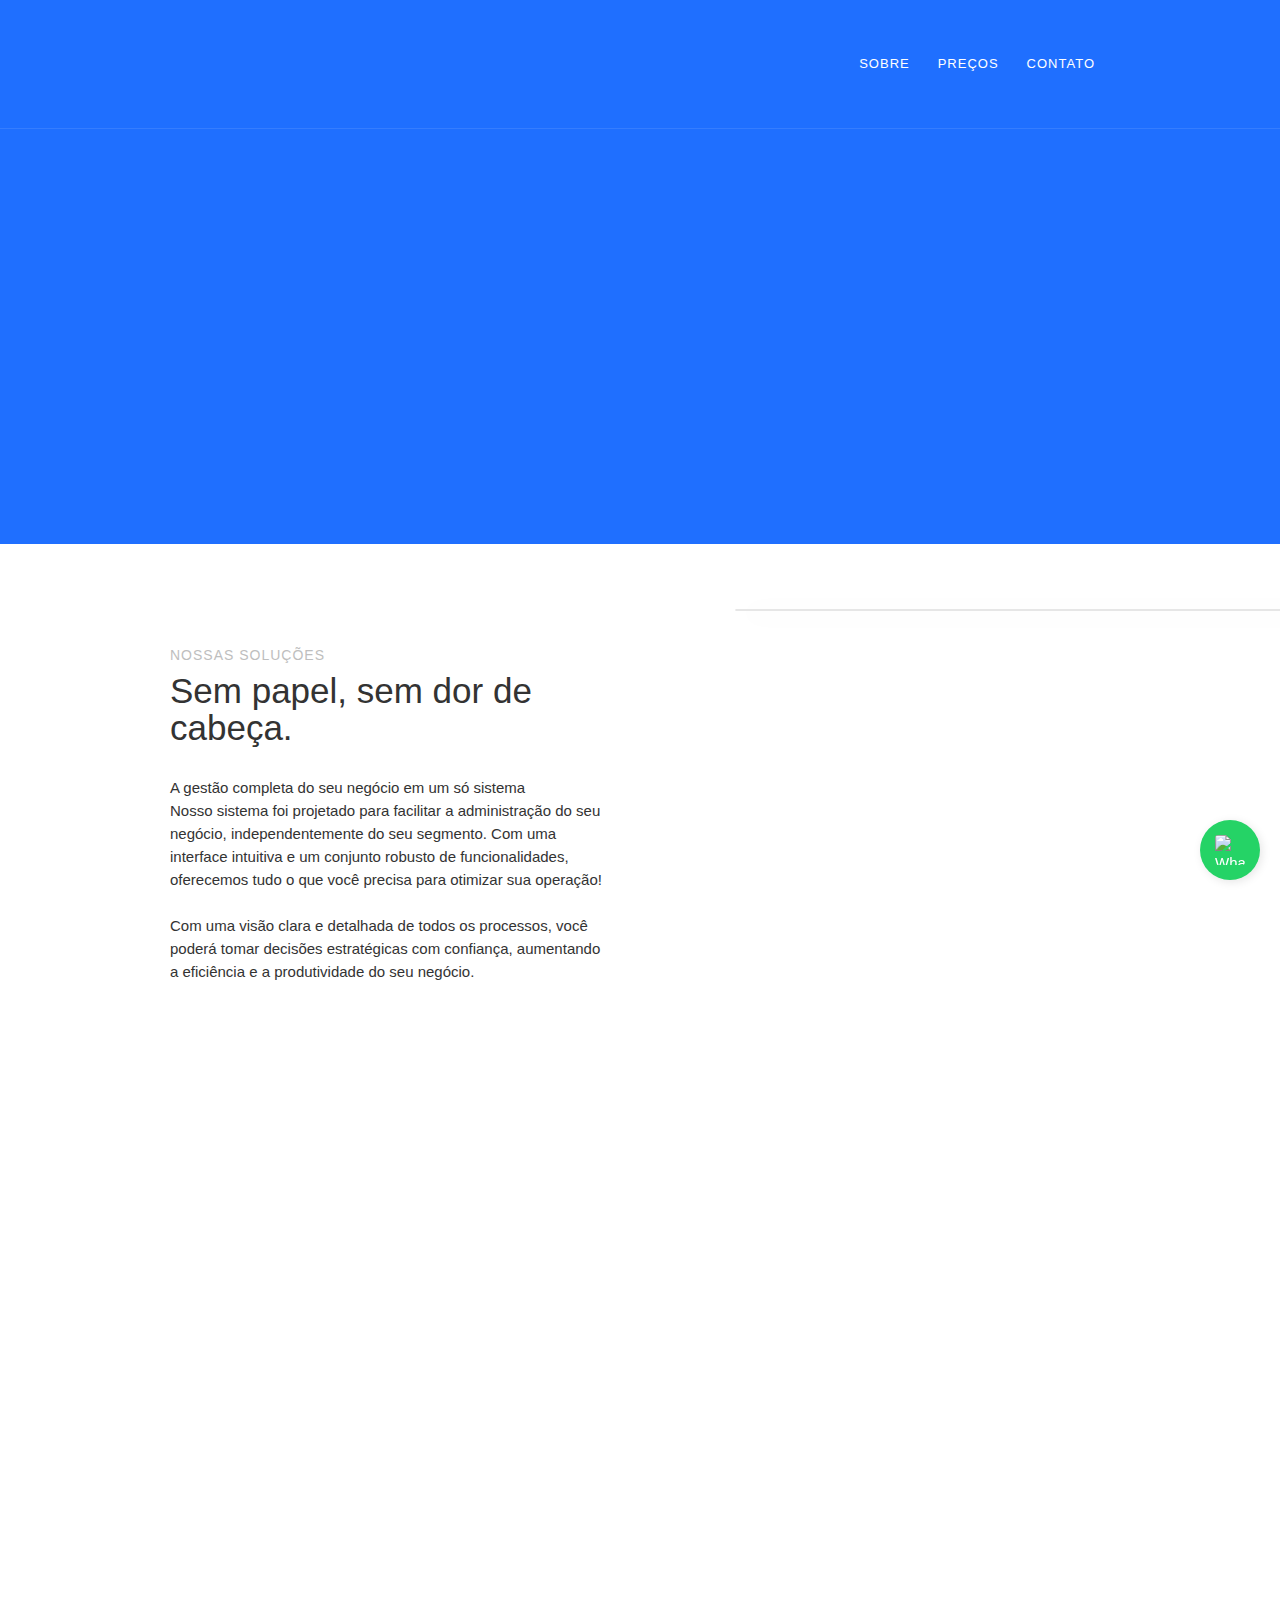
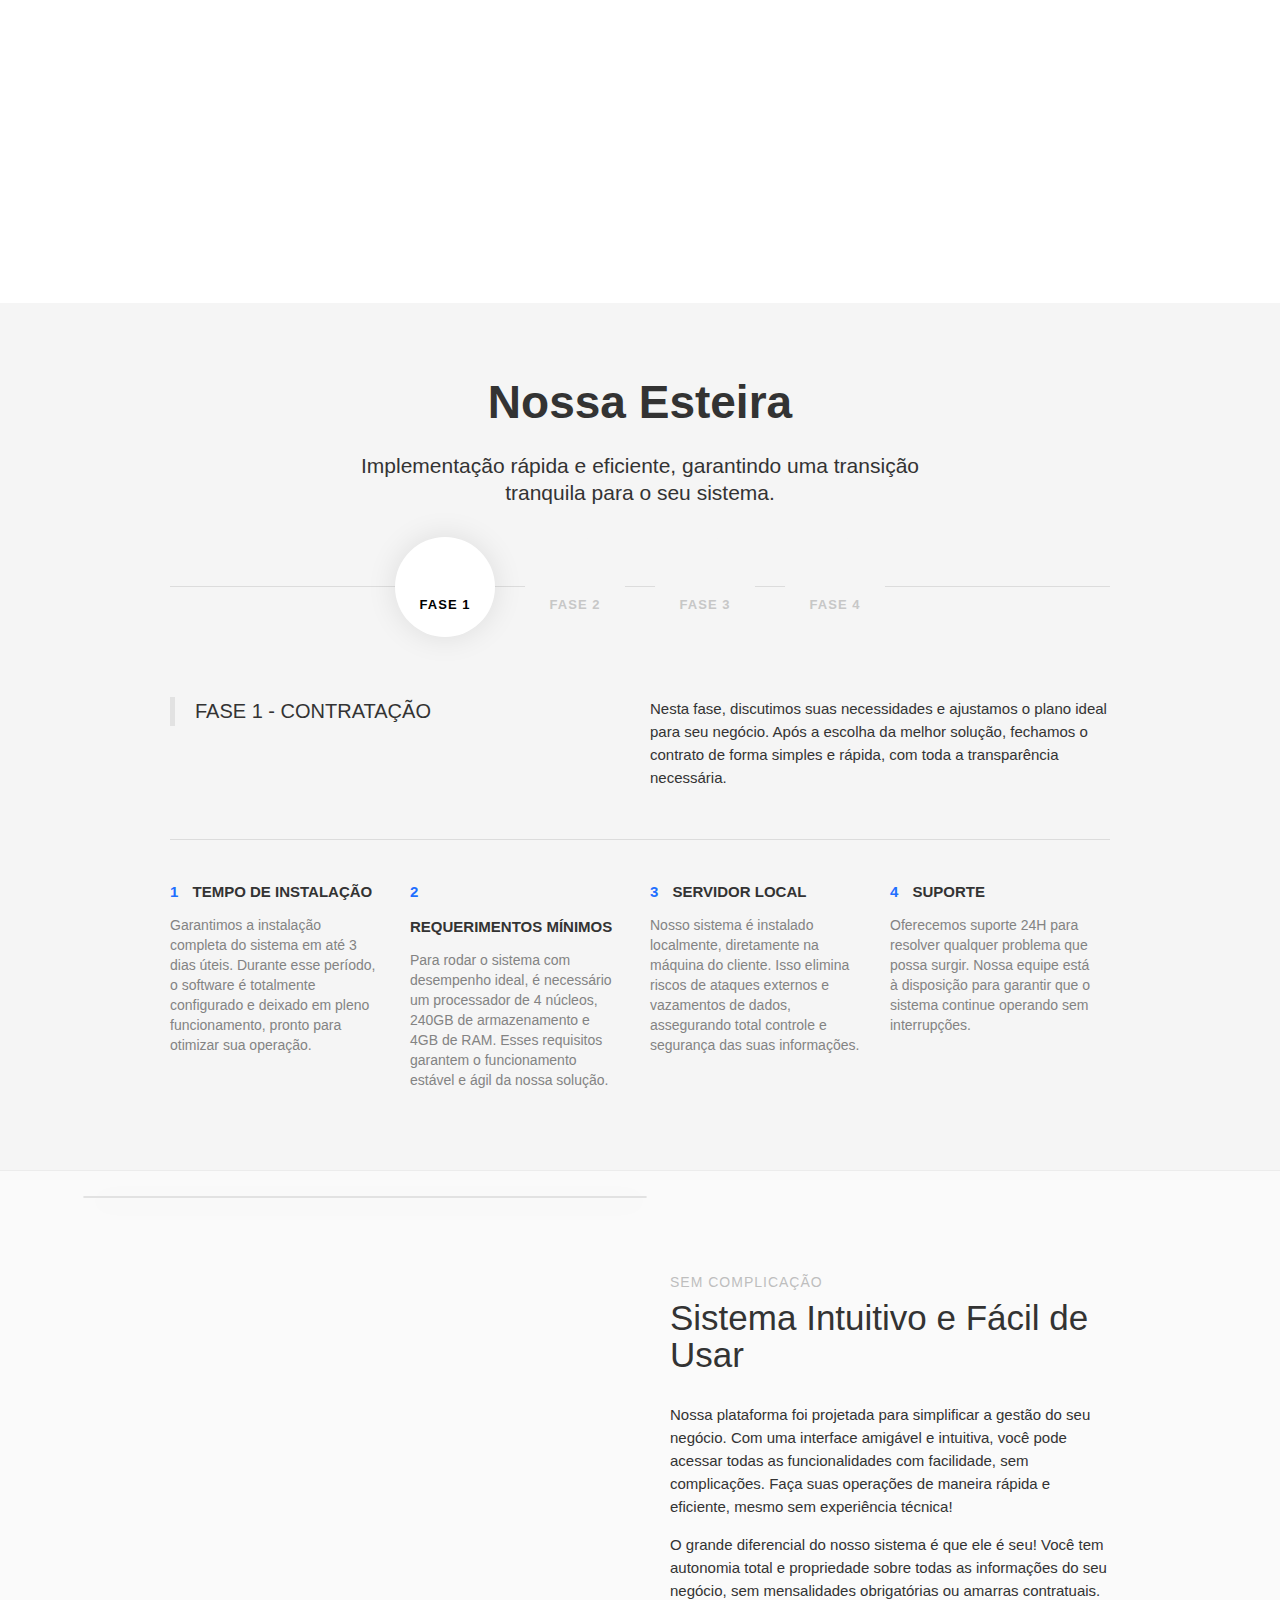
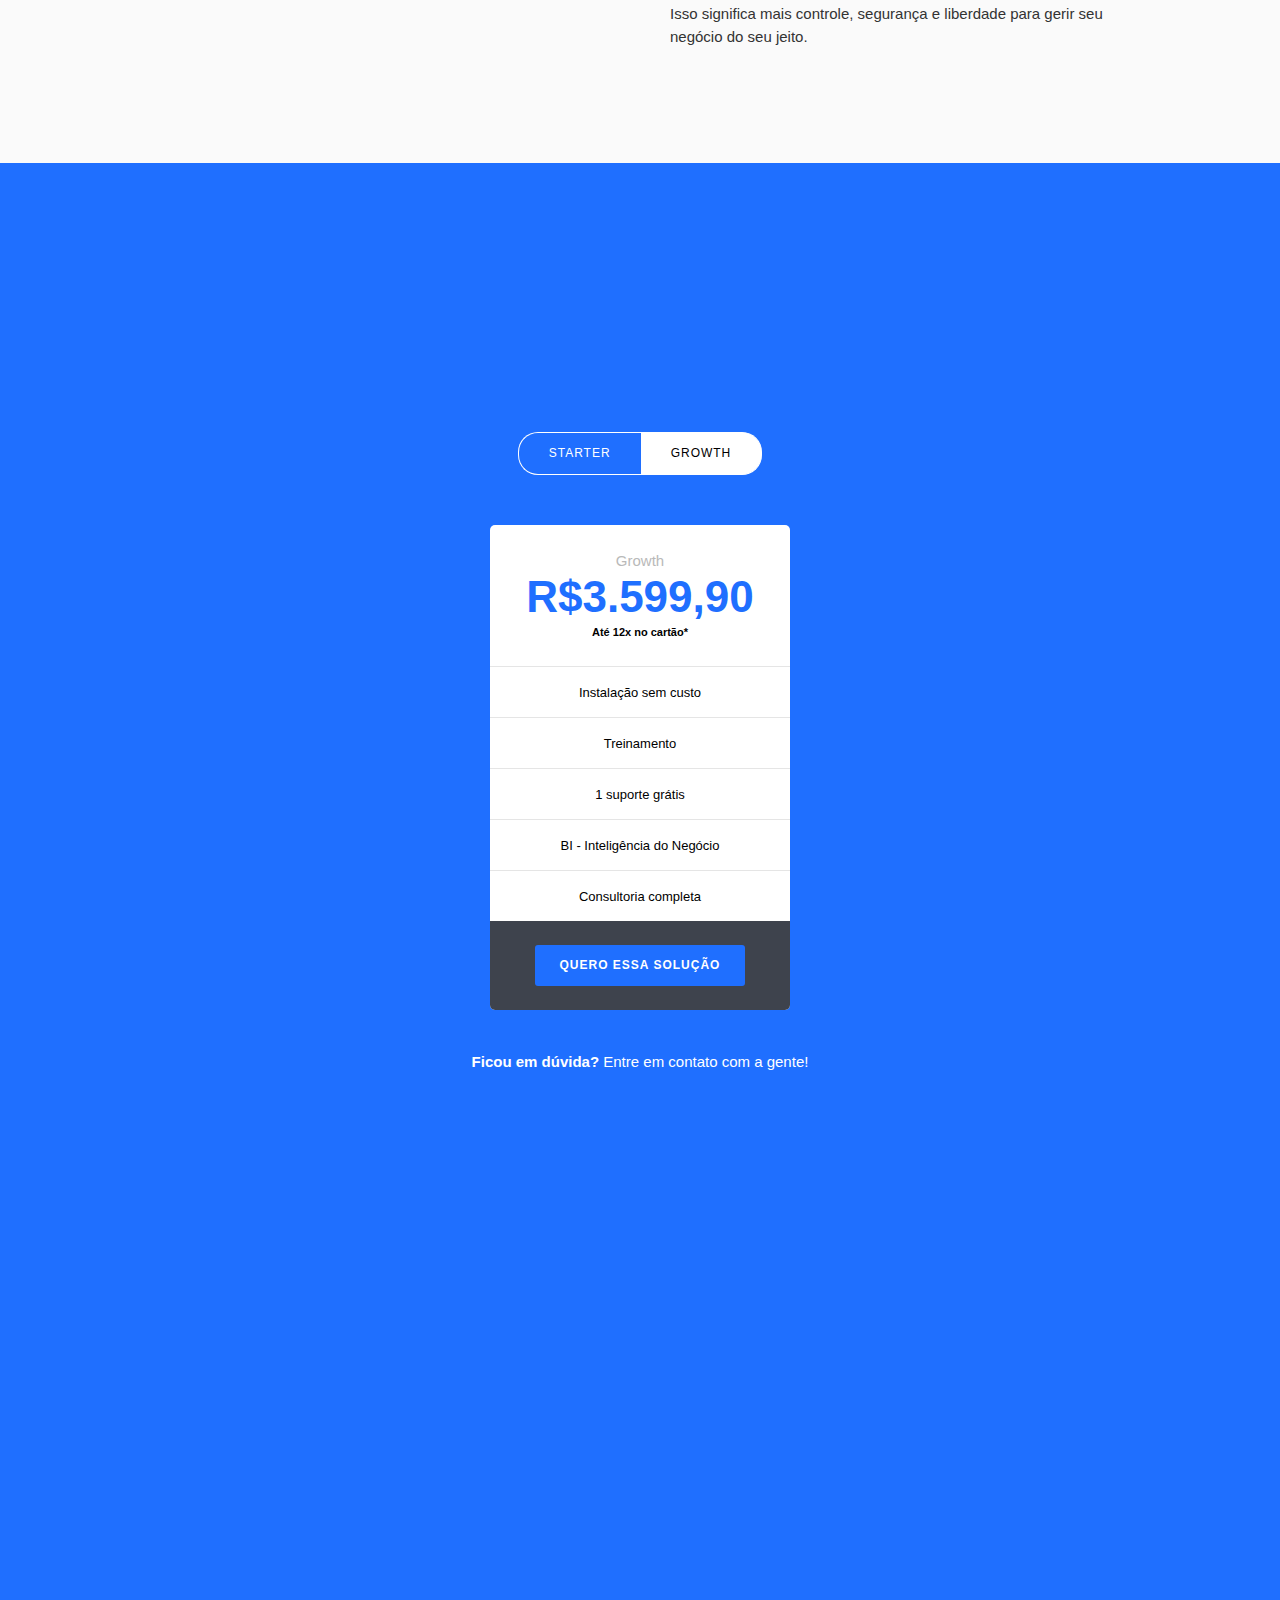
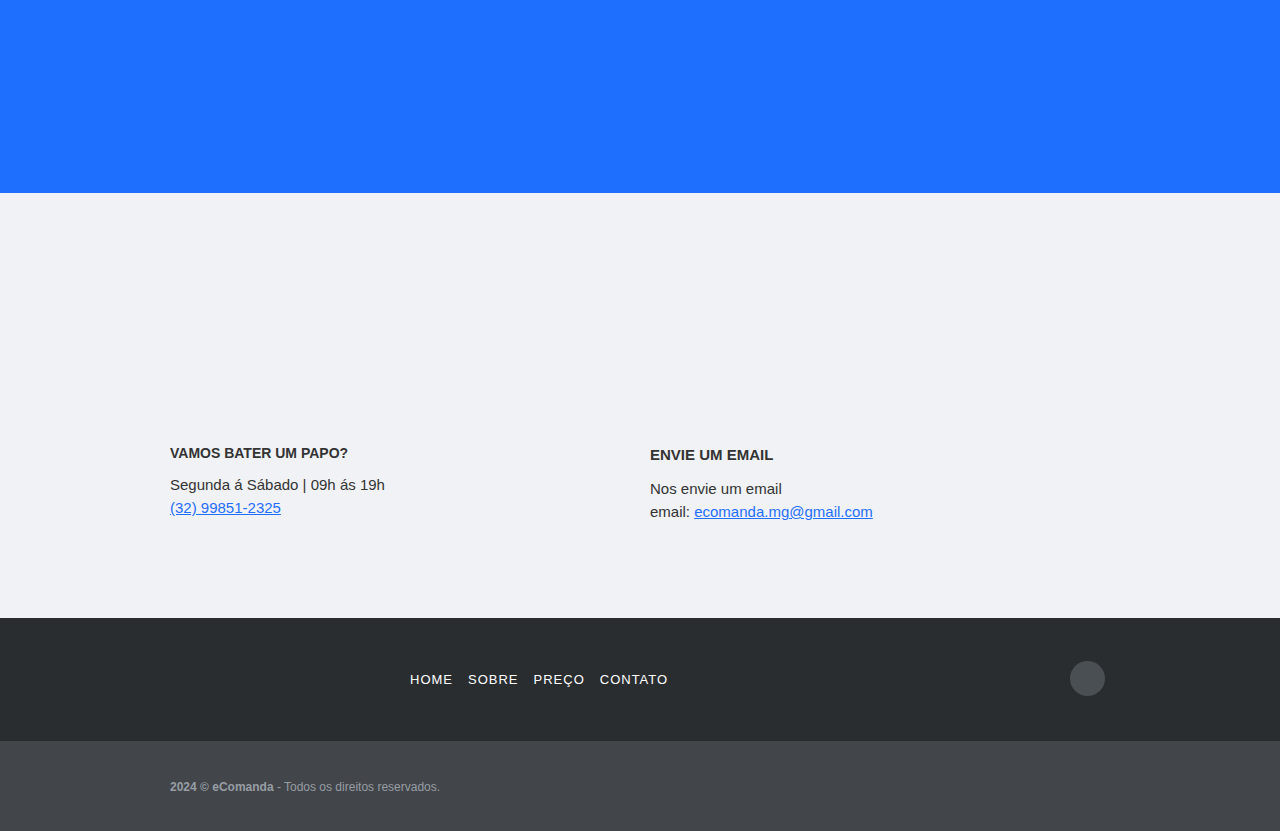
==== index.html @ da2b1883 "Correção de bug" ====
<!DOCTYPE html>
<html lang="pt-BR">
<head>
    <meta charset="utf-8" />
    <title>Início</title>
    <meta content="Otimize a gestão do seu negócio com nosso sistema integrado. Controle vendas, estoque, finanças, PDV, KDS e aumente sua eficiência operacional." name="description" />
    <meta content="eComanda" property="og:title" />
    <meta content="eComanda" property="twitter:title" />
    <meta content="width=device-width, initial-scale=1" name="viewport" />
    <meta content="Webflow" name="generator" />
    <link href="./styles.css"
        rel="stylesheet" type="text/css" />
    <link href="https://fonts.googleapis.com" rel="preconnect" />
    <link href="https://fonts.gstatic.com" rel="preconnect" crossorigin="anonymous" />
    <script src="https://ajax.googleapis.com/ajax/libs/webfont/1.6.26/webfont.js" type="text/javascript"></script>
    <script
        type="text/javascript">WebFont.load({ google: { families: ["Montserrat:100,100italic,200,200italic,300,300italic,400,400italic,500,500italic,600,600italic,700,700italic,800,800italic,900,900italic", "Source Sans Pro:200,300,regular,italic,600,700,900", "Sora:100,200,300,regular,500,600,700,800"] } });</script>
    <script
        type="text/javascript">!function (o, c) { var n = c.documentElement, t = " w-mod-"; n.className += t + "js", ("ontouchstart" in o || o.DocumentTouch && c instanceof DocumentTouch) && (n.className += t + "touch") }(window, document);</script>
    <link href="https://cdn.prod.website-files.com/66f1713280025d615d9b39d4/66f2300a95b118dcf7e6e028_ico_ecomanda.png"
        rel="shortcut icon" type="image/x-icon" />
    <link href="https://cdn.prod.website-files.com/66f1713280025d615d9b39d4/66f30c7dfc8e5d0b37e5921b_icon_256x.png"
        rel="apple-touch-icon" />
    <script src="https://www.google.com/recaptcha/api.js" type="text/javascript"></script>
    <title>WhatsApp Floating Button</title>
    <style>
        /* Estilos para o botão flutuante */
        .whatsapp-float {
            position: fixed;
            bottom: 20px;
            right: 20px;
            background-color: #25D366;
            color: white;
            border-radius: 50%;
            width: 60px;
            height: 60px;
            display: flex;
            justify-content: center;
            align-items: center;
            box-shadow: 2px 2px 10px rgba(0, 0, 0, 0.1);
            z-index: 1000;
            cursor: pointer;
        }

        .whatsapp-float:hover {
            background-color: #1EBE55;
        }

        .whatsapp-float img {
            width: 30px;
            height: 30px;
        }
    </style>
</head>

<body>
    <!-- Botão flutuante -->
    <div class="whatsapp-float" onclick="redirectToWhatsApp()">
        <img src="https://upload.wikimedia.org/wikipedia/commons/6/6b/WhatsApp.svg" alt="WhatsApp">
    </div>

    <script>
        function redirectToWhatsApp() {
            // Número do WhatsApp com o qual o usuário será direcionado
            const phoneNumber = "5532998512325"; // Substitua pelo seu número de WhatsApp
            const message = "Quero essa solução para o meu negócio!";
            const url = `https://wa.me/${phoneNumber}?text=${encodeURIComponent(message)}`;
            window.open(url, '_blank');
        }
    </script>
    <div data-collapse="medium" data-animation="default" data-duration="400" data-no-scroll="1" data-easing="ease"
        data-easing2="ease" role="banner" class="navbar w-nav">
        <div class="w-container"><a href="/" aria-current="page" class="logo-block w-nav-brand w--current"><img
                    src="https://cdn.prod.website-files.com/66f1713280025d615d9b39d4/66f22883a25b0bca5e46b838_logo_ecomanda_negativo.png"
                    alt="" height="Auto" class="logo" /></a>
            <nav role="navigation" class="nav-menu w-nav-menu"><a href="./sobre.html"
                    class="nav-link light w-nav-link">sobre</a><a href="./preços.html"
                    class="nav-link light w-nav-link">preços</a><a href="./contato.html"
                    class="nav-link light w-nav-link">contato</a></nav>
            <div class="transparant-menu-button w-nav-button">
                <div class="w-icon-nav-menu"></div>
            </div>
        </div>
    </div>
    <div class="image-hero busines-2">
        <div class="hero-block-overlay business-2">
            <div class="video-hero-container w-container">
                <div class="full-hero-content-block">
                    <h1 data-ix="fade-in-on-load" class="overall-hero-title">Gestão Completa para o<br />Seu Negócio
                    </h1>
                    <p data-ix="fade-in-on-load-2" class="overall-hero-description">Transforme a gestão do seu negócio
                        com nossa solução completa e integrada.</p><a href="./contato.html"
                        data-ix="fade-in-on-load-3" class="button outline w-button">saiba mais</a>
                </div>
            </div>
        </div>
    </div>
    <aside id="intro" class="section feature-section">
        <div class="container w-container"><img
                src="https://cdn.prod.website-files.com/66f1713280025d615d9b39d4/66f2dcba0373d3ea3ed428f4_mockup-tela-inicial.png"
                alt="" class="browser-mockup-right" />
            <div class="feature-text-block">
                <div class="feature-intro-title">nossas soluções</div>
                <h2 class="main-feature-title">Sem papel, sem dor de<br />cabeça.</h2>
                <p>A gestão completa do seu negócio em um só sistema<br />Nosso sistema foi projetado para facilitar a
                    administração do seu negócio, independentemente do seu segmento. Com uma interface intuitiva e um
                    conjunto robusto de funcionalidades, oferecemos tudo o que você precisa para otimizar sua
                    operação!<br /><br />Com uma visão clara e detalhada de todos os processos, você poderá tomar
                    decisões estratégicas com confiança, aumentando a eficiência e a produtividade do seu negócio.</p>
                <div class="small-features-wrapper">
                    <div data-ix="fade-in-on-scroll" class="long-feature-block title-only">
                        <div class="long-feature-icon-wrapper"><img
                                src="https://cdn.prod.website-files.com/66f1713280025d615d9b39d4/66f355d9074e0484590ade21_cardapio.png"
                                loading="lazy" alt="" class="image-5" /></div>
                        <div class="long-feature-title uppercase">Cardápio Digital</div>
                        <div class="small-paragraph">Gestão completa de pedidos com inclusão, exclusão <br />e
                            personalização de produtos em poucos cliques.</div>
                    </div>
                    <div data-ix="fade-in-on-scroll" class="long-feature-block title-only">
                        <div class="long-feature-icon-wrapper"><img
                                src="https://cdn.prod.website-files.com/66f1713280025d615d9b39d4/66f355e9ac5878272fc428c9_clientes.png"
                                loading="lazy" alt="" class="image-6" /></div>
                        <div class="long-feature-title uppercase">Gestão de Clientes</div>
                        <div class="small-paragraph">Controle total de clientes com criação, edição, <br />QRCode e
                            insights de vendas e lucros.</div>
                    </div>
                    <div data-ix="fade-in-on-scroll" class="long-feature-block title-only">
                        <div class="long-feature-icon-wrapper"><img
                                src="https://cdn.prod.website-files.com/66f1713280025d615d9b39d4/66f355fc74d59fa98bf552f2_pedidos.png"
                                loading="lazy" alt="" class="image-7" /></div>
                        <div class="long-feature-title uppercase">Gestão de Pedidos</div>
                        <div class="small-paragraph">Organize e acompanhe pedidos de forma eficiente, <br />do início à
                            entrega.</div>
                    </div>
                    <div data-ix="fade-in-on-scroll" class="long-feature-block title-only">
                        <div class="long-feature-icon-wrapper"><img
                                src="https://cdn.prod.website-files.com/66f1713280025d615d9b39d4/66f355aabccb9f877ebaea81_PDV.png"
                                loading="lazy" alt="" class="image-4" /></div>
                        <div class="long-feature-title uppercase">PDV</div>
                        <div class="small-paragraph">Sistema de ponto de venda rápido e fácil de usar, ideal para o
                            varejo.</div>
                    </div>
                    <div data-ix="fade-in-on-scroll" class="long-feature-block title-only">
                        <div class="long-feature-icon-wrapper"><img
                                src="https://cdn.prod.website-files.com/66f1713280025d615d9b39d4/66f35613b05b872ac05997b2_KDS.png"
                                loading="lazy" alt="" class="image-8" /></div>
                        <div class="long-feature-title uppercase">KDS</div>
                        <div class="small-paragraph">Facilite a comunicação entre a cozinha e o atendimento com nosso
                            <br />Kitchen Display System (KDS).</div>
                    </div>
                    <div data-ix="fade-in-on-scroll" class="long-feature-block title-only">
                        <div class="long-feature-icon-wrapper"><img
                                src="https://cdn.prod.website-files.com/66f1713280025d615d9b39d4/66f35622b123ca599901da5b_estoque.png"
                                loading="lazy" alt="" class="image-9" /></div>
                        <div class="long-feature-title uppercase">Controle de Estoque</div>
                        <div class="small-paragraph">Mantenha seu estoque sempre atualizado e evite <br />perdas com o
                            monitoramento de validade.</div>
                    </div>
                    <div data-ix="fade-in-on-scroll" class="long-feature-block title-only">
                        <div class="long-feature-icon-wrapper"><img
                                src="https://cdn.prod.website-files.com/66f1713280025d615d9b39d4/66f3563271a2b20cb3a824c7_despesas.png"
                                loading="lazy" alt="" class="image-10" /></div>
                        <div class="long-feature-title uppercase">Controle de Despesas</div>
                        <div class="small-paragraph">Gerencie suas despesas com controle de fluxo, <br />categorização e
                            análise de gastos eficiente.</div>
                    </div>
                    <div data-ix="fade-in-on-scroll" class="long-feature-block title-only">
                        <div class="long-feature-icon-wrapper"><img
                                src="https://cdn.prod.website-files.com/66f1713280025d615d9b39d4/66f35642957f821693fe72a7_caixa.png"
                                loading="lazy" alt="" class="image-11" /></div>
                        <div class="long-feature-title uppercase">Caixa e Fluxo de Caixa</div>
                        <div class="small-paragraph">Monitoramento em tempo real de caixa e fluxo <br />de caixa para
                            uma gestão financeira eficaz.</div>
                    </div>
                    <div data-ix="fade-in-on-scroll" class="long-feature-block title-only">
                        <div class="long-feature-icon-wrapper"><img
                                src="https://cdn.prod.website-files.com/66f1713280025d615d9b39d4/66f3565474fc9ef27259f69d_bi.png"
                                loading="lazy" alt="" class="image-12" /></div>
                        <div class="long-feature-title uppercase">BI</div>
                        <div class="small-paragraph">Obtenha insights estratégicos com relatórios personalizados e
                            análises <br />avançadas.</div>
                    </div>
                </div>
            </div>
        </div>
    </aside>
    <div class="section tint">
        <div class="container w-container">
            <div class="section-title-wrapper">
                <h2 class="section-title">Nossa Esteira</h2>
                <div class="section-description">Implementação rápida e eficiente, garantindo uma transição tranquila
                    para o seu sistema.</div>
            </div>
            <div class="process-tabs-line w-hidden-tiny"></div>
            <div data-duration-in="300" data-duration-out="100" data-current="Tab 1" data-easing="ease"
                class="process-tabs w-tabs">
                <div class="process-tab-menu w-tab-menu"><a data-w-tab="Tab 1"
                        class="process-tab-button w-inline-block w-tab-link w--current"><img
                            src="https://cdn.prod.website-files.com/66f1713280025d615d9b39d4/66f1713280025d615d9b3a3c_Icon-megaphone-blue.png"
                            alt="" class="process-tab-icon" />
                        <div>fase 1</div>
                    </a><a data-w-tab="Tab 2" class="process-tab-button w-inline-block w-tab-link"><img
                            src="https://cdn.prod.website-files.com/66f1713280025d615d9b39d4/66f1713280025d615d9b3a7e_Icon-monitor-blue.png"
                            alt="" class="process-tab-icon" />
                        <div>fase 2</div>
                    </a><a data-w-tab="Tab 3" class="process-tab-button w-inline-block w-tab-link"><img
                            src="https://cdn.prod.website-files.com/66f1713280025d615d9b39d4/66f1713280025d615d9b3b22_Icon-plane-blue.png"
                            alt="" class="process-tab-icon" />
                        <div>fase 3</div>
                    </a><a data-w-tab="Tab 4" class="process-tab-button w-inline-block w-tab-link"><img
                            src="https://cdn.prod.website-files.com/66f1713280025d615d9b39d4/66f1713280025d615d9b3a40_Icon-thumb-blue.png"
                            alt="" class="process-tab-icon" />
                        <div>fase 4</div>
                    </a></div>
                <div class="w-tab-content">
                    <div data-w-tab="Tab 1" class="process-tab-pane w-tab-pane w--tab-active">
                        <div class="process-tab-row w-row">
                            <div class="process-tab-col-left w-col w-col-6">
                                <blockquote>FASE 1 - CONTRATAÇÃO</blockquote>
                            </div>
                            <div class="process-tab-col-right w-col w-col-6">
                                <p>Nesta fase, discutimos suas necessidades e ajustamos o plano ideal para seu negócio.
                                    Após a escolha da melhor solução, fechamos o contrato de forma simples e rápida, com
                                    toda a transparência necessária.</p>
                            </div>
                        </div>
                    </div>
                    <div data-w-tab="Tab 2" class="process-tab-pane w-tab-pane">
                        <div class="process-tab-row w-row">
                            <div class="process-tab-col-left w-col w-col-6">
                                <blockquote>FASE 2 - INSTALAÇÃO</blockquote>
                            </div>
                            <div class="process-tab-col-right w-col w-col-6">
                                <p>Logo após a contratação, nossa equipe inicia a instalação do sistema no seu ambiente.
                                    O processo é ágil, garantindo que a ferramenta esteja pronta para uso em pouco
                                    tempo, minimizando qualquer interrupção no seu dia a dia.</p>
                            </div>
                        </div>
                    </div>
                    <div data-w-tab="Tab 3" class="process-tab-pane w-tab-pane">
                        <div class="process-tab-row w-row">
                            <div class="process-tab-col-left w-col w-col-6">
                                <blockquote>FASE 3 - TREINAMENTO</blockquote>
                            </div>
                            <div class="process-tab-col-right w-col w-col-6">
                                <p>Com o sistema instalado, oferecemos um treinamento prático para você e sua equipe.
                                    Nossa plataforma é intuitiva, mas o treinamento garante que todos aproveitem ao
                                    máximo as funcionalidades e operem com confiança.</p>
                            </div>
                        </div>
                    </div>
                    <div data-w-tab="Tab 4" class="process-tab-pane w-tab-pane">
                        <div class="process-tab-row w-row">
                            <div class="process-tab-col-left w-col w-col-6">
                                <blockquote>FASE 4 - CUSTOMER SUCCESS</blockquote>
                            </div>
                            <div class="process-tab-col-right w-col w-col-6">
                                <p>Após a implementação, nosso time de Customer Success acompanha de perto o desempenho
                                    do sistema. Estamos sempre à disposição para ajudar com ajustes, responder dúvidas e
                                    garantir que sua experiência seja a melhor possível.</p>
                            </div>
                        </div>
                    </div>
                </div>
            </div>
            <div class="top-line-block">
                <div class="text-row w-row">
                    <div class="text-column w-col w-col-3">
                        <div class="text-column-title number">1</div>
                        <div class="text-column-title">tempo de instalação</div>
                        <p class="small-paragraph">Garantimos a instalação completa do sistema em até 3 dias úteis.
                            Durante esse período, o software é totalmente configurado e deixado em pleno funcionamento,
                            pronto para otimizar sua operação.</p>
                    </div>
                    <div class="text-column w-col w-col-3">
                        <div class="text-column-title number">2</div>
                        <div class="text-column-title">requerimentos mínimos</div>
                        <p class="small-paragraph">Para rodar o sistema com desempenho ideal, é necessário um
                            processador de 4 núcleos, 240GB de armazenamento e 4GB de RAM. Esses requisitos garantem o
                            funcionamento estável e ágil da nossa solução.</p>
                    </div>
                    <div class="text-column w-col w-col-3">
                        <div class="text-column-title number">3</div>
                        <div class="text-column-title">servidor local</div>
                        <p class="small-paragraph">Nosso sistema é instalado localmente, diretamente na máquina do
                            cliente. Isso elimina riscos de ataques externos e vazamentos de dados, assegurando total
                            controle e segurança das suas informações.</p>
                    </div>
                    <div class="text-column w-col w-col-3">
                        <div class="text-column-title number">4</div>
                        <div class="text-column-title">suporte </div>
                        <p class="small-paragraph">Oferecemos suporte 24H para resolver qualquer
                            problema que possa surgir. Nossa equipe está à disposição para garantir que o sistema
                            continue operando sem interrupções.</p>
                    </div>
                </div>
            </div>
        </div>
    </div>
    <div class="section feature-section odd">
        <div class="container w-container"><img
                src="https://cdn.prod.website-files.com/66f1713280025d615d9b39d4/66f359a9cb79eed3bbc84d81_mockup_3.png"
                alt="" class="browser-mockup-left" />
            <div class="feature-text-block right">
                <div class="feature-intro-title">sem complicação</div>
                <h2 class="main-feature-title">Sistema Intuitivo e Fácil de Usar</h2>
                <p>Nossa plataforma foi projetada para simplificar a gestão do seu negócio. Com uma interface amigável e
                    intuitiva, você pode acessar todas as funcionalidades com facilidade, sem complicações. Faça suas
                    operações de maneira rápida e eficiente, mesmo sem experiência técnica!</p>
                <p>O grande diferencial do nosso sistema é que ele é seu! Você tem autonomia total e propriedade sobre
                    todas as informações do seu negócio, sem mensalidades obrigatórias ou amarras contratuais. Isso
                    significa mais controle, segurança e liberdade para gerir seu negócio do seu jeito.</p>
            </div>
        </div>
    </div>
    <div class="subpage-header pricing-1">
        <div class="container w-container">
            <div class="section-title-wrapper">
                <h2 data-ix="fade-in-on-load" class="section-title">Nossos preços</h2>
            </div>
            <div data-duration-in="300" data-duration-out="100" data-current="Tab 2" data-easing="ease"
                class="plan-tabs w-tabs">
                <div class="plan-tabs-menu w-tab-menu"><a data-w-tab="Tab 1"
                        class="tab-button-left w-inline-block w-tab-link">
                        <div>STARTER</div>
                    </a><a data-w-tab="Tab 2" class="tab-button-right w-inline-block w-tab-link w--current">
                        <div>GROWTH</div>
                    </a></div>
                <div class="w-tab-content">
                    <div data-w-tab="Tab 1" class="pricing-tab-pane w-tab-pane">
                        <div class="pricing-row w-row">
                            <div class="pricing-column w-col w-col-4"></div>
                            <div class="pricing-column w-col w-col-4">
                                <div class="white-pricing-block">
                                    <div class="pricing-block-content-wrapper">
                                        <div class="pricing-block-title">Starter</div>
                                        <div class="pricing-block-price">R$2.599,90</div>
                                        <div class="pricing-block-price subtitle">Até 12x no cartão*</div>
                                    </div>
                                    <ul role="list" class="pricing-feature-list w-list-unstyled">
                                        <li class="pricing-feature-item">
                                            <p class="pricing-feature-text">Instalação sem custo</p>
                                        </li>
                                        <li class="pricing-feature-item">
                                            <p class="pricing-feature-text">Treinamento</p>
                                        </li>
                                        <li class="pricing-feature-item">
                                            <p class="pricing-feature-text">1 suporte grátis</p>
                                        </li>
                                        <li class="pricing-feature-item">
                                            <p class="pricing-feature-text">Consultoria completa</p>
                                        </li>
                                    </ul>
                                    <div class="pricing-block-content-wrapper bottom"><a href="./contato.html"
                                            class="button white-pricing-button w-button">quero essa solução</a></div>
                                </div>
                            </div>
                            <div class="pricing-column w-col w-col-4"></div>
                        </div>
                        <p><strong>Ficou em dúvida?</strong> Entre em contato com a gente!</p>
                    </div>
                    <div data-w-tab="Tab 2" class="pricing-tab-pane w-tab-pane w--tab-active">
                        <div class="pricing-row w-row">
                            <div class="pricing-column w-col w-col-4"></div>
                            <div class="pricing-column w-col w-col-4">
                                <div class="white-pricing-block">
                                    <div class="pricing-block-content-wrapper">
                                        <div class="pricing-block-title">Growth</div>
                                        <div class="pricing-block-price">R$3.599,90</div>
                                        <div class="pricing-block-price subtitle">Até 12x no cartão*</div>
                                    </div>
                                    <ul role="list" class="pricing-feature-list w-list-unstyled">
                                        <li class="pricing-feature-item">
                                            <p class="pricing-feature-text">Instalação sem custo</p>
                                        </li>
                                        <li class="pricing-feature-item">
                                            <p class="pricing-feature-text">Treinamento</p>
                                        </li>
                                        <li class="pricing-feature-item">
                                            <p class="pricing-feature-text">1 suporte grátis</p>
                                        </li>
                                        <li class="pricing-feature-item">
                                            <p class="pricing-feature-text">BI - Inteligência do Negócio</p>
                                        </li>
                                        <li class="pricing-feature-item">
                                            <p class="pricing-feature-text">Consultoria completa</p>
                                        </li>
                                    </ul>
                                    <div class="pricing-block-content-wrapper bottom"><a href="./contato.html"
                                            class="button white-pricing-button w-button">quero essa solução</a></div>
                                </div>
                            </div>
                            <div class="pricing-column w-col w-col-4"></div>
                        </div>
                        <p><strong>Ficou em dúvida?</strong> Entre em contato com a gente!</p>
                    </div>
                </div>
            </div>
        </div>
    </div>
    <div class="subpage-header contact-1">
        <div class="container w-container">
            <div data-ix="fade-in-on-load" class="white-contact-form centered w-form">
                <form id="wf-form-Email-Form" name="wf-form-Email-Form" method="post" action="https://formspree.io/f/xwpeddyl">
                    <h1 class="form-title">Entre em contato</h1>
                    <h2 class="form-title subtitle">Tem alguma dúvida? Entre em contato agora!</h2>
                    
                    <label for="name" class="field-label">NOME:</label>
                    <input class="field rounded w-input" maxlength="256" name="name" placeholder="Digite seu nome" type="text" id="name" required />
                    
                    <label for="email" class="field-label">E-MAIL:</label>
                    <input class="field rounded w-input" maxlength="256" name="email" placeholder="Digite seu e-mail" type="email" id="email" required />
                    
                    <label for="message" class="field-label">SUA mensagem:</label>
                    <textarea id="message" name="message" maxlength="5000" placeholder="Digite sua mensagem" class="field rounded area w-input" required></textarea>
                    
                    <input type="submit" class="button w-button" value="Enviar" />
                </form>
                
                <p id="response-message" style="display: none;"></p>
                
                <div class="success-message w-form-done" style="display:none;">
                    <p>Obrigado! Sua mensagem foi recebida.</p>
                </div>
                
                <div class="error-bg w-form-fail" style="display:none;">
                    <p>Oops! Algo deu errado ao enviar o formulário.</p>
                </div>
            </div>
        </div>
    </div>   
    <div class="section below-contact-form">
        <div class="w-layout-blockcontainer w-container">
            <div class="w-row">
                <div class="column-2 w-col w-col-6">
                    <h5 class="heading-9">VAMOS BATER UM PAPO?</h5>
                    <p>Segunda á Sábado | 09h ás 19h<br /><a href="tel:+5532998512325">(32) 99851-2325</a></p>
                </div>
                <div class="w-col w-col-6">
                    <h4 class="heading-8">ENVIE UM EMAIL</h4>
                    <p>Nos envie um email<br />email: <a href="mailto:ecomanda.mg@gmail.com">ecomanda.mg@gmail.com</a>
                    </p>
                </div>
            </div>
        </div>
    </div>
    <div class="simple-footer">
        <div class="container w-container">
            <div class="footer-row w-row">
                <div class="footer-logo-column-left w-col w-col-3"><img
                        src="https://cdn.prod.website-files.com/66f1713280025d615d9b39d4/66f22883a25b0bca5e46b838_logo_ecomanda_negativo.png"
                        loading="lazy" width="132" alt="" /></div>
                <div class="footer-menu-column w-col w-col-6"><a href="/" aria-current="page"
                        class="footer-inline-link w--current">Home</a><a href="./sobre.html"
                        class="footer-inline-link">sobre</a><a href="./preços.html"
                        class="footer-inline-link">preço</a><a href="./contato.html"
                        class="footer-inline-link">contato</a></div>
                <div class="footer-social-col-right w-col w-col-3"><a
                        href="https://www.instagram.com/comanda_eletronica/" target="_blank"
                        class="footer-social-icon w-inline-block"><img
                            src="https://cdn.prod.website-files.com/66f1713280025d615d9b39d4/66f30ad1eca9d8a7c2a61bec_insta.png"
                            loading="lazy" alt="" class="image-3" /></a></div>
            </div>
        </div>
        <div class="simple-bottom-footer">
            <div class="container w-container">
                <p class="bottom-footer-paragraph"><strong data-new-link="true">2024 © eComanda</strong> - Todos os
                    direitos reservados.</p>
            </div>
        </div>
    </div>
    <script src="https://d3e54v103j8qbb.cloudfront.net/js/jquery-3.5.1.min.dc5e7f18c8.js?site=66f1713280025d615d9b39d4"
        type="text/javascript" integrity="sha256-9/aliU8dGd2tb6OSsuzixeV4y/faTqgFtohetphbbj0="
        crossorigin="anonymous"></script>
    <script src="./script.js"
        type="text/javascript"></script>
</body>

</html>
---- styles.css ----
html {
    -webkit-text-size-adjust: 100%;
    -ms-text-size-adjust: 100%;
    font-family: sans-serif;
  }
  
  body {
    margin: 0;
  }
  
  article, aside, details, figcaption, figure, footer, header, hgroup, main, menu, nav, section, summary {
    display: block;
  }
  
  audio, canvas, progress, video {
    vertical-align: baseline;
    display: inline-block;
  }
  
  audio:not([controls]) {
    height: 0;
    display: none;
  }
  
  [hidden], template {
    display: none;
  }
  
  a {
    background-color: #0000;
  }
  
  a:active, a:hover {
    outline: 0;
  }
  
  abbr[title] {
    border-bottom: 1px dotted;
  }
  
  b, strong {
    font-weight: bold;
  }
  
  dfn {
    font-style: italic;
  }
  
  h1 {
    margin: .67em 0;
    font-size: 2em;
  }
  
  mark {
    color: #000;
    background: #ff0;
  }
  
  small {
    font-size: 80%;
  }
  
  sub, sup {
    vertical-align: baseline;
    font-size: 75%;
    line-height: 0;
    position: relative;
  }
  
  sup {
    top: -.5em;
  }
  
  sub {
    bottom: -.25em;
  }
  
  img {
    border: 0;
  }
  
  svg:not(:root) {
    overflow: hidden;
  }
  
  hr {
    box-sizing: content-box;
    height: 0;
  }
  
  pre {
    overflow: auto;
  }
  
  code, kbd, pre, samp {
    font-family: monospace;
    font-size: 1em;
  }
  
  button, input, optgroup, select, textarea {
    color: inherit;
    font: inherit;
    margin: 0;
  }
  
  button {
    overflow: visible;
  }
  
  button, select {
    text-transform: none;
  }
  
  button, html input[type="button"], input[type="reset"] {
    -webkit-appearance: button;
    cursor: pointer;
  }
  
  button[disabled], html input[disabled] {
    cursor: default;
  }
  
  button::-moz-focus-inner, input::-moz-focus-inner {
    border: 0;
    padding: 0;
  }
  
  input {
    line-height: normal;
  }
  
  input[type="checkbox"], input[type="radio"] {
    box-sizing: border-box;
    padding: 0;
  }
  
  input[type="number"]::-webkit-inner-spin-button, input[type="number"]::-webkit-outer-spin-button {
    height: auto;
  }
  
  input[type="search"] {
    -webkit-appearance: none;
  }
  
  input[type="search"]::-webkit-search-cancel-button, input[type="search"]::-webkit-search-decoration {
    -webkit-appearance: none;
  }
  
  legend {
    border: 0;
    padding: 0;
  }
  
  textarea {
    overflow: auto;
  }
  
  optgroup {
    font-weight: bold;
  }
  
  table {
    border-collapse: collapse;
    border-spacing: 0;
  }
  
  td, th {
    padding: 0;
  }
  
  @font-face {
    font-family: webflow-icons;
    src: url("[data-uri]") format("truetype");
    font-weight: normal;
    font-style: normal;
  }
  
  [class^="w-icon-"], [class*=" w-icon-"] {
    speak: none;
    font-variant: normal;
    text-transform: none;
    -webkit-font-smoothing: antialiased;
    -moz-osx-font-smoothing: grayscale;
    font-style: normal;
    font-weight: normal;
    line-height: 1;
    font-family: webflow-icons !important;
  }
  
  .w-icon-slider-right:before {
    content: "î˜€";
  }
  
  .w-icon-slider-left:before {
    content: "î˜";
  }
  
  .w-icon-nav-menu:before {
    content: "☰";
  }
  
  .w-icon-arrow-down:before, .w-icon-dropdown-toggle:before {
    content: "î˜ƒ";
  }
  
  .w-icon-file-upload-remove:before {
    content: "î¤€";
  }
  
  .w-icon-file-upload-icon:before {
    content: "î¤ƒ";
  }
  
  * {
    box-sizing: border-box;
  }
  
  html {
    height: 100%;
  }
  
  body {
    color: #333;
    background-color: #fff;
    min-height: 100%;
    margin: 0;
    font-family: Arial, sans-serif;
    font-size: 14px;
    line-height: 20px;
  }
  
  img {
    vertical-align: middle;
    max-width: 100%;
    display: inline-block;
  }
  
  html.w-mod-touch * {
    background-attachment: scroll !important;
  }
  
  .w-block {
    display: block;
  }
  
  .w-inline-block {
    max-width: 100%;
    display: inline-block;
  }
  
  .w-clearfix:before, .w-clearfix:after {
    content: " ";
    grid-area: 1 / 1 / 2 / 2;
    display: table;
  }
  
  .w-clearfix:after {
    clear: both;
  }
  
  .w-hidden {
    display: none;
  }
  
  .w-button {
    color: #fff;
    line-height: inherit;
    cursor: pointer;
    background-color: #3898ec;
    border: 0;
    border-radius: 0;
    padding: 9px 15px;
    text-decoration: none;
    display: inline-block;
  }
  
  input.w-button {
    -webkit-appearance: button;
  }
  
  html[data-w-dynpage] [data-w-cloak] {
    color: #0000 !important;
  }
  
  .w-code-block {
    margin: unset;
  }
  
  pre.w-code-block code {
    all: inherit;
  }
  
  .w-optimization {
    display: contents;
  }
  
  .w-webflow-badge, .w-webflow-badge * {
    z-index: auto;
    visibility: visible;
    box-sizing: border-box;
    float: none;
    clear: none;
    box-shadow: none;
    opacity: 1;
    direction: ltr;
    font-family: inherit;
    font-weight: inherit;
    color: inherit;
    font-size: inherit;
    line-height: inherit;
    font-style: inherit;
    font-variant: inherit;
    text-align: inherit;
    letter-spacing: inherit;
    -webkit-text-decoration: inherit;
    text-decoration: inherit;
    text-indent: 0;
    text-transform: inherit;
    text-shadow: none;
    font-smoothing: auto;
    vertical-align: baseline;
    cursor: inherit;
    white-space: inherit;
    word-break: normal;
    word-spacing: normal;
    word-wrap: normal;
    background: none;
    border: 0 #0000;
    border-radius: 0;
    width: auto;
    min-width: 0;
    max-width: none;
    height: auto;
    min-height: 0;
    max-height: none;
    margin: 0;
    padding: 0;
    list-style-type: disc;
    transition: none;
    display: block;
    position: static;
    inset: auto;
    overflow: visible;
    transform: none;
  }
  
  .w-webflow-badge {
    white-space: nowrap;
    cursor: pointer;
    box-shadow: 0 0 0 1px #0000001a, 0 1px 3px #0000001a;
    visibility: visible !important;
    z-index: 2147483647 !important;
    color: #aaadb0 !important;
    opacity: 1 !important;
    background-color: #fff !important;
    border-radius: 3px !important;
    width: auto !important;
    height: auto !important;
    margin: 0 !important;
    padding: 6px !important;
    font-size: 12px !important;
    line-height: 14px !important;
    text-decoration: none !important;
    display: inline-block !important;
    position: fixed !important;
    inset: auto 12px 12px auto !important;
    overflow: visible !important;
    transform: none !important;
  }
  
  .w-webflow-badge > img {
    visibility: visible !important;
    opacity: 1 !important;
    vertical-align: middle !important;
    display: inline-block !important;
  }
  
  h1, h2, h3, h4, h5, h6 {
    margin-bottom: 10px;
    font-weight: bold;
  }
  
  h1 {
    margin-top: 20px;
    font-size: 38px;
    line-height: 44px;
  }
  
  h2 {
    margin-top: 20px;
    font-size: 32px;
    line-height: 36px;
  }
  
  h3 {
    margin-top: 20px;
    font-size: 24px;
    line-height: 30px;
  }
  
  h4 {
    margin-top: 10px;
    font-size: 18px;
    line-height: 24px;
  }
  
  h5 {
    margin-top: 10px;
    font-size: 14px;
    line-height: 20px;
  }
  
  h6 {
    margin-top: 10px;
    font-size: 12px;
    line-height: 18px;
  }
  
  p {
    margin-top: 0;
    margin-bottom: 10px;
  }
  
  blockquote {
    border-left: 5px solid #e2e2e2;
    margin: 0 0 10px;
    padding: 10px 20px;
    font-size: 18px;
    line-height: 22px;
  }
  
  figure {
    margin: 0 0 10px;
  }
  
  figcaption {
    text-align: center;
    margin-top: 5px;
  }
  
  ul, ol {
    margin-top: 0;
    margin-bottom: 10px;
    padding-left: 40px;
  }
  
  .w-list-unstyled {
    padding-left: 0;
    list-style: none;
  }
  
  .w-embed:before, .w-embed:after {
    content: " ";
    grid-area: 1 / 1 / 2 / 2;
    display: table;
  }
  
  .w-embed:after {
    clear: both;
  }
  
  .w-video {
    width: 100%;
    padding: 0;
    position: relative;
  }
  
  .w-video iframe, .w-video object, .w-video embed {
    border: none;
    width: 100%;
    height: 100%;
    position: absolute;
    top: 0;
    left: 0;
  }
  
  fieldset {
    border: 0;
    margin: 0;
    padding: 0;
  }
  
  button, [type="button"], [type="reset"] {
    cursor: pointer;
    -webkit-appearance: button;
    border: 0;
  }
  
  .w-form {
    margin: 0 0 15px;
  }
  
  .w-form-done {
    text-align: center;
    background-color: #ddd;
    padding: 20px;
    display: none;
  }
  
  .w-form-fail {
    background-color: #ffdede;
    margin-top: 10px;
    padding: 10px;
    display: none;
  }
  
  label {
    margin-bottom: 5px;
    font-weight: bold;
    display: block;
  }
  
  .w-input, .w-select {
    color: #333;
    vertical-align: middle;
    background-color: #fff;
    border: 1px solid #ccc;
    width: 100%;
    height: 38px;
    margin-bottom: 10px;
    padding: 8px 12px;
    font-size: 14px;
    line-height: 1.42857;
    display: block;
  }
  
  .w-input::placeholder, .w-select::placeholder {
    color: #999;
  }
  
  .w-input:focus, .w-select:focus {
    border-color: #3898ec;
    outline: 0;
  }
  
  .w-input[disabled], .w-select[disabled], .w-input[readonly], .w-select[readonly], fieldset[disabled] .w-input, fieldset[disabled] .w-select {
    cursor: not-allowed;
  }
  
  .w-input[disabled]:not(.w-input-disabled), .w-select[disabled]:not(.w-input-disabled), .w-input[readonly], .w-select[readonly], fieldset[disabled]:not(.w-input-disabled) .w-input, fieldset[disabled]:not(.w-input-disabled) .w-select {
    background-color: #eee;
  }
  
  textarea.w-input, textarea.w-select {
    height: auto;
  }
  
  .w-select {
    background-color: #f3f3f3;
  }
  
  .w-select[multiple] {
    height: auto;
  }
  
  .w-form-label {
    cursor: pointer;
    margin-bottom: 0;
    font-weight: normal;
    display: inline-block;
  }
  
  .w-radio {
    margin-bottom: 5px;
    padding-left: 20px;
    display: block;
  }
  
  .w-radio:before, .w-radio:after {
    content: " ";
    grid-area: 1 / 1 / 2 / 2;
    display: table;
  }
  
  .w-radio:after {
    clear: both;
  }
  
  .w-radio-input {
    float: left;
    margin: 3px 0 0 -20px;
    line-height: normal;
  }
  
  .w-file-upload {
    margin-bottom: 10px;
    display: block;
  }
  
  .w-file-upload-input {
    opacity: 0;
    z-index: -100;
    width: .1px;
    height: .1px;
    position: absolute;
    overflow: hidden;
  }
  
  .w-file-upload-default, .w-file-upload-uploading, .w-file-upload-success {
    color: #333;
    display: inline-block;
  }
  
  .w-file-upload-error {
    margin-top: 10px;
    display: block;
  }
  
  .w-file-upload-default.w-hidden, .w-file-upload-uploading.w-hidden, .w-file-upload-error.w-hidden, .w-file-upload-success.w-hidden {
    display: none;
  }
  
  .w-file-upload-uploading-btn {
    cursor: pointer;
    background-color: #fafafa;
    border: 1px solid #ccc;
    margin: 0;
    padding: 8px 12px;
    font-size: 14px;
    font-weight: normal;
    display: flex;
  }
  
  .w-file-upload-file {
    background-color: #fafafa;
    border: 1px solid #ccc;
    flex-grow: 1;
    justify-content: space-between;
    margin: 0;
    padding: 8px 9px 8px 11px;
    display: flex;
  }
  
  .w-file-upload-file-name {
    font-size: 14px;
    font-weight: normal;
    display: block;
  }
  
  .w-file-remove-link {
    cursor: pointer;
    width: auto;
    height: auto;
    margin-top: 3px;
    margin-left: 10px;
    padding: 3px;
    display: block;
  }
  
  .w-icon-file-upload-remove {
    margin: auto;
    font-size: 10px;
  }
  
  .w-file-upload-error-msg {
    color: #ea384c;
    padding: 2px 0;
    display: inline-block;
  }
  
  .w-file-upload-info {
    padding: 0 12px;
    line-height: 38px;
    display: inline-block;
  }
  
  .w-file-upload-label {
    cursor: pointer;
    background-color: #fafafa;
    border: 1px solid #ccc;
    margin: 0;
    padding: 8px 12px;
    font-size: 14px;
    font-weight: normal;
    display: inline-block;
  }
  
  .w-icon-file-upload-icon, .w-icon-file-upload-uploading {
    width: 20px;
    margin-right: 8px;
    display: inline-block;
  }
  
  .w-icon-file-upload-uploading {
    height: 20px;
  }
  
  .w-container {
    max-width: 940px;
    margin-left: auto;
    margin-right: auto;
  }
  
  .w-container:before, .w-container:after {
    content: " ";
    grid-area: 1 / 1 / 2 / 2;
    display: table;
  }
  
  .w-container:after {
    clear: both;
  }
  
  .w-container .w-row {
    margin-left: -10px;
    margin-right: -10px;
  }
  
  .w-row:before, .w-row:after {
    content: " ";
    grid-area: 1 / 1 / 2 / 2;
    display: table;
  }
  
  .w-row:after {
    clear: both;
  }
  
  .w-row .w-row {
    margin-left: 0;
    margin-right: 0;
  }
  
  .w-col {
    float: left;
    width: 100%;
    min-height: 1px;
    padding-left: 10px;
    padding-right: 10px;
    position: relative;
  }
  
  .w-col .w-col {
    padding-left: 0;
    padding-right: 0;
  }
  
  .w-col-1 {
    width: 8.33333%;
  }
  
  .w-col-2 {
    width: 16.6667%;
  }
  
  .w-col-3 {
    width: 25%;
  }
  
  .w-col-4 {
    width: 33.3333%;
  }
  
  .w-col-5 {
    width: 41.6667%;
  }
  
  .w-col-6 {
    width: 50%;
  }
  
  .w-col-7 {
    width: 58.3333%;
  }
  
  .w-col-8 {
    width: 66.6667%;
  }
  
  .w-col-9 {
    width: 75%;
  }
  
  .w-col-10 {
    width: 83.3333%;
  }
  
  .w-col-11 {
    width: 91.6667%;
  }
  
  .w-col-12 {
    width: 100%;
  }
  
  .w-hidden-main {
    display: none !important;
  }
  
  @media screen and (max-width: 991px) {
    .w-container {
      max-width: 728px;
    }
  
    .w-hidden-main {
      display: inherit !important;
    }
  
    .w-hidden-medium {
      display: none !important;
    }
  
    .w-col-medium-1 {
      width: 8.33333%;
    }
  
    .w-col-medium-2 {
      width: 16.6667%;
    }
  
    .w-col-medium-3 {
      width: 25%;
    }
  
    .w-col-medium-4 {
      width: 33.3333%;
    }
  
    .w-col-medium-5 {
      width: 41.6667%;
    }
  
    .w-col-medium-6 {
      width: 50%;
    }
  
    .w-col-medium-7 {
      width: 58.3333%;
    }
  
    .w-col-medium-8 {
      width: 66.6667%;
    }
  
    .w-col-medium-9 {
      width: 75%;
    }
  
    .w-col-medium-10 {
      width: 83.3333%;
    }
  
    .w-col-medium-11 {
      width: 91.6667%;
    }
  
    .w-col-medium-12 {
      width: 100%;
    }
  
    .w-col-stack {
      width: 100%;
      left: auto;
      right: auto;
    }
  }
  
  @media screen and (max-width: 767px) {
    .w-hidden-main, .w-hidden-medium {
      display: inherit !important;
    }
  
    .w-hidden-small {
      display: none !important;
    }
  
    .w-row, .w-container .w-row {
      margin-left: 0;
      margin-right: 0;
    }
  
    .w-col {
      width: 100%;
      left: auto;
      right: auto;
    }
  
    .w-col-small-1 {
      width: 8.33333%;
    }
  
    .w-col-small-2 {
      width: 16.6667%;
    }
  
    .w-col-small-3 {
      width: 25%;
    }
  
    .w-col-small-4 {
      width: 33.3333%;
    }
  
    .w-col-small-5 {
      width: 41.6667%;
    }
  
    .w-col-small-6 {
      width: 50%;
    }
  
    .w-col-small-7 {
      width: 58.3333%;
    }
  
    .w-col-small-8 {
      width: 66.6667%;
    }
  
    .w-col-small-9 {
      width: 75%;
    }
  
    .w-col-small-10 {
      width: 83.3333%;
    }
  
    .w-col-small-11 {
      width: 91.6667%;
    }
  
    .w-col-small-12 {
      width: 100%;
    }
  }
  
  @media screen and (max-width: 479px) {
    .w-container {
      max-width: none;
    }
  
    .w-hidden-main, .w-hidden-medium, .w-hidden-small {
      display: inherit !important;
    }
  
    .w-hidden-tiny {
      display: none !important;
    }
  
    .w-col {
      width: 100%;
    }
  
    .w-col-tiny-1 {
      width: 8.33333%;
    }
  
    .w-col-tiny-2 {
      width: 16.6667%;
    }
  
    .w-col-tiny-3 {
      width: 25%;
    }
  
    .w-col-tiny-4 {
      width: 33.3333%;
    }
  
    .w-col-tiny-5 {
      width: 41.6667%;
    }
  
    .w-col-tiny-6 {
      width: 50%;
    }
  
    .w-col-tiny-7 {
      width: 58.3333%;
    }
  
    .w-col-tiny-8 {
      width: 66.6667%;
    }
  
    .w-col-tiny-9 {
      width: 75%;
    }
  
    .w-col-tiny-10 {
      width: 83.3333%;
    }
  
    .w-col-tiny-11 {
      width: 91.6667%;
    }
  
    .w-col-tiny-12 {
      width: 100%;
    }
  }
  
  .w-widget {
    position: relative;
  }
  
  .w-widget-map {
    width: 100%;
    height: 400px;
  }
  
  .w-widget-map label {
    width: auto;
    display: inline;
  }
  
  .w-widget-map img {
    max-width: inherit;
  }
  
  .w-widget-map .gm-style-iw {
    text-align: center;
  }
  
  .w-widget-map .gm-style-iw > button {
    display: none !important;
  }
  
  .w-widget-twitter {
    overflow: hidden;
  }
  
  .w-widget-twitter-count-shim {
    vertical-align: top;
    text-align: center;
    background: #fff;
    border: 1px solid #758696;
    border-radius: 3px;
    width: 28px;
    height: 20px;
    display: inline-block;
    position: relative;
  }
  
  .w-widget-twitter-count-shim * {
    pointer-events: none;
    -webkit-user-select: none;
    user-select: none;
  }
  
  .w-widget-twitter-count-shim .w-widget-twitter-count-inner {
    text-align: center;
    color: #999;
    font-family: serif;
    font-size: 15px;
    line-height: 12px;
    position: relative;
  }
  
  .w-widget-twitter-count-shim .w-widget-twitter-count-clear {
    display: block;
    position: relative;
  }
  
  .w-widget-twitter-count-shim.w--large {
    width: 36px;
    height: 28px;
  }
  
  .w-widget-twitter-count-shim.w--large .w-widget-twitter-count-inner {
    font-size: 18px;
    line-height: 18px;
  }
  
  .w-widget-twitter-count-shim:not(.w--vertical) {
    margin-left: 5px;
    margin-right: 8px;
  }
  
  .w-widget-twitter-count-shim:not(.w--vertical).w--large {
    margin-left: 6px;
  }
  
  .w-widget-twitter-count-shim:not(.w--vertical):before, .w-widget-twitter-count-shim:not(.w--vertical):after {
    content: " ";
    pointer-events: none;
    border: solid #0000;
    width: 0;
    height: 0;
    position: absolute;
    top: 50%;
    left: 0;
  }
  
  .w-widget-twitter-count-shim:not(.w--vertical):before {
    border-width: 4px;
    border-color: #75869600 #5d6c7b #75869600 #75869600;
    margin-top: -4px;
    margin-left: -9px;
  }
  
  .w-widget-twitter-count-shim:not(.w--vertical).w--large:before {
    border-width: 5px;
    margin-top: -5px;
    margin-left: -10px;
  }
  
  .w-widget-twitter-count-shim:not(.w--vertical):after {
    border-width: 4px;
    border-color: #fff0 #fff #fff0 #fff0;
    margin-top: -4px;
    margin-left: -8px;
  }
  
  .w-widget-twitter-count-shim:not(.w--vertical).w--large:after {
    border-width: 5px;
    margin-top: -5px;
    margin-left: -9px;
  }
  
  .w-widget-twitter-count-shim.w--vertical {
    width: 61px;
    height: 33px;
    margin-bottom: 8px;
  }
  
  .w-widget-twitter-count-shim.w--vertical:before, .w-widget-twitter-count-shim.w--vertical:after {
    content: " ";
    pointer-events: none;
    border: solid #0000;
    width: 0;
    height: 0;
    position: absolute;
    top: 100%;
    left: 50%;
  }
  
  .w-widget-twitter-count-shim.w--vertical:before {
    border-width: 5px;
    border-color: #5d6c7b #75869600 #75869600;
    margin-left: -5px;
  }
  
  .w-widget-twitter-count-shim.w--vertical:after {
    border-width: 4px;
    border-color: #fff #fff0 #fff0;
    margin-left: -4px;
  }
  
  .w-widget-twitter-count-shim.w--vertical .w-widget-twitter-count-inner {
    font-size: 18px;
    line-height: 22px;
  }
  
  .w-widget-twitter-count-shim.w--vertical.w--large {
    width: 76px;
  }
  
  .w-background-video {
    color: #fff;
    height: 500px;
    position: relative;
    overflow: hidden;
  }
  
  .w-background-video > video {
    object-fit: cover;
    z-index: -100;
    background-position: 50%;
    background-size: cover;
    width: 100%;
    height: 100%;
    margin: auto;
    position: absolute;
    inset: -100%;
  }
  
  .w-background-video > video::-webkit-media-controls-start-playback-button {
    -webkit-appearance: none;
    display: none !important;
  }
  
  .w-background-video--control {
    background-color: #0000;
    padding: 0;
    position: absolute;
    bottom: 1em;
    right: 1em;
  }
  
  .w-background-video--control > [hidden] {
    display: none !important;
  }
  
  .w-slider {
    text-align: center;
    clear: both;
    -webkit-tap-highlight-color: #0000;
    tap-highlight-color: #0000;
    background: #ddd;
    height: 300px;
    position: relative;
  }
  
  .w-slider-mask {
    z-index: 1;
    white-space: nowrap;
    height: 100%;
    display: block;
    position: relative;
    left: 0;
    right: 0;
    overflow: hidden;
  }
  
  .w-slide {
    vertical-align: top;
    white-space: normal;
    text-align: left;
    width: 100%;
    height: 100%;
    display: inline-block;
    position: relative;
  }
  
  .w-slider-nav {
    z-index: 2;
    text-align: center;
    -webkit-tap-highlight-color: #0000;
    tap-highlight-color: #0000;
    height: 40px;
    margin: auto;
    padding-top: 10px;
    position: absolute;
    inset: auto 0 0;
  }
  
  .w-slider-nav.w-round > div {
    border-radius: 100%;
  }
  
  .w-slider-nav.w-num > div {
    font-size: inherit;
    line-height: inherit;
    width: auto;
    height: auto;
    padding: .2em .5em;
  }
  
  .w-slider-nav.w-shadow > div {
    box-shadow: 0 0 3px #3336;
  }
  
  .w-slider-nav-invert {
    color: #fff;
  }
  
  .w-slider-nav-invert > div {
    background-color: #2226;
  }
  
  .w-slider-nav-invert > div.w-active {
    background-color: #222;
  }
  
  .w-slider-dot {
    cursor: pointer;
    background-color: #fff6;
    width: 1em;
    height: 1em;
    margin: 0 3px .5em;
    transition: background-color .1s, color .1s;
    display: inline-block;
    position: relative;
  }
  
  .w-slider-dot.w-active {
    background-color: #fff;
  }
  
  .w-slider-dot:focus {
    outline: none;
    box-shadow: 0 0 0 2px #fff;
  }
  
  .w-slider-dot:focus.w-active {
    box-shadow: none;
  }
  
  .w-slider-arrow-left, .w-slider-arrow-right {
    cursor: pointer;
    color: #fff;
    -webkit-tap-highlight-color: #0000;
    tap-highlight-color: #0000;
    -webkit-user-select: none;
    user-select: none;
    width: 80px;
    margin: auto;
    font-size: 40px;
    position: absolute;
    inset: 0;
    overflow: hidden;
  }
  
  .w-slider-arrow-left [class^="w-icon-"], .w-slider-arrow-right [class^="w-icon-"], .w-slider-arrow-left [class*=" w-icon-"], .w-slider-arrow-right [class*=" w-icon-"] {
    position: absolute;
  }
  
  .w-slider-arrow-left:focus, .w-slider-arrow-right:focus {
    outline: 0;
  }
  
  .w-slider-arrow-left {
    z-index: 3;
    right: auto;
  }
  
  .w-slider-arrow-right {
    z-index: 4;
    left: auto;
  }
  
  .w-icon-slider-left, .w-icon-slider-right {
    width: 1em;
    height: 1em;
    margin: auto;
    inset: 0;
  }
  
  .w-slider-aria-label {
    clip: rect(0 0 0 0);
    border: 0;
    width: 1px;
    height: 1px;
    margin: -1px;
    padding: 0;
    position: absolute;
    overflow: hidden;
  }
  
  .w-slider-force-show {
    display: block !important;
  }
  
  .w-dropdown {
    text-align: left;
    z-index: 900;
    margin-left: auto;
    margin-right: auto;
    display: inline-block;
    position: relative;
  }
  
  .w-dropdown-btn, .w-dropdown-toggle, .w-dropdown-link {
    vertical-align: top;
    color: #222;
    text-align: left;
    white-space: nowrap;
    margin-left: auto;
    margin-right: auto;
    padding: 20px;
    text-decoration: none;
    position: relative;
  }
  
  .w-dropdown-toggle {
    -webkit-user-select: none;
    user-select: none;
    cursor: pointer;
    padding-right: 40px;
    display: inline-block;
  }
  
  .w-dropdown-toggle:focus {
    outline: 0;
  }
  
  .w-icon-dropdown-toggle {
    width: 1em;
    height: 1em;
    margin: auto 20px auto auto;
    position: absolute;
    top: 0;
    bottom: 0;
    right: 0;
  }
  
  .w-dropdown-list {
    background: #ddd;
    min-width: 100%;
    display: none;
    position: absolute;
  }
  
  .w-dropdown-list.w--open {
    display: block;
  }
  
  .w-dropdown-link {
    color: #222;
    padding: 10px 20px;
    display: block;
  }
  
  .w-dropdown-link.w--current {
    color: #0082f3;
  }
  
  .w-dropdown-link:focus {
    outline: 0;
  }
  
  @media screen and (max-width: 767px) {
    .w-nav-brand {
      padding-left: 10px;
    }
  }
  
  .w-lightbox-backdrop {
    cursor: auto;
    letter-spacing: normal;
    text-indent: 0;
    text-shadow: none;
    text-transform: none;
    visibility: visible;
    white-space: normal;
    word-break: normal;
    word-spacing: normal;
    word-wrap: normal;
    color: #fff;
    text-align: center;
    z-index: 2000;
    opacity: 0;
    -webkit-user-select: none;
    -moz-user-select: none;
    -webkit-tap-highlight-color: transparent;
    background: #000000e6;
    outline: 0;
    font-family: Helvetica Neue, Helvetica, Ubuntu, Segoe UI, Verdana, sans-serif;
    font-size: 17px;
    font-style: normal;
    font-weight: 300;
    line-height: 1.2;
    list-style: disc;
    position: fixed;
    inset: 0;
    -webkit-transform: translate(0);
  }
  
  .w-lightbox-backdrop, .w-lightbox-container {
    -webkit-overflow-scrolling: touch;
    height: 100%;
    overflow: auto;
  }
  
  .w-lightbox-content {
    height: 100vh;
    position: relative;
    overflow: hidden;
  }
  
  .w-lightbox-view {
    opacity: 0;
    width: 100vw;
    height: 100vh;
    position: absolute;
  }
  
  .w-lightbox-view:before {
    content: "";
    height: 100vh;
  }
  
  .w-lightbox-group, .w-lightbox-group .w-lightbox-view, .w-lightbox-group .w-lightbox-view:before {
    height: 86vh;
  }
  
  .w-lightbox-frame, .w-lightbox-view:before {
    vertical-align: middle;
    display: inline-block;
  }
  
  .w-lightbox-figure {
    margin: 0;
    position: relative;
  }
  
  .w-lightbox-group .w-lightbox-figure {
    cursor: pointer;
  }
  
  .w-lightbox-img {
    width: auto;
    max-width: none;
    height: auto;
  }
  
  .w-lightbox-image {
    float: none;
    max-width: 100vw;
    max-height: 100vh;
    display: block;
  }
  
  .w-lightbox-group .w-lightbox-image {
    max-height: 86vh;
  }
  
  .w-lightbox-caption {
    text-align: left;
    text-overflow: ellipsis;
    white-space: nowrap;
    background: #0006;
    padding: .5em 1em;
    position: absolute;
    bottom: 0;
    left: 0;
    right: 0;
    overflow: hidden;
  }
  
  .w-lightbox-embed {
    width: 100%;
    height: 100%;
    position: absolute;
    inset: 0;
  }
  
  .w-lightbox-control {
    cursor: pointer;
    background-position: center;
    background-repeat: no-repeat;
    background-size: 24px;
    width: 4em;
    transition: all .3s;
    position: absolute;
    top: 0;
  }
  
  .w-lightbox-left {
    background-image: url("[data-uri]");
    display: none;
    bottom: 0;
    left: 0;
  }
  
  .w-lightbox-right {
    background-image: url("[data-uri]");
    display: none;
    bottom: 0;
    right: 0;
  }
  
  .w-lightbox-close {
    background-image: url("[data-uri]");
    background-size: 18px;
    height: 2.6em;
    right: 0;
  }
  
  .w-lightbox-strip {
    white-space: nowrap;
    padding: 0 1vh;
    line-height: 0;
    position: absolute;
    bottom: 0;
    left: 0;
    right: 0;
    overflow: auto hidden;
  }
  
  .w-lightbox-item {
    box-sizing: content-box;
    cursor: pointer;
    width: 10vh;
    padding: 2vh 1vh;
    display: inline-block;
    -webkit-transform: translate3d(0, 0, 0);
  }
  
  .w-lightbox-active {
    opacity: .3;
  }
  
  .w-lightbox-thumbnail {
    background: #222;
    height: 10vh;
    position: relative;
    overflow: hidden;
  }
  
  .w-lightbox-thumbnail-image {
    position: absolute;
    top: 0;
    left: 0;
  }
  
  .w-lightbox-thumbnail .w-lightbox-tall {
    width: 100%;
    top: 50%;
    transform: translate(0, -50%);
  }
  
  .w-lightbox-thumbnail .w-lightbox-wide {
    height: 100%;
    left: 50%;
    transform: translate(-50%);
  }
  
  .w-lightbox-spinner {
    box-sizing: border-box;
    border: 5px solid #0006;
    border-radius: 50%;
    width: 40px;
    height: 40px;
    margin-top: -20px;
    margin-left: -20px;
    animation: .8s linear infinite spin;
    position: absolute;
    top: 50%;
    left: 50%;
  }
  
  .w-lightbox-spinner:after {
    content: "";
    border: 3px solid #0000;
    border-bottom-color: #fff;
    border-radius: 50%;
    position: absolute;
    inset: -4px;
  }
  
  .w-lightbox-hide {
    display: none;
  }
  
  .w-lightbox-noscroll {
    overflow: hidden;
  }
  
  @media (min-width: 768px) {
    .w-lightbox-content {
      height: 96vh;
      margin-top: 2vh;
    }
  
    .w-lightbox-view, .w-lightbox-view:before {
      height: 96vh;
    }
  
    .w-lightbox-group, .w-lightbox-group .w-lightbox-view, .w-lightbox-group .w-lightbox-view:before {
      height: 84vh;
    }
  
    .w-lightbox-image {
      max-width: 96vw;
      max-height: 96vh;
    }
  
    .w-lightbox-group .w-lightbox-image {
      max-width: 82.3vw;
      max-height: 84vh;
    }
  
    .w-lightbox-left, .w-lightbox-right {
      opacity: .5;
      display: block;
    }
  
    .w-lightbox-close {
      opacity: .8;
    }
  
    .w-lightbox-control:hover {
      opacity: 1;
    }
  }
  
  .w-lightbox-inactive, .w-lightbox-inactive:hover {
    opacity: 0;
  }
  
  .w-richtext:before, .w-richtext:after {
    content: " ";
    grid-area: 1 / 1 / 2 / 2;
    display: table;
  }
  
  .w-richtext:after {
    clear: both;
  }
  
  .w-richtext[contenteditable="true"]:before, .w-richtext[contenteditable="true"]:after {
    white-space: initial;
  }
  
  .w-richtext ol, .w-richtext ul {
    overflow: hidden;
  }
  
  .w-richtext .w-richtext-figure-selected.w-richtext-figure-type-video div:after, .w-richtext .w-richtext-figure-selected[data-rt-type="video"] div:after, .w-richtext .w-richtext-figure-selected.w-richtext-figure-type-image div, .w-richtext .w-richtext-figure-selected[data-rt-type="image"] div {
    outline: 2px solid #2895f7;
  }
  
  .w-richtext figure.w-richtext-figure-type-video > div:after, .w-richtext figure[data-rt-type="video"] > div:after {
    content: "";
    display: none;
    position: absolute;
    inset: 0;
  }
  
  .w-richtext figure {
    max-width: 60%;
    position: relative;
  }
  
  .w-richtext figure > div:before {
    cursor: default !important;
  }
  
  .w-richtext figure img {
    width: 100%;
  }
  
  .w-richtext figure figcaption.w-richtext-figcaption-placeholder {
    opacity: .6;
  }
  
  .w-richtext figure div {
    color: #0000;
    font-size: 0;
  }
  
  .w-richtext figure.w-richtext-figure-type-image, .w-richtext figure[data-rt-type="image"] {
    display: table;
  }
  
  .w-richtext figure.w-richtext-figure-type-image > div, .w-richtext figure[data-rt-type="image"] > div {
    display: inline-block;
  }
  
  .w-richtext figure.w-richtext-figure-type-image > figcaption, .w-richtext figure[data-rt-type="image"] > figcaption {
    caption-side: bottom;
    display: table-caption;
  }
  
  .w-richtext figure.w-richtext-figure-type-video, .w-richtext figure[data-rt-type="video"] {
    width: 60%;
    height: 0;
  }
  
  .w-richtext figure.w-richtext-figure-type-video iframe, .w-richtext figure[data-rt-type="video"] iframe {
    width: 100%;
    height: 100%;
    position: absolute;
    top: 0;
    left: 0;
  }
  
  .w-richtext figure.w-richtext-figure-type-video > div, .w-richtext figure[data-rt-type="video"] > div {
    width: 100%;
  }
  
  .w-richtext figure.w-richtext-align-center {
    clear: both;
    margin-left: auto;
    margin-right: auto;
  }
  
  .w-richtext figure.w-richtext-align-center.w-richtext-figure-type-image > div, .w-richtext figure.w-richtext-align-center[data-rt-type="image"] > div {
    max-width: 100%;
  }
  
  .w-richtext figure.w-richtext-align-normal {
    clear: both;
  }
  
  .w-richtext figure.w-richtext-align-fullwidth {
    text-align: center;
    clear: both;
    width: 100%;
    max-width: 100%;
    margin-left: auto;
    margin-right: auto;
    display: block;
  }
  
  .w-richtext figure.w-richtext-align-fullwidth > div {
    padding-bottom: inherit;
    display: inline-block;
  }
  
  .w-richtext figure.w-richtext-align-fullwidth > figcaption {
    display: block;
  }
  
  .w-richtext figure.w-richtext-align-floatleft {
    float: left;
    clear: none;
    margin-right: 15px;
  }
  
  .w-richtext figure.w-richtext-align-floatright {
    float: right;
    clear: none;
    margin-left: 15px;
  }
  
  .w-nav {
    z-index: 1000;
    background: #ddd;
    position: relative;
  }
  
  .w-nav:before, .w-nav:after {
    content: " ";
    grid-area: 1 / 1 / 2 / 2;
    display: table;
  }
  
  .w-nav:after {
    clear: both;
  }
  
  .w-nav-brand {
    float: left;
    color: #333;
    text-decoration: none;
    position: relative;
  }
  
  .w-nav-link {
    vertical-align: top;
    color: #222;
    text-align: left;
    margin-left: auto;
    margin-right: auto;
    padding: 20px;
    text-decoration: none;
    display: inline-block;
    position: relative;
  }
  
  .w-nav-link.w--current {
    color: #0082f3;
  }
  
  .w-nav-menu {
    float: right;
    position: relative;
  }
  
  [data-nav-menu-open] {
    text-align: center;
    background: #c8c8c8;
    min-width: 200px;
    position: absolute;
    top: 100%;
    left: 0;
    right: 0;
    overflow: visible;
    display: block !important;
  }
  
  .w--nav-link-open {
    display: block;
    position: relative;
  }
  
  .w-nav-overlay {
    width: 100%;
    display: none;
    position: absolute;
    top: 100%;
    left: 0;
    right: 0;
    overflow: hidden;
  }
  
  .w-nav-overlay [data-nav-menu-open] {
    top: 0;
  }
  
  .w-nav[data-animation="over-left"] .w-nav-overlay {
    width: auto;
  }
  
  .w-nav[data-animation="over-left"] .w-nav-overlay, .w-nav[data-animation="over-left"] [data-nav-menu-open] {
    z-index: 1;
    top: 0;
    right: auto;
  }
  
  .w-nav[data-animation="over-right"] .w-nav-overlay {
    width: auto;
  }
  
  .w-nav[data-animation="over-right"] .w-nav-overlay, .w-nav[data-animation="over-right"] [data-nav-menu-open] {
    z-index: 1;
    top: 0;
    left: auto;
  }
  
  .w-nav-button {
    float: right;
    cursor: pointer;
    -webkit-tap-highlight-color: #0000;
    tap-highlight-color: #0000;
    -webkit-user-select: none;
    user-select: none;
    padding: 18px;
    font-size: 24px;
    display: none;
    position: relative;
  }
  
/* Remove o foco padrão do botão */
.w-nav-button:focus {
    outline: 0;
}

/* Estilo quando o botão de navegação está aberto */
.w-nav-button.w--open {
    color: #fff;
    background-color: #c8c8c8;
}

/* Por padrão, o menu está oculto quando colapsado */
.w-nav[data-collapse="all"] .w-nav-menu {
    display: none;
}

/* Exibe o botão de navegação quando colapsado */
.w-nav[data-collapse="all"] .w-nav-button,
.w--nav-dropdown-open,
.w--nav-dropdown-toggle-open {
    display: block;
}

/* Mantém o dropdown estático */
.w--nav-dropdown-list-open {
    position: static;
}

/* Exibe o menu em telas menores que 991px */
@media screen and (max-width: 991px) {
    .w-nav[data-collapse="medium"] .w-nav-menu {
        display: none; /* Oculta o menu por padrão */
    }

    .w-nav[data-collapse="medium"] .w-nav-button {
        display: block; /* Exibe o botão de menu */
    }

    /* Menu aberto em telas médias */
    .w-nav[data-collapse="medium"] .w-nav-menu.open {
        display: block;
        background-color: #333; /* Fundo do menu */
        position: absolute;
        width: 100%;
        top: 60px; /* Posiciona o menu abaixo do header */
        left: 0;
    }
}

/* Exibe o menu e botão para telas menores que 767px */
@media screen and (max-width: 767px) {
    .w-nav[data-collapse="small"] .w-nav-menu {
        display: none;
    }

    .w-nav[data-collapse="small"] .w-nav-button {
        display: block;
    }

    .w-nav-brand {
        padding-left: 10px;
    }

    /* Menu aberto em telas pequenas */
    .w-nav[data-collapse="small"] .w-nav-menu.open {
        display: block;
        background-color: #333;
        position: absolute;
        width: 100%;
        top: 60px;
        left: 0;
    }
}

/* Exibe o menu e botão para telas menores que 479px */
@media screen and (max-width: 479px) {
    .w-nav[data-collapse="tiny"] .w-nav-menu {
        display: none;
    }

    .w-nav[data-collapse="tiny"] .w-nav-button {
        display: block;
    }

    /* Menu aberto em telas muito pequenas */
    .w-nav[data-collapse="tiny"] .w-nav-menu.open {
        display: block;
        background-color: #333;
        position: absolute;
        width: 100%;
        top: 60px;
        left: 0;
    }
}

/* Adiciona o comportamento de tabs, fora do contexto da navegação */
.w-tabs {
    position: relative;
}

.w-tabs:before, .w-tabs:after {
    content: " ";
    display: table;
}

.w-tabs:after {
    clear: both;
}

.w-tab-menu {
    position: relative;
}

  
  .w-tab-link {
    vertical-align: top;
    text-align: left;
    cursor: pointer;
    color: #222;
    background-color: #ddd;
    padding: 9px 30px;
    text-decoration: none;
    display: inline-block;
    position: relative;
  }
  
  .w-tab-link.w--current {
    background-color: #c8c8c8;
  }
  
  .w-tab-link:focus {
    outline: 0;
  }
  
  .w-tab-content {
    display: block;
    position: relative;
    overflow: hidden;
  }
  
  .w-tab-pane {
    display: none;
    position: relative;
  }
  
  .w--tab-active {
    display: block;
  }
  
  @media screen and (max-width: 479px) {
    .w-tab-link {
      display: block;
    }
  }
  
  .w-ix-emptyfix:after {
    content: "";
  }
  
  @keyframes spin {
    0% {
      transform: rotate(0);
    }
  
    100% {
      transform: rotate(360deg);
    }
  }
  
  .w-dyn-empty {
    background-color: #ddd;
    padding: 10px;
  }
  
  .w-dyn-hide, .w-dyn-bind-empty, .w-condition-invisible {
    display: none !important;
  }
  
  .wf-layout-layout {
    display: grid;
  }
  
  .w-code-component > * {
    width: 100%;
    height: 100%;
    position: absolute;
    top: 0;
    left: 0;
  }
  
  :root {
    --royal-blue: #1f6fff;
    --medium-orchid: #b75dda;
    --lime-green: #5ec045;
  }
  
  .w-layout-blockcontainer {
    max-width: 940px;
    margin-left: auto;
    margin-right: auto;
    display: block;
  }
  
  @media screen and (max-width: 991px) {
    .w-layout-blockcontainer {
      max-width: 728px;
    }
  }
  
  @media screen and (max-width: 767px) {
    .w-layout-blockcontainer {
      max-width: none;
    }
  }
  
  body {
    color: #333;
    background-color: #424549;
    height: 100%;
    font-family: Source Sans Pro, sans-serif;
    font-size: 15px;
    line-height: 23px;
  }
  
  h1 {
    margin-top: 0;
    margin-bottom: 20px;
    font-size: 38px;
    font-weight: 700;
    line-height: 44px;
  }
  
  h2 {
    margin-top: 20px;
    margin-bottom: 20px;
    font-size: 29px;
    font-weight: 400;
    line-height: 36px;
  }
  
  h3 {
    color: #1f6fff;
    margin-top: 20px;
    margin-bottom: 10px;
    font-size: 24px;
    line-height: 30px;
  }
  
  h4 {
    margin-top: 10px;
    margin-bottom: 10px;
    font-size: 17px;
    font-weight: 700;
    line-height: 24px;
  }
  
  h5 {
    margin-top: 10px;
    margin-bottom: 10px;
    font-size: 14px;
    font-weight: 700;
    line-height: 20px;
  }
  
  h6 {
    margin-top: 10px;
    margin-bottom: 10px;
    font-size: 15px;
    font-weight: 700;
    line-height: 18px;
  }
  
  p {
    margin-bottom: 15px;
  }
  
  a {
    color: #1f6fff;
    text-decoration: underline;
  }
  
  a:hover {
    color: #000;
  }
  
  li {
    margin-bottom: -3px;
    padding-left: 8px;
  }
  
  img {
    border-radius: 3px;
    max-width: 100%;
    display: inline-block;
  }
  
  blockquote {
    border-left: 5px solid #e2e2e2;
    margin-bottom: 30px;
    padding: 0 20px;
    font-size: 20px;
    line-height: 29px;
  }
  
  figcaption {
    color: #9e9e9e;
    text-align: center;
    background-color: #0000000a;
    border-radius: 3px;
    margin-top: 5px;
    padding-top: 5px;
    padding-bottom: 2px;
    font-size: 12px;
    line-height: 18px;
  }
  
  .navbar {
    background-color: #0000;
    border-bottom: 1px solid #ffffff1a;
    padding-top: 40px;
    padding-bottom: 45px;
    position: absolute;
    top: 0;
    left: 0;
    right: 0;
  }
  
  .navbar.with-color-button {
    background-color: #0000001a;
    padding-bottom: 30px;
  }
  
  .navbar.white {
    background-color: #fff;
    padding-top: 30px;
    padding-bottom: 30px;
    position: fixed;
    top: 0;
    left: 0;
    right: 0;
    box-shadow: 0 0 33px #0003;
  }
  
  .logo-block {
    z-index: 10;
    margin-right: 30px;
  }
  
  .logo-block.no-menu {
    z-index: 0;
  }
  
  .nav-menu {
    z-index: 1;
    border-radius: 4px;
    margin-top: 5px;
  }
  
  .nav-link {
    letter-spacing: 1px;
    text-transform: uppercase;
    background-color: #0000;
    border: 1px solid #0000;
    border-radius: 5px;
    margin-right: 3px;
    padding: 11px 15px;
    font-size: 13px;
    line-height: 12px;
    transition: background-color .2s, border .2s;
  }
  
  .nav-link:hover {
    background-color: #0000;
    border-color: #0003;
  }
  
  .nav-link.dropdown-toggle {
    padding-right: 30px;
  }
  
  .nav-link.dropdown-toggle.w--open {
    background-color: #0000001a;
  }
  
  .nav-link.dropdown-toggle.light {
    padding-right: 30px;
  }
  
  .nav-link.dropdown-toggle.thin-light {
    padding-right: 29px;
  }
  
  .nav-link.light {
    color: #fff;
    margin-right: 2px;
    padding-top: 12px;
    padding-left: 12px;
    padding-right: 12px;
  }
  
  .nav-link.light:hover, .nav-link.light.w--current {
    border-color: #fff3;
  }
  
  .nav-link.color {
    background-color: #cfcfcf1a;
    margin-bottom: 4px;
    margin-right: 0;
    display: block;
  }
  
  .nav-link.with-color {
    color: #fff;
    background-color: #1fdb6a;
  }
  
  .nav-link.with-color:hover {
    background-color: #2f3338;
  }
  
  .nav-link.thin-light {
    color: #fff;
    margin-right: 2px;
    padding-left: 12px;
    padding-right: 12px;
  }
  
  .nav-link.thin-light.w--current {
    color: #fff;
  }
  
  .dropdown-list.w--open {
    background-color: #fff;
    border-radius: 3px;
    margin-top: 10px;
    overflow: hidden;
    box-shadow: 0 0 30px #0000001a;
  }
  
  .dropdown-list.sidebar.w--open {
    border: 1px solid #0000001a;
    border-radius: 10px;
    margin-bottom: 10px;
    box-shadow: 0 0 3px #0000;
  }
  
  .dropdown-link {
    font-size: 13px;
    transition: background-color .2s, color .2s;
  }
  
  .dropdown-link:hover {
    color: #fff;
    background-color: #1f6fff;
  }
  
  .dropdown-link.w--current {
    color: #1f6fff;
  }
  
  .dropdown-link.w--current:hover {
    color: #fff;
  }
  
  .container {
    position: relative;
  }
  
  .container.hero-container {
    text-align: center;
  }
  
  .container.testimonial-container {
    position: absolute;
    top: 50%;
    left: 0;
    right: 0;
    transform: translate(0, -50%);
  }
  
  .container.centered {
    text-align: center;
  }
  
  .container.home-intro-container {
    text-align: center;
    height: 610px;
    margin-top: -127px;
  }
  
  .container.bottom-footer {
    background-color: #313438;
    border-radius: 4px;
    padding: 21px 21px 18px;
  }
  
  .container.footer-container {
    border: 1px solid #0000001a;
    border-radius: 5px;
    margin-bottom: 20px;
    padding: 25px;
    font-size: 13px;
  }
  
  .container.team-container {
    text-align: left;
    margin-top: 40px;
  }
  
  .container.above-image-section {
    text-align: center;
    margin-bottom: -220px;
  }
  
  .button {
    letter-spacing: 1px;
    text-transform: uppercase;
    background-color: #1f6fff;
    border-radius: 3px;
    margin-top: 20px;
    padding-left: 25px;
    padding-right: 25px;
    font-size: 12px;
    font-weight: 600;
    transition: background-color .2s, background-position .2s, color .2s, border .2s, box-shadow .2s;
  }
  
  .button:hover {
    color: #fff;
    background-color: #0b4fc9;
    box-shadow: 0 8px 16px 4px #0000004d;
  }
  
  .button.text-button {
    color: #fff;
    background-color: #1f6fff;
    margin-top: 10px;
    margin-left: auto;
    margin-right: auto;
    padding-left: 15px;
    padding-right: 15px;
    line-height: 29px;
    transition: background-color .2s;
    display: inline-block;
  }
  
  .button.text-button:hover {
    background-color: #000;
  }
  
  .button.green {
    background-color: #5ec045;
  }
  
  .button.green:hover {
    background-color: #6fdd53;
  }
  
  .button.green.full.outline:hover {
    background-color: #5ec045;
    border-color: #5ec045;
  }
  
  .button.purple {
    background-color: #b75dda;
  }
  
  .button.purple.full.outline:hover {
    background-color: #b75dda;
    border-color: #b75dda;
  }
  
  .button.full {
    text-align: center;
    display: block;
  }
  
  .button.full.outline {
    color: #000;
    background-color: #0000;
    border: 1px solid #000;
  }
  
  .button.full.outline:hover {
    color: #fff;
    background-color: #1f6fff;
    border-color: #1f6fff;
  }
  
  .button.icon-button {
    background-image: url("https://cdn.prod.website-files.com/66f1713280025d615d9b39d4/66f1713280025d615d9b3acf_Icon-download.png");
    background-position: 21px;
    background-repeat: no-repeat;
    background-size: 16px;
    padding-top: 10px;
    padding-left: 51px;
  }
  
  .button.icon-button.download {
    background-image: url("https://cdn.prod.website-files.com/66f1713280025d615d9b39d4/66f1713280025d615d9b3acf_Icon-download.png");
  }
  
  .button.icon-button.download.green {
    margin-top: 30px;
  }
  
  .button.white-pricing-button {
    margin-top: 0;
  }
  
  .button.full-submit {
    width: 100%;
    margin-top: 15px;
    display: block;
  }
  
  .button.submit-newsletter {
    border-radius: 5px;
    width: 100%;
    height: 50px;
    margin-top: 0;
  }
  
  .button.slider-button {
    background-color: #5ec045;
  }
  
  .button.slider-button.outline {
    background-color: #0000;
    border: 1px solid #fff9;
    margin-left: 10px;
  }
  
  .button.outline {
    background-color: #0000;
    border: 1px solid #fff;
  }
  
  .button.dark-outline {
    color: #000;
    background-color: #0000;
    border: 2px solid #e4e4e4;
  }
  
  .button.dark-outline:hover {
    color: #fff;
    background-color: #1f6fff;
    border-color: #1f6fff;
  }
  
  .button.pricing-start {
    text-align: center;
    margin-top: 0;
    display: block;
  }
  
  .button._2 {
    background-color: #0009;
    margin-left: 10px;
  }
  
  .button._2:hover {
    color: #1f6fff;
    background-color: #fff;
  }
  
  .button._2.green {
    background-color: #5ec045;
  }
  
  .button._2.green:hover {
    color: #fff;
    background-color: #73d859;
  }
  
  .button.continue-reading {
    background-color: #36393f;
    margin-top: 10px;
    padding-left: 15px;
    padding-right: 15px;
    font-size: 10px;
    line-height: 13px;
  }
  
  .button.continue-reading:hover {
    background-color: #1f6fff;
    box-shadow: 6px 6px 16px 4px #0003;
  }
  
  .button.cta-button {
    float: right;
    text-align: center;
    background-color: #5ec045;
    width: 20%;
    margin-top: 5px;
    line-height: 31px;
  }
  
  .button.cta-button:hover {
    background-color: #73d65a;
  }
  
  .button.cta-button.white, .button.light {
    color: #000;
    background-color: #fff;
  }
  
  .section {
    background-color: #fff;
    padding-top: 80px;
    padding-bottom: 80px;
    position: relative;
  }
  
  .section.tint {
    background-color: #f5f5f5;
  }
  
  .section.app-info-section {
    background-color: #f7f7f7;
    padding-top: 70px;
    padding-bottom: 60px;
  }
  
  .section.dark {
    color: #fff;
    background-color: #3b3f46;
    border: 0 solid #000;
    overflow: hidden;
  }
  
  .section.top-line {
    border-top: 1px solid #ddd;
  }
  
  .section.overflow-none {
    overflow: hidden;
  }
  
  .section.bottom-space {
    padding-bottom: 150px;
  }
  
  .section.contact {
    padding-top: 60px;
    padding-bottom: 60px;
  }
  
  .section.below-contact-form {
    background-color: #f0f2f5;
    padding-top: 240px;
  }
  
  .section.pricing-section {
    padding-bottom: 160px;
  }
  
  .section.bottom-line {
    border-bottom: 1px solid #e2e2e2;
  }
  
  .section.contact-us-section {
    border-bottom: 1px solid #e7e7e7;
    padding-top: 55px;
    padding-bottom: 45px;
  }
  
  .section.blog-intro-section {
    padding-bottom: 60px;
  }
  
  .section.feature-section {
    padding-top: 100px;
    padding-bottom: 100px;
    overflow: hidden;
  }
  
  .section.feature-section.odd {
    background-color: #fafafa;
    border-top: 1px solid #ececec;
  }
  
  .section.cta-section {
    color: #fff;
    background-color: #2a323f;
  }
  
  .section.blue-cta-section {
    color: #fff;
    background-color: #1f6fff;
  }
  
  .section.white-cta-section {
    color: #000;
  }
  
  .section.blog-page-section {
    background-color: #f5f5f5;
  }
  
  .section-title-wrapper {
    text-align: center;
    width: 60%;
    margin-bottom: 60px;
    margin-left: auto;
    margin-right: auto;
    display: block;
  }
  
  .section-title-wrapper.full {
    text-align: left;
    flex-direction: row;
    width: 100%;
  }
  
  .section-title-wrapper.full.info {
    margin-bottom: 30px;
  }
  
  .section-title-wrapper.full.below-video {
    text-align: center;
    margin-top: 40px;
    margin-bottom: 30px;
  }
  
  .section-title-wrapper.full-centered {
    width: 100%;
  }
  
  .section-title-wrapper.full-centered.contact {
    margin-bottom: 10px;
  }
  
  .section-title-wrapper.small-title, .section-title-wrapper.info, .section-title-wrapper.cta {
    margin-bottom: 30px;
  }
  
  .section-title {
    margin-top: 0;
    font-family: Sora, sans-serif;
    font-size: 46px;
    font-weight: 600;
    line-height: 39px;
  }
  
  .section-title.large {
    line-height: 47px;
  }
  
  .section-title.elements-title {
    margin-bottom: 0;
  }
  
  .section-title.dont-miss {
    color: #b6b6b6;
    font-size: 24px;
    line-height: 29px;
  }
  
  .section-title.newsletter-title {
    margin-top: -6px;
    margin-bottom: 10px;
    font-size: 44px;
  }
  
  .section-description {
    margin-top: 30px;
    font-size: 21px;
    font-weight: 300;
    line-height: 27px;
  }
  
  .section-description.faded {
    opacity: .6;
    margin-top: -10px;
    font-weight: 400;
  }
  
  .section-description.small {
    width: 70%;
    margin-top: 25px;
    font-size: 20px;
    font-weight: 300;
  }
  
  .section-description.elements {
    margin-top: 10px;
  }
  
  .section-description.in-column {
    font-size: 19px;
    line-height: 26px;
  }
  
  .video-lightbox {
    width: 100%;
    margin-left: auto;
    margin-right: auto;
    display: block;
    box-shadow: 0 0 23px #0000004d;
  }
  
  .video-lightbox.large {
    margin-top: -180px;
  }
  
  .video-lightbox-block {
    background-image: url("https://cdn.prod.website-files.com/66f1713280025d615d9b39d4/66f1713280025d615d9b3b52_Photo-8.jpg");
    background-position: 50%;
    background-size: cover;
    border-radius: 4px;
    height: 400px;
    overflow: hidden;
  }
  
  .video-lightbox-block.large {
    background-image: url("https://cdn.prod.website-files.com/66f1713280025d615d9b39d4/66f1713280025d615d9b3b4b_Photo-6.jpg");
  }
  
  .video-lightbox-block.about-us {
    background-image: url("https://cdn.prod.website-files.com/66f1713280025d615d9b39d4/66f1713280025d615d9b3b52_Photo-8.jpg");
  }
  
  .video-lightbox-overlay {
    background-color: #0003;
    width: 100%;
    height: 100%;
    position: relative;
  }
  
  .video-lightbox-button {
    text-align: center;
    background-color: #5ec045;
    border-radius: 100%;
    width: 60px;
    height: 60px;
    margin-left: auto;
    margin-right: auto;
    padding-top: 16px;
    padding-left: 2px;
    transition: transform .2s;
    display: block;
    position: absolute;
    top: 53%;
    left: 0;
    right: 0;
    transform: translate(0, -50%);
  }
  
  .video-lightbox-button:hover {
    transform: translate(0, -50%)scale(1.2);
    box-shadow: 0 0 13px #00000080;
  }
  
  .video-lightbox-button.large-color {
    background-color: #5ec045;
    width: 90px;
    height: 90px;
    padding-top: 30px;
    transition: background-color .2s;
    position: static;
    top: 0;
    transform: none;
  }
  
  .video-lightbox-button.large-color:hover {
    background-color: #3b3b3b;
  }
  
  .video-lightbox-button.green {
    background-color: #5ec045;
  }
  
  .video-lightbox-button.line {
    background-color: #0000;
    border: 2px solid #fff;
    padding-top: 16px;
    padding-left: 3px;
  }
  
  .video-lightbox-icon {
    height: 25px;
  }
  
  .portfolio-tabs-menu {
    text-align: center;
  }
  
  .portfolio-tab-button {
    color: #6f737a;
    text-align: center;
    letter-spacing: 1px;
    text-transform: uppercase;
    background-color: #f8f8f8;
    border-radius: 3px;
    margin-left: 3px;
    margin-right: 3px;
    font-size: 13px;
    transition: background-color .2s;
  }
  
  .portfolio-tab-button:hover {
    background-color: #0000001a;
  }
  
  .portfolio-tab-button.w--current {
    color: #fff;
    background-color: #1f6fff;
  }
  
  .portfolio-tab-pane {
    padding-top: 30px;
  }
  
  .portfolio-row {
    margin-bottom: 20px;
  }
  
  .portfolio-image-block {
    background-image: url("https://cdn.prod.website-files.com/66f1713280025d615d9b39d4/66f1713280025d615d9b3b67_Photo-13.jpg");
    background-position: 50%;
    background-size: cover;
    border-radius: 4px;
    width: 100%;
    height: 270px;
    display: block;
    position: relative;
    overflow: hidden;
  }
  
  .portfolio-image-block.large {
    background-image: url("https://cdn.prod.website-files.com/66f1713280025d615d9b39d4/66f1713280025d615d9b3b48_Photo-2.jpg");
    height: 560px;
  }
  
  .portfolio-image-block.medium {
    margin-bottom: 20px;
  }
  
  .portfolio-overlay-block {
    background-color: #2c2d31cc;
    border-radius: 4px;
    width: 100%;
    height: 100%;
    position: relative;
  }
  
  .portfolio-overlay-content-wrapper {
    color: #fff;
    text-align: center;
    padding-left: 20px;
    padding-right: 20px;
    position: absolute;
    top: 50%;
    left: 0;
    right: 0;
    transform: translate(0, -50%);
  }
  
  .portfolio-block-title {
    font-size: 18px;
    font-weight: 700;
  }
  
  .portfolio-block-subtitle {
    margin-top: 10px;
    font-size: 14px;
  }
  
  .testimonial-slider {
    background-color: #0000;
    height: 200px;
  }
  
  .testimonial-slide {
    flex-flow: row;
    place-content: space-around;
    align-items: center;
    position: relative;
  }
  
  .testimonial-slider-arrow {
    color: #000;
    background-color: #0000;
    border: 1px solid #0000001a;
    border-radius: 100%;
    width: 60px;
    height: 60px;
    margin-left: 20px;
    margin-right: 30px;
    font-size: 15px;
    transition: border .2s, background-color .2s;
  }
  
  .testimonial-slider-arrow:hover {
    background-color: #0000001a;
    border-color: #0000;
  }
  
  .testimonial-block {
    padding-left: 200px;
    padding-right: 40px;
    position: relative;
    left: 0;
    right: 0;
    overflow: visible;
  }
  
  .testimonial-image {
    border-radius: 4px;
    width: 140px;
    height: 140px;
    margin-top: 8px;
    position: absolute;
    top: 0;
    left: 0;
  }
  
  .testimonial-quote {
    font-size: 19px;
    font-weight: 300;
    line-height: 29px;
  }
  
  .testimonial-info-block {
    margin-top: 20px;
  }
  
  .testimonial-name {
    color: #1f6fff;
    font-size: 18px;
    font-weight: 700;
  }
  
  .testimonial-name.subtitle {
    color: #b3b3b3;
    margin-top: 5px;
    font-size: 13px;
    font-weight: 400;
    line-height: 19px;
  }
  
  .testimonial-name.green {
    color: #5ec045;
  }
  
  .elements-wrapper.centered {
    text-align: center;
    margin-top: 10px;
  }
  
  .element-column.left {
    padding-right: 50px;
  }
  
  .footer {
    color: #a0a0a0;
    background-color: #3e4346;
    padding-top: 65px;
    padding-bottom: 65px;
  }
  
  .footer-column {
    padding-right: 30px;
  }
  
  .image-section {
    background-image: url("https://cdn.prod.website-files.com/66f1713280025d615d9b39d4/66f1713280025d615d9b3b4d_Photo-5.jpg");
    background-position: 50%;
    background-size: cover;
  }
  
  .image-section.clients {
    background-image: url("https://cdn.prod.website-files.com/66f1713280025d615d9b39d4/66f1713280025d615d9b3a5c_Photo-6.jpg");
  }
  
  .image-section.get-the-app {
    background-image: url("https://cdn.prod.website-files.com/66f1713280025d615d9b39d4/66f1713280025d615d9b3b4e_Photo-4.jpg");
    background-position: 50% 30%;
  }
  
  .image-section.quote {
    background-image: url("https://cdn.prod.website-files.com/66f1713280025d615d9b39d4/66f1713280025d615d9b3b44_Photo-3.jpg");
  }
  
  .image-section.pricing {
    background-image: url("https://cdn.prod.website-files.com/66f1713280025d615d9b39d4/66f1713280025d615d9b3b43_Photo-1.jpg");
    background-size: cover;
  }
  
  .image-section.newsletter {
    background-color: var(--royal-blue);
    -webkit-text-fill-color: inherit;
    background-image: linear-gradient(#1f6fff, #1f6fff);
    background-clip: border-box;
  }
  
  .image-section.avatars {
    background-image: url("https://cdn.prod.website-files.com/66f1713280025d615d9b39d4/66f1713280025d615d9b3b0c_Job-seeker-image.jpg");
    background-position: 50% 67%;
    background-size: contain;
  }
  
  .image-section.about-us {
    background-image: url("https://cdn.prod.website-files.com/66f1713280025d615d9b39d4/66f1713280025d615d9b3b4d_Photo-5.jpg");
  }
  
  .image-section.about-us-2, .image-section.about-us-3 {
    background-image: url("https://cdn.prod.website-files.com/66f1713280025d615d9b39d4/66f1713280025d615d9b3b43_Photo-1.jpg");
  }
  
  .image-section.ui-section {
    background-color: #eee;
    background-image: linear-gradient(86deg, #eee 39%, #eee3), url("https://cdn.prod.website-files.com/66f1713280025d615d9b39d4/66f1713280025d615d9b3b71_UI-Elements.jpg");
    background-position: 0 0, 100%;
    background-repeat: repeat, no-repeat;
    background-size: auto, auto 700px;
    padding-top: 90px;
    padding-bottom: 90px;
  }
  
  .image-section-overlay {
    color: #fff;
    background-color: #2c2e31b3;
    width: 100%;
    height: 100%;
    padding-top: 145px;
    padding-bottom: 105px;
  }
  
  .image-section-overlay.pricing {
    background-color: #2c2e3199;
  }
  
  .image-section-overlay.color {
    background-color: #1f6fffe6;
  }
  
  .image-section-overlay.dark-gradient {
    background-color: #202124b3;
    background-image: linear-gradient(#2a2d3000, #181a1dfc 88%, #181a1d 89%);
    padding-bottom: 125px;
  }
  
  .image-section-overlay.dark {
    background-color: #1f6fffe6;
    padding-top: 115px;
    padding-bottom: 185px;
  }
  
  .image-section-overlay.black {
    background-color: #1b1c1f99;
  }
  
  .image-section-overlay.white-gradient {
    color: #000;
    background-color: #0000;
    background-image: linear-gradient(#fff 39%, #fff0);
    padding-top: 210px;
    padding-bottom: 240px;
  }
  
  .image-section-overlay-block {
    color: #fff;
    text-align: center;
    width: 70%;
    margin-left: auto;
    margin-right: auto;
    display: block;
  }
  
  .image-section-overlay-title {
    font-size: 36px;
    font-weight: 400;
    line-height: 41px;
  }
  
  .image-section-overlay-title.subtitle {
    width: 70%;
    margin: 30px auto 10px;
    font-size: 18px;
    font-weight: 300;
    line-height: 26px;
    display: block;
  }
  
  .menu-button {
    color: #fff;
    border: 1px solid #ffffff1a;
    border-radius: 4px;
    transition: background-color .2s;
  }
  
  .menu-button:hover {
    background-color: #212429;
    border-color: #212429;
  }
  
  .menu-button.w--open {
    background-color: #1fdb6a;
    border-color: #1fdb6a;
  }
  
  .menu-button.blue.w--open {
    background-color: #25395e;
    border-color: #25395e;
  }
  
  .hero-mockup-image {
    width: 455px;
    position: absolute;
    top: -120px;
    right: 30px;
  }
  
  .hero-mockup-description-block {
    text-align: left;
    width: 430px;
  }
  
  .white-hero-title {
    color: #fff;
    margin-top: 10px;
    margin-bottom: 30px;
    font-weight: 400;
  }
  
  .small-hero-intro-title {
    opacity: .3;
    color: #fff;
    text-transform: uppercase;
    margin-bottom: 10px;
  }
  
  .hero-description {
    color: #a3aab8;
  }
  
  .hero-description.light {
    color: #fff;
    font-size: 19px;
    font-weight: 300;
    line-height: 25px;
  }
  
  .devices-mockup-right {
    height: 565px;
    position: absolute;
    top: -50px;
    right: -450px;
  }
  
  .info-block-left {
    width: 56%;
  }
  
  .info-block-left.ui {
    width: 45%;
  }
  
  .info-row {
    margin-top: 20px;
  }
  
  .info-block {
    float: left;
    width: 97%;
  }
  
  .info-icon {
    float: left;
    height: 17px;
    margin-top: 4px;
    margin-bottom: 10px;
    margin-right: 8px;
  }
  
  .info-title {
    margin-bottom: 13px;
    font-size: 16px;
    font-weight: 700;
  }
  
  .newsletter-form {
    color: #fff;
    background-color: #1f6fff;
    border-radius: 5px;
    justify-content: space-around;
    align-items: center;
    height: 175px;
    margin-top: -235px;
    margin-bottom: 110px;
    padding: 40px;
    position: relative;
  }
  
  .newsletter-column-left {
    padding-right: 20px;
  }
  
  .newsletter-column-right {
    padding-top: 20px;
  }
  
  .newsletter-field {
    float: left;
    border: 0 solid #000;
    border-top-left-radius: 5px;
    border-bottom-left-radius: 5px;
    width: 80%;
    height: 60px;
    padding-left: 34px;
  }
  
  .newsletter-submit {
    float: right;
    text-transform: uppercase;
    background-color: #5ec045;
    border-top-right-radius: 5px;
    border-bottom-right-radius: 5px;
    width: 20%;
    height: 60px;
    padding-left: 9px;
    padding-right: 9px;
  }
  
  .newsletter-submit:hover {
    background-color: #11b954;
  }
  
  .info-block-right {
    float: right;
    width: 50%;
  }
  
  .info-block-right.app-info {
    margin-top: 30px;
    margin-bottom: 30px;
  }
  
  .info-block-right.download-info {
    margin-top: 35px;
    margin-bottom: 40px;
  }
  
  .device-mockup-left {
    height: 560px;
    position: absolute;
    top: -150px;
    left: -80px;
  }
  
  .footer-title {
    color: #fff;
    text-transform: uppercase;
    margin-bottom: 12px;
    font-family: Montserrat, sans-serif;
    font-weight: 700;
  }
  
  .footer-link {
    color: #949494;
    margin-top: 7px;
    font-family: Montserrat, sans-serif;
    text-decoration: none;
    display: block;
  }
  
  .footer-link:hover {
    color: #fff;
  }
  
  .footer-link.social {
    background-image: url("https://cdn.prod.website-files.com/66f1713280025d615d9b39d4/66f1713280025d615d9b3b0d_Icon-facebook.png");
    background-position: 0;
    background-repeat: no-repeat;
    background-size: 12px;
    padding-left: 20px;
  }
  
  .footer-link.social.youtube {
    background-image: url("https://cdn.prod.website-files.com/66f1713280025d615d9b39d4/66f1713280025d615d9b3b0e_Icon-play-white.png");
  }
  
  .footer-link.social.google {
    background-image: url("https://cdn.prod.website-files.com/66f1713280025d615d9b39d4/66f1713280025d615d9b3a46_Icon-google.png");
  }
  
  .footer-link.social.twitter {
    background-image: url("https://cdn.prod.website-files.com/66f1713280025d615d9b39d4/66f1713280025d615d9b3a41_Icon-twitter.png");
  }
  
  .features-row {
    margin-top: 50px;
  }
  
  .feature-block {
    text-align: center;
    width: 70%;
    margin-left: auto;
    margin-right: auto;
    display: block;
  }
  
  .feature-block.wide {
    text-align: justify;
    width: 90%;
  }
  
  .feature-icon {
    width: 40px;
    padding: 0;
  }
  
  .feature-icon.overall {
    margin-bottom: 20px;
  }
  
  .feature-title {
    color: #1e2022;
    margin-bottom: 23px;
    font-family: Source Sans Pro, sans-serif;
    font-size: 19px;
    font-weight: 600;
  }
  
  .simple-footer {
    background-color: #2a2d30;
    padding-top: 45px;
  }
  
  .simple-bottom-footer {
    color: #979da5;
    background-color: #424549;
    margin-top: 45px;
    padding-top: 35px;
    padding-bottom: 32px;
  }
  
  .footer-inline-link {
    color: #fff;
    letter-spacing: 1px;
    text-transform: uppercase;
    margin-top: 5px;
    margin-right: 15px;
    font-size: 13px;
    text-decoration: none;
    display: inline-block;
  }
  
  .footer-inline-link:hover {
    color: #fff6;
  }
  
  .footer-social-icon {
    color: #ac1f3e;
    text-align: center;
    background-color: #4a4f53;
    border-radius: 100%;
    width: 35px;
    height: 35px;
    margin-top: -2px;
    margin-right: 5px;
    padding-top: 5px;
    transition: background-color .2s;
  }
  
  .footer-social-icon:hover {
    background-color: #1f6fff;
  }
  
  .footer-small-social-icon {
    height: 15px;
  }
  
  .hero-background-video {
    width: 100%;
    height: auto;
  }
  
  .hero-block-overlay {
    color: #fff;
    background-color: #00000040;
    padding-top: 270px;
    padding-bottom: 250px;
  }
  
  .hero-block-overlay.business {
    padding-top: 240px;
    padding-bottom: 130px;
  }
  
  .hero-block-overlay.business-2 {
    background-color: #1f6fffcc;
    background-image: linear-gradient(#1f6fff, #1f6fff);
    padding-top: 230px;
    padding-bottom: 0;
  }
  
  .hero-video-lightbox {
    margin-top: 40px;
  }
  
  .hero-description-title {
    opacity: .65;
    width: 60%;
    margin-top: 20px;
    margin-left: auto;
    margin-right: auto;
    font-size: 24px;
    font-weight: 300;
    line-height: 31px;
    display: block;
  }
  
  .team-image-block {
    background-image: url("https://d3e54v103j8qbb.cloudfront.net/img/background-image.svg");
    background-position: 50% 0;
    background-size: cover;
    border-radius: 4px;
    margin-bottom: 20px;
    overflow: hidden;
  }
  
  .team-image-block-overlay {
    color: #fff;
    background-color: #0000004d;
    width: 100%;
    padding: 45px 35px 35px;
    overflow: hidden;
  }
  
  .team-block-title {
    font-size: 21px;
    font-weight: 700;
  }
  
  .team-block-title.subtitle {
    font-size: 15px;
    font-weight: 400;
  }
  
  .team-block-title.subtitle.small-subtitle {
    margin-bottom: -5px;
    line-height: 21px;
  }
  
  .team-block-title.smaller {
    font-size: 15px;
  }
  
  .team-social-button {
    text-align: center;
    cursor: pointer;
    width: auto;
    height: auto;
    margin-top: 20px;
    margin-right: 6px;
    padding-top: 9px;
  }
  
  .team-social-button:hover {
    opacity: .55;
  }
  
  .team-social-button.dark {
    opacity: .4;
    margin-top: 0;
  }
  
  .team-social-button.dark:hover {
    opacity: 1;
  }
  
  .team-social-icon {
    height: 20px;
  }
  
  .team-social-icon.dark {
    height: 14px;
  }
  
  .team-outline-block {
    border: 1px solid #0000001a;
    border-radius: 4px;
    padding: 18px 25px 20px 95px;
    position: relative;
  }
  
  .team-outline-block.light {
    border-color: #fff3;
  }
  
  .team-portrait-image {
    border-radius: 100%;
    width: 60px;
    height: 60px;
    position: absolute;
    top: 20px;
    left: 20px;
  }
  
  .small-section-title {
    opacity: .6;
    letter-spacing: 2px;
    text-transform: uppercase;
    margin-bottom: 8px;
    font-size: 15px;
    font-weight: 600;
  }
  
  .small-section-title.smaller {
    opacity: .4;
    margin-bottom: 15px;
    font-size: 11px;
  }
  
  .logo-column {
    text-align: center;
  }
  
  .client-logo {
    opacity: .3;
    height: 50px;
    transition: opacity .2s;
  }
  
  .client-logo:hover {
    opacity: 1;
  }
  
  .client-logo.small {
    height: 36px;
  }
  
  .image-hero {
    background-color: #0f1011;
    background-image: url("https://cdn.prod.website-files.com/66f1713280025d615d9b39d4/66f1713280025d615d9b3ac4_Photo-2.jpg");
    background-position: 50% 0;
    background-size: cover;
  }
  
  .image-hero.busines-2 {
    background-image: none;
  }
  
  .image-hero.download {
    background-image: linear-gradient(#0006, #0006), url("https://cdn.prod.website-files.com/66f1713280025d615d9b39d4/66f1713280025d615d9b3b68_Photo-9.jpg");
    background-position: 0 0, 50% 0;
    background-size: auto, cover;
    padding-top: 190px;
    padding-bottom: 120px;
  }
  
  .contact-form {
    width: 550px;
    margin-bottom: 0;
    margin-left: auto;
    margin-right: auto;
    display: block;
  }
  
  .field {
    background-color: #fff3;
    border: 0 solid #000;
    border-radius: 4px;
    height: 50px;
    transition: background-color .2s;
  }
  
  .field:hover, .field:focus {
    background-color: #fff;
  }
  
  .field.area {
    height: 200px;
    padding-top: 12px;
  }
  
  .field.email {
    text-align: center;
    background-color: #fffc;
    margin-bottom: 0;
  }
  
  .field.email:focus {
    background-color: #fff;
  }
  
  .field.rounded {
    background-color: #f2f3f7;
    border-radius: 4px;
    height: 40px;
    transition: background-color .2s, box-shadow .2s;
  }
  
  .field.rounded:hover {
    background-color: #dfe1e7;
  }
  
  .field.rounded:focus {
    color: #000;
    background-color: #fff;
    box-shadow: 4px 4px 15px #0003;
  }
  
  .field.rounded.area {
    height: 100px;
  }
  
  .field.line {
    border-bottom-width: 2px;
    border-bottom-color: #e2e2e2;
    border-radius: 0;
    height: 46px;
    margin-bottom: 5px;
    padding-bottom: 12px;
    padding-left: 0;
    padding-right: 0;
    font-size: 13px;
    transition: background-color .2s, border .2s;
  }
  
  .field.line:hover {
    border-bottom-color: #b6b6b6;
  }
  
  .field.line:focus {
    border-bottom-color: #1f6fff;
  }
  
  .field.line.area {
    height: 95px;
  }
  
  .success-message {
    color: #fff;
    background-color: #5ec045;
    border-radius: 5px;
    padding-top: 30px;
  }
  
  .success-message.transparant {
    background-color: #0000;
    padding-top: 42px;
  }
  
  .error-bg {
    color: #e42121;
    text-align: center;
    border-radius: 3px;
    padding-top: 12px;
    padding-bottom: 1px;
    font-size: 12px;
  }
  
  .large-hero-title {
    color: #fff;
    width: 90%;
    margin: 0 auto 30px;
    font-size: 45px;
    font-weight: 300;
    line-height: 47px;
    display: block;
  }
  
  .large-hero-title-bold {
    font-weight: 700;
  }
  
  .footer-logo {
    color: #fff;
    text-transform: uppercase;
    font-size: 19px;
    font-weight: 700;
    line-height: 17px;
  }
  
  .footer-logo.subtitle {
    opacity: .5;
    text-transform: none;
    font-size: 11px;
    font-weight: 400;
  }
  
  .footer-social-col-right {
    text-align: right;
  }
  
  .bottom-footer-paragraph {
    float: left;
    margin-bottom: 0;
    font-size: 12px;
  }
  
  .bottom-footer-paragraph.right {
    float: right;
  }
  
  .bottom-footer-paragraph.dark {
    color: #94979e;
  }
  
  .bottom-footer-link {
    color: #91959c;
  }
  
  .bottom-footer-link:hover {
    color: #ffffffb3;
  }
  
  .bottom-footer-link.dark {
    color: #1f6fff;
    text-decoration: none;
  }
  
  .bottom-footer-link.color {
    color: #babdc2;
    text-decoration: none;
  }
  
  .bottom-footer-link.color:hover {
    color: #1f6fff;
  }
  
  .description-paragraph {
    color: #a3a3a3;
    font-size: 14px;
    line-height: 22px;
  }
  
  .contact-section {
    width: 100%;
    height: 500px;
    position: relative;
  }
  
  .contact-map {
    height: 100%;
    padding-right: 320px;
    position: absolute;
    top: 0;
    left: 0;
    right: 0;
  }
  
  .contact-section-overlay {
    z-index: 10;
    color: #fff;
    background-color: #1f6fffdb;
    width: 100%;
    height: 100%;
    padding-top: 130px;
    position: relative;
  }
  
  .outline-social-icon {
    border: 1px solid #fff;
    border-radius: 100%;
    width: 50px;
    height: 50px;
    margin-left: 2px;
    margin-right: 2px;
    padding-top: 11px;
    transition: background-color .2s;
  }
  
  .outline-social-icon:hover {
    background-color: #fff3;
  }
  
  .overall-video-lightbox {
    border-radius: 4px;
    width: 100%;
    height: 230px;
    display: block;
    overflow: hidden;
    box-shadow: 0 10px 40px #0000004d;
  }
  
  .overall-video-lightbox.hero-small {
    width: 250px;
    height: 161px;
    margin-top: 38px;
  }
  
  .overall-video-lightbox.in-slider {
    width: 430px;
    height: 280px;
    margin-left: 40px;
  }
  
  .overall-video-lightbox.large-hero {
    border-bottom-right-radius: 0;
    border-bottom-left-radius: 0;
    width: 90%;
    height: 330px;
    margin-left: auto;
    margin-right: auto;
    display: block;
  }
  
  .overall-video-lightbox.in-page-header {
    height: 215px;
  }
  
  .video-lightbox-image-block {
    background-image: linear-gradient(#0000001a, #0000001a), url("https://cdn.prod.website-files.com/66f1713280025d615d9b39d4/66f1713280025d615d9b3b4b_Photo-6.jpg");
    background-position: 0 0, 50%;
    background-size: auto, cover;
    border-radius: 4px;
    width: 100%;
    height: 100%;
    display: block;
    position: relative;
    overflow: hidden;
  }
  
  .video-lightbox-image-block.hero {
    text-align: center;
    background-image: url("https://cdn.prod.website-files.com/66f1713280025d615d9b39d4/66f1713280025d615d9b3b6d_Photo-7.jpg");
    background-position: 50%;
    background-size: cover;
  }
  
  .video-lightbox-image-block.small-hero {
    background-image: url("https://cdn.prod.website-files.com/66f1713280025d615d9b39d4/66f1713280025d615d9b3b52_Photo-8.jpg");
    background-position: 50%;
    background-size: cover;
  }
  
  .video-lightbox-image-block.slider {
    background-image: linear-gradient(#0000001a, #0000001a), url("https://cdn.prod.website-files.com/66f1713280025d615d9b39d4/66f1713280025d615d9b3b67_Photo-13.jpg");
    background-position: 0 0, 50%;
    background-size: auto, cover;
  }
  
  .long-feature-block {
    margin-top: 25px;
    padding-left: 65px;
    padding-right: 20px;
    position: relative;
  }
  
  .long-feature-block.title-only {
    clear: none;
    margin-top: 15px;
    padding-top: 3px;
    padding-left: 75px;
  }
  
  .left-feature-icon {
    height: 34px;
    position: absolute;
    top: 0;
    left: 0;
  }
  
  .long-feature-title {
    margin-bottom: 14px;
    font-size: 19px;
  }
  
  .long-feature-title.uppercase {
    float: none;
    text-transform: none;
    margin-bottom: 4px;
    font-size: 17px;
    font-weight: 600;
  }
  
  .info-column-right {
    padding-top: 60px;
    padding-bottom: 20px;
    padding-left: 70px;
  }
  
  .info-column-right.responsive {
    padding-top: 50px;
    padding-bottom: 40px;
  }
  
  .pricing-row {
    margin-bottom: 40px;
  }
  
  .pricing-block {
    text-align: center;
    background-color: #f0f4f7;
    border-radius: 4px;
    padding: 60px 40px;
    position: relative;
  }
  
  .pricing-block.image {
    color: #fff;
    background-image: linear-gradient(#00000080, #00000080), url("https://cdn.prod.website-files.com/66f1713280025d615d9b39d4/66f1713280025d615d9b3b68_Photo-9.jpg");
    background-position: 0 0, 50%;
    background-size: auto, cover;
  }
  
  .pricing-title {
    letter-spacing: 1px;
    text-transform: uppercase;
    font-size: 13px;
  }
  
  .pricing-price {
    margin-top: 10px;
    margin-bottom: 30px;
    font-size: 44px;
    font-weight: 700;
    line-height: 40px;
  }
  
  .pricing-paragraph {
    font-size: 13px;
    line-height: 22px;
  }
  
  .pricing-block-tag {
    text-transform: uppercase;
    background-color: #5ec045;
    border-bottom-right-radius: 4px;
    border-bottom-left-radius: 4px;
    width: 90px;
    margin-left: auto;
    margin-right: auto;
    padding: 6px 9px;
    font-family: Montserrat, sans-serif;
    font-size: 9px;
    display: block;
    position: absolute;
    top: 0;
    left: 0;
    right: 0;
  }
  
  .plan-tabs {
    margin-top: -20px;
  }
  
  .plan-tabs-menu {
    text-align: center;
    text-transform: uppercase;
    font-family: Montserrat, sans-serif;
    font-size: 11px;
  }
  
  .tab-button-left {
    color: #fff;
    letter-spacing: 1px;
    background-color: #0000;
    border: 1px solid #fff;
    border-right-width: 0;
    border-top-left-radius: 20px;
    border-bottom-left-radius: 20px;
    font-family: Source Sans Pro, sans-serif;
    font-size: 12px;
  }
  
  .tab-button-left:hover {
    color: #fff;
    background-color: #fff3;
  }
  
  .tab-button-left.w--current {
    color: #000;
    background-color: #fff;
  }
  
  .tab-button-right {
    color: #fff;
    letter-spacing: 1px;
    background-color: #0000;
    border: 1px solid #fff;
    border-left-width: 0;
    border-top-right-radius: 20px;
    border-bottom-right-radius: 20px;
    font-family: Source Sans Pro, sans-serif;
    font-size: 12px;
  }
  
  .tab-button-right:hover {
    color: #fff;
    background-color: #fff3;
  }
  
  .tab-button-right.w--current {
    color: #000;
    background-color: #fff;
  }
  
  .pricing-tab-pane {
    text-align: center;
    padding-top: 50px;
  }
  
  .white-pricing-block {
    color: #000;
    background-color: #fff;
    border-radius: 5px;
    overflow: hidden;
  }
  
  .white-pricing-block.color {
    color: #fff;
    background-color: #1f6fff;
  }
  
  .pricing-block-title {
    color: #b9b9b9;
  }
  
  .pricing-block-title.light {
    color: #ffffff80;
  }
  
  .pricing-block-price {
    color: #1f6fff;
    font-size: 44px;
    font-weight: 700;
    line-height: 50px;
  }
  
  .pricing-block-price.subtitle {
    color: #000;
    font-size: 11px;
    line-height: 20px;
  }
  
  .pricing-block-price.white {
    color: #fff;
  }
  
  .pricing-block-content-wrapper {
    padding: 24px;
  }
  
  .pricing-block-content-wrapper.bottom {
    background-color: #3e434d;
  }
  
  .pricing-feature-list {
    margin-bottom: 0;
  }
  
  .pricing-feature-item {
    border-top: 1px solid #0000001a;
    margin-bottom: 0;
    padding: 14px 18px 13px;
  }
  
  .pricing-feature-text {
    margin-bottom: 0;
    font-size: 13px;
  }
  
  .browser-mockup-right {
    border: 1px solid #e6e6e6;
    border-radius: 3px;
    width: 770px;
    position: absolute;
    top: -35px;
    right: -395px;
    box-shadow: 3px 3px 33px #0000001a;
  }
  
  .browser-mockup-right.small {
    width: 560px;
    top: -15px;
    right: -165px;
  }
  
  .long-feature-icon-wrapper {
    text-align: center;
    border: 1px solid #0000001a;
    border-radius: 7px;
    width: 50px;
    height: 50px;
    padding-top: 10px;
    position: absolute;
    top: 0;
    left: 0;
  }
  
  .long-feature-icon {
    height: 25px;
  }
  
  .overall-hero-title {
    margin-top: 0;
    margin-bottom: 20px;
    font-family: Sora, sans-serif;
    font-size: 41px;
    font-weight: 700;
  }
  
  .overall-hero-description {
    opacity: .71;
    width: 70%;
    margin-left: auto;
    margin-right: auto;
    font-size: 19px;
    font-weight: 300;
    line-height: 24px;
    display: block;
  }
  
  .text-column {
    padding-right: 20px;
  }
  
  .text-column-title {
    float: none;
    text-transform: uppercase;
    margin-bottom: 14px;
    font-size: 15px;
    font-weight: 700;
    line-height: 18px;
    display: inline-block;
  }
  
  .text-column-title.number {
    color: #1f6fff;
    margin-right: 10px;
  }
  
  .top-line-block {
    border-top: 1px solid #0000001a;
    margin-top: 35px;
    padding-top: 40px;
  }
  
  .process-tab-pane {
    padding-top: 60px;
  }
  
  .process-tab-col-left {
    padding-right: 40px;
  }
  
  .process-tab-button {
    color: #c7c7c7;
    text-align: center;
    letter-spacing: 1px;
    text-transform: uppercase;
    background-color: #f5f5f5;
    border: 0 solid #0000;
    border-radius: 100%;
    width: 100px;
    height: 100px;
    margin-left: 15px;
    margin-right: 15px;
    padding-top: 20px;
    padding-left: 12px;
    padding-right: 12px;
    font-size: 13px;
    font-weight: 700;
    transition: box-shadow .2s;
    box-shadow: 0 0 30px #0000;
  }
  
  .process-tab-button:hover {
    color: #1f6fff;
    box-shadow: 0 0 30px #0000001a;
  }
  
  .process-tab-button.w--current {
    color: #000;
    text-align: center;
    background-color: #fff;
    border-color: #0000001a;
    box-shadow: 0 0 30px #0000001a;
  }
  
  .process-tab-icon {
    height: 30px;
    margin-bottom: 6px;
  }
  
  .process-tab-menu {
    text-align: center;
    margin-top: -50px;
  }
  
  .process-tabs-line {
    background-color: #0000001a;
    width: 100%;
    height: 1px;
    margin-top: 80px;
  }
  
  .small-paragraph {
    color: #838383;
    margin-bottom: 0;
    font-size: 14px;
    line-height: 20px;
  }
  
  .worldmap-left-wrapper {
    z-index: 1;
    width: 730px;
    position: absolute;
    top: 17px;
    left: -141px;
  }
  
  .map-contact-form {
    z-index: 10;
    float: left;
    background-color: #fffc;
    width: 380px;
    min-height: 450px;
    padding: 19px;
    position: static;
  }
  
  .field-label {
    color: #989ba2;
    text-transform: uppercase;
    font-size: 13px;
    font-weight: 400;
  }
  
  .map-marker {
    background-color: #1f6fff;
    border: 3px solid #fff;
    border-radius: 100%;
    width: 20px;
    height: 20px;
    position: absolute;
    top: 145px;
    left: 86px;
  }
  
  .map-marker._2 {
    top: 164px;
    left: 344px;
  }
  
  .dark-field {
    background-color: #edeef1;
    border: 0 solid #000;
    border-radius: 2px;
    height: 40px;
    margin-bottom: 7px;
    padding-left: 20px;
    font-size: 13px;
    transition: box-shadow .2s, border .2s, background-color .2s;
  }
  
  .dark-field:hover {
    background-color: #dbdce2;
  }
  
  .dark-field:focus {
    background-color: #fff;
    box-shadow: 3px 3px 16px #0003;
  }
  
  .dark-field.area {
    height: 148px;
    padding-top: 12px;
  }
  
  .dark-field.first {
    width: 95%;
  }
  
  .dark-field.sign-up {
    background-color: #fff;
    height: 50px;
    font-size: 15px;
  }
  
  .dark-field.sign-up:hover {
    background-color: #ffffffe6;
  }
  
  .dark-field.sign-up:focus {
    box-shadow: 5px 5px 16px #0000004d;
  }
  
  .dark-field.sign-up.first {
    width: 95%;
  }
  
  .white-footer {
    background-color: #fff;
    padding-top: 80px;
    padding-bottom: 80px;
    font-size: 16px;
  }
  
  .dark-footer-title {
    color: #1f6fff;
    text-transform: uppercase;
    margin-bottom: 21px;
    font-size: 18px;
    font-weight: 300;
  }
  
  .light-footer-link {
    color: #94979e;
    margin-bottom: 7px;
    font-size: 13px;
    text-decoration: none;
    display: block;
  }
  
  .color-social-button {
    text-align: center;
    background-color: #4e5f97;
    border-radius: 4px;
    width: 30px;
    height: 30px;
    margin-bottom: 4px;
    margin-right: 2px;
    padding-top: 3px;
  }
  
  .color-social-button:hover {
    opacity: .8;
  }
  
  .color-social-button.twitter {
    background-color: #37a5e4;
  }
  
  .color-social-button.google {
    background-color: #e22047;
  }
  
  .footer-contact-info-block {
    color: #94979e;
    margin-top: 20px;
    font-size: 14px;
  }
  
  .bottom-footer-block {
    border-top: 1px solid #0000001a;
    margin-top: 30px;
    padding-top: 30px;
  }
  
  .bottom-footer-block.white-footer-block {
    color: #e1e1e4;
    margin-top: 40px;
  }
  
  .portfolio-item-block {
    background-image: url("https://cdn.prod.website-files.com/66f1713280025d615d9b39d4/66f1713280025d615d9b3b52_Photo-8.jpg");
    background-position: 50%;
    background-size: cover;
    border-radius: 4px;
    width: 100%;
    height: 160px;
    margin-bottom: 20px;
    display: block;
  }
  
  .portfolio-item-block:hover {
    opacity: .9;
  }
  
  .portfolio-item-title {
    color: #000;
    margin-bottom: 15px;
    font-size: 17px;
    font-weight: 700;
    text-decoration: none;
    display: block;
  }
  
  .portfolio-item-title:hover {
    color: #1f6fff;
  }
  
  .portfolio-item-description {
    color: #969696;
    font-size: 13px;
  }
  
  .map-and-form-wrapper {
    inset: 0% 0% auto auto;
  }
  
  .hero-slider {
    background-color: #0000;
    height: 320px;
  }
  
  .hero-slider-arrow {
    opacity: .35;
    margin-left: -90px;
    margin-right: -90px;
    font-size: 18px;
    transition: opacity .2s;
  }
  
  .hero-slider-arrow:hover {
    opacity: 1;
  }
  
  .slider-bottom-nav {
    font-size: 10px;
  }
  
  .hero-slider-mockup {
    height: 300px;
    position: absolute;
    top: 0;
    left: 0;
  }
  
  .hero-slider-content-block {
    width: 410px;
    position: absolute;
    top: 10px;
    right: 0;
  }
  
  .hero-slider-title {
    color: #fff;
    margin-top: 0;
    margin-bottom: 20px;
    font-weight: 400;
  }
  
  .hero-slider-text {
    color: #ffffff80;
  }
  
  .hero-slider-section {
    background-color: #1f6fff;
    padding-top: 220px;
    padding-bottom: 90px;
    position: relative;
    overflow: hidden;
  }
  
  .hero-left-block {
    float: left;
    width: 480px;
  }
  
  .hero-title-large {
    color: #fff;
    margin-top: 0;
    margin-bottom: 25px;
    font-size: 53px;
    font-weight: 300;
    line-height: 54px;
  }
  
  .hero-download-form {
    float: right;
    background-color: #fff;
    border-radius: 4px;
    width: 350px;
    margin-bottom: 0;
    padding: 24px;
  }
  
  .large-pricing-block {
    border-right: 2px solid #e4e4e4;
    padding-right: 51px;
  }
  
  .large-pricing-block._2 {
    border-right-width: 0;
    padding-left: 50px;
    padding-right: 0;
  }
  
  .large-pricing-icon {
    height: 50px;
    margin-bottom: 20px;
  }
  
  .large-pricing-title {
    text-transform: uppercase;
    margin-bottom: 4px;
  }
  
  .large-pricing-title.price {
    margin-top: 0;
    margin-bottom: 20px;
    font-size: 44px;
    font-weight: 700;
    line-height: 50px;
  }
  
  .pricing-features-list {
    float: left;
    width: 50%;
    margin-top: 20px;
    margin-bottom: 0;
  }
  
  .pricing-feature-list-item {
    margin-bottom: 6px;
    padding-left: 26px;
    position: relative;
  }
  
  .pricing-list-icon {
    width: 15px;
    position: absolute;
    top: 3px;
    left: 0;
  }
  
  .pricing-list-title {
    line-height: 21px;
  }
  
  .browser-mockup-left {
    border: 1px solid #e2e2e2;
    border-radius: 4px;
    width: 790px;
    max-width: 60%;
    position: absolute;
    top: -75px;
    left: -87px;
    box-shadow: 4px 4px 33px #0000001a;
  }
  
  .browser-mockup-left.small {
    width: 560px;
    top: -15px;
    left: -150px;
  }
  
  .feature-info-row {
    flex-flow: column;
    justify-content: space-between;
    align-items: center;
    margin-top: 40px;
  }
  
  .feature-info-column {
    padding-right: 20px;
  }
  
  .feature-info-block {
    text-align: justify;
    width: 90%;
    position: relative;
  }
  
  .feature-info-icon {
    float: left;
    height: 35px;
    margin-right: 15px;
  }
  
  .feature-info-title {
    margin-top: 8px;
    margin-bottom: 30px;
    font-size: 21px;
    font-weight: 400;
  }
  
  .feature-info-paragraph {
    opacity: .7;
    font-size: 14px;
  }
  
  .checkbox {
    color: #979eac;
    margin-top: 20px;
    margin-bottom: 0;
    font-size: 13px;
    line-height: 18px;
  }
  
  .checkbox:hover {
    color: #1f6fff;
  }
  
  .hero-main-title {
    color: #fff;
    margin-top: 0;
    font-family: Source Sans Pro, sans-serif;
    font-size: 70px;
    font-weight: 600;
    line-height: 54px;
  }
  
  .hero-main-title.subtitle {
    width: 70%;
    margin: 35px auto 0;
    font-size: 22px;
    font-weight: 200;
    line-height: 32px;
    display: block;
  }
  
  .home-intro-wrapper {
    color: #9a9da3;
    width: 30%;
    display: inline-block;
    position: absolute;
    top: 0;
    left: 0;
  }
  
  .home-intro-wrapper.mid {
    z-index: 10;
    width: 47%;
    top: -56px;
    left: 250px;
  }
  
  .home-intro-wrapper.right {
    top: 0;
    left: auto;
    right: 0;
  }
  
  .home-intro-link-block {
    background-image: url("https://cdn.prod.website-files.com/66f1713280025d615d9b39d4/66f1713280025d615d9b3b6b_Home-Business-1.jpg");
    background-position: 50% 0;
    background-size: cover;
    border-radius: 3px;
    width: 100%;
    height: 340px;
    text-decoration: none;
    display: block;
    overflow: hidden;
    box-shadow: 0 0 20px #0000004d;
  }
  
  .home-intro-link-block:hover {
    text-decoration: none;
  }
  
  .home-intro-link-block._2 {
    background-image: url("https://cdn.prod.website-files.com/66f1713280025d615d9b39d4/66f1713280025d615d9b3b6c_Home-Business-2.jpg");
    background-size: cover;
    height: 450px;
  }
  
  .home-intro-link-block._3 {
    background-image: url("https://cdn.prod.website-files.com/66f1713280025d615d9b39d4/66f1713280025d615d9b3b63_Home-App.jpg");
  }
  
  .intro-block-overlay {
    opacity: 0;
    color: #fff;
    text-align: center;
    background-color: #0000;
    border-radius: 3px;
    align-items: center;
    width: 100%;
    height: 100%;
    transition: background-color .2s, opacity .2s;
    display: flex;
  }
  
  .intro-block-overlay:hover {
    opacity: 1;
    background-color: #0000004d;
  }
  
  .intro-block-text-wrapper {
    text-align: center;
    width: 200px;
    margin-top: 40px;
    margin-left: auto;
    margin-right: auto;
    display: block;
  }
  
  .intro-block-text-wrapper.mid {
    width: 68%;
  }
  
  .intro-block-text-wrapper.last {
    width: 240px;
    margin-left: auto;
    padding-left: 20px;
  }
  
  .intro-block-title {
    color: #2e3241;
    margin-bottom: 20px;
    font-size: 23px;
    font-weight: 600;
  }
  
  .homepage-row {
    width: 70%;
    margin-left: auto;
    margin-right: auto;
    display: block;
  }
  
  .homepage-column {
    padding-left: 15px;
    padding-right: 15px;
  }
  
  .homepage-link-block {
    border-radius: 4px;
    margin-bottom: 30px;
    display: block;
    position: relative;
    overflow: hidden;
    box-shadow: 0 0 30px #0000004d;
  }
  
  .homepage-link-block:hover {
    opacity: .8;
  }
  
  .homepage-screenshot {
    width: 100%;
  }
  
  .home-mockup {
    z-index: 3;
    width: 715px;
    position: absolute;
    top: 3px;
    left: -290px;
  }
  
  .home-mockup.ipad {
    z-index: 4;
    width: 251px;
    top: 59px;
    left: 85px;
  }
  
  .home-mockup.iphone {
    z-index: 5;
    width: 130px;
    top: 180px;
    left: 270px;
  }
  
  .simple-white-footer {
    background-color: #fff;
    border-top: 1px solid #eee;
    padding-top: 45px;
    padding-bottom: 45px;
  }
  
  .dark-bottom-footer {
    color: #6d7077;
    background-color: #181a1d;
    padding-top: 0;
    padding-bottom: 55px;
  }
  
  .small-footer-title {
    color: #fff;
    margin-bottom: 20px;
    font-size: 17px;
    font-weight: 700;
  }
  
  .footer-row-bottom {
    margin-bottom: 50px;
  }
  
  .download-image-left {
    width: 640px;
    position: absolute;
    top: -65px;
    left: -200px;
  }
  
  .dropdown-icon {
    opacity: .4;
    margin-right: 10px;
  }
  
  .right-nav-menu {
    text-align: left;
    background-color: #fff;
    width: 300px;
    margin-left: 60px;
    padding: 31px;
    box-shadow: 0 0 60px #0000004d;
  }
  
  .iphone-hero {
    background-color: #353942;
    background-image: linear-gradient(135deg, #353942cc, #2a2e36), url("https://cdn.prod.website-files.com/66f1713280025d615d9b39d4/66f1713280025d615d9b3b4e_Photo-4.jpg");
    background-position: 0 0, 50% 0;
    background-size: auto, cover;
    padding-top: 200px;
    padding-bottom: 130px;
    overflow: hidden;
  }
  
  .nav-menu-content-block {
    text-align: center;
    border: 2px solid #ebeef3;
    border-radius: 4px;
    margin-top: 40px;
    padding: 20px;
  }
  
  .app-store-button {
    border-radius: 4px;
    height: 46px;
  }
  
  .app-store-link-button {
    margin-bottom: 4px;
  }
  
  .app-store-link-button:hover {
    opacity: .8;
  }
  
  .nav-paragraph {
    margin-bottom: 20px;
    font-size: 12px;
    line-height: 18px;
  }
  
  .nav-title {
    color: #1f6fff;
    margin-bottom: 8px;
    font-family: Montserrat, sans-serif;
    font-size: 16px;
    font-weight: 700;
  }
  
  .half-image-section {
    float: left;
    background-image: url("https://cdn.prod.website-files.com/66f1713280025d615d9b39d4/66f1713280025d615d9b3b65_Photo-12.jpg");
    background-position: 50%;
    background-size: cover;
    width: 50%;
    height: 500px;
  }
  
  .half-image-section.right {
    float: right;
    background-image: url("https://cdn.prod.website-files.com/66f1713280025d615d9b39d4/66f1713280025d615d9b3b52_Photo-8.jpg");
  }
  
  .half-content-section {
    float: right;
    background-color: #fff;
    width: 50%;
    height: 500px;
    padding: 90px;
  }
  
  .half-content-section.left {
    float: left;
  }
  
  .content-section-block {
    float: left;
    max-width: 450px;
  }
  
  .content-section-block.left {
    float: right;
  }
  
  .full-hero-content-block {
    text-align: center;
    width: 80%;
    margin-bottom: 80px;
    margin-left: auto;
    margin-right: auto;
    display: block;
  }
  
  .white-link {
    color: #fff;
  }
  
  .white-link:hover {
    color: #ffffffb3;
  }
  
  .blocks-row {
    margin-bottom: 20px;
  }
  
  .color-block {
    color: #8f8f8f;
    text-align: left;
    background-color: #fff;
    border-radius: 4px;
    padding: 32px;
    text-decoration: none;
    transition: transform .2s;
    display: block;
    position: relative;
    box-shadow: 0 0 16px #0000001a;
  }
  
  .color-block-title {
    z-index: 10;
    color: #000;
    margin-bottom: 17px;
    font-size: 19px;
    font-weight: 600;
    position: relative;
  }
  
  .color-block-paragraph {
    z-index: 10;
    margin-bottom: 0;
    font-size: 13px;
    line-height: 19px;
    position: relative;
  }
  
  .color-block-icon {
    z-index: 1;
    opacity: 1;
    height: 40px;
    position: absolute;
    top: 18px;
    right: 30px;
  }
  
  .bottom-paragraph {
    margin-top: 30px;
    margin-bottom: 0;
  }
  
  .white-pricing-column {
    border-right: 1px solid #0000000f;
    padding-left: 20px;
    padding-right: 20px;
  }
  
  .white-pricing-column:hover {
    color: #1f6fff;
  }
  
  .white-pricing-column.last {
    border-right-color: #d8d8d800;
  }
  
  .transparant-pricing-block {
    text-align: center;
    border-radius: 4px;
    padding: 34px 24px;
    transition: background-color .35s, box-shadow .35s, color .2s;
  }
  
  .transparant-pricing-block:hover {
    background-color: #fff6;
    box-shadow: 0 12px 33px #0003;
  }
  
  .transparant-pricing-block.highlight {
    background-color: #fff;
    box-shadow: 0 10px 30px #0000001a;
  }
  
  .white-pricing-title {
    text-transform: uppercase;
    margin-bottom: 15px;
    font-size: 12px;
    font-weight: 700;
  }
  
  .pricing-icon-block {
    text-align: center;
    border: 2px solid #dfdfdf;
    border-radius: 100%;
    width: 100px;
    height: 100px;
    padding-top: 29px;
    display: inline-block;
  }
  
  .pricing-icon {
    opacity: .28;
    width: 40px;
    height: 40px;
  }
  
  .white-price-title {
    margin-top: 20px;
    margin-bottom: 20px;
    font-size: 44px;
    font-weight: 700;
    line-height: 40px;
  }
  
  .white-pricing-paragraph {
    color: #252525;
  }
  
  .subpage-header {
    color: #fff;
    text-align: center;
    background-image: linear-gradient(#1f6fffe6, #1f6fffe6), url("https://cdn.prod.website-files.com/66f1713280025d615d9b39d4/66f1713280025d615d9b3b4d_Photo-5.jpg");
    background-position: 0 0, 50%;
    background-size: auto, cover;
    padding-top: 190px;
    padding-bottom: 90px;
  }
  
  .subpage-header.contact {
    color: #fff;
    background-image: linear-gradient(#1f6fffe6, #1f6fffe6), url("https://cdn.prod.website-files.com/66f1713280025d615d9b39d4/66f1713280025d615d9b3b4d_Photo-5.jpg");
    background-position: 0 0, 50%;
    background-size: auto, cover;
  }
  
  .subpage-header.contact-2 {
    background-image: linear-gradient(135deg, #1f6fffe6 24%, #1faeffe6), url("https://cdn.prod.website-files.com/66f1713280025d615d9b39d4/66f1713280025d615d9b3b52_Photo-8.jpg");
    background-position: 0 0, 50%;
    background-size: auto, cover;
  }
  
  .subpage-header.contact-1 {
    background-image: linear-gradient(#1f6fff, #1f6fff);
  }
  
  .subpage-header.with-contact-info {
    background-image: linear-gradient(#0009, #0009), url("https://cdn.prod.website-files.com/66f1713280025d615d9b39d4/66f1713280025d615d9b3b1d_Photo-5.jpg");
    background-position: 0 0, 50%;
    background-size: auto, cover;
    padding-bottom: 230px;
    position: relative;
  }
  
  .subpage-header.pricing-1 {
    background-color: #1f6fff;
    background-image: linear-gradient(#1f6fffde, #1f6fffde);
  }
  
  .subpage-header.pricing-3 {
    background-image: linear-gradient(#1f6fffb3, #1f6fffb3), url("https://cdn.prod.website-files.com/66f1713280025d615d9b39d4/66f1713280025d615d9b3b42_Photo-12.jpg");
    background-position: 0 0, 50%;
    background-size: auto, cover;
  }
  
  .subpage-header.pricing-2 {
    background-image: linear-gradient(#0009, #0009), url("https://cdn.prod.website-files.com/66f1713280025d615d9b39d4/66f1713280025d615d9b3b68_Photo-9.jpg");
    background-position: 0 0, 50% 100%;
    background-size: auto, cover;
  }
  
  .subpage-header.pricing-4 {
    background-image: linear-gradient(#0006, #0006), url("https://cdn.prod.website-files.com/66f1713280025d615d9b39d4/66f1713280025d615d9b3b43_Photo-1.jpg");
    background-position: 0 0, 50%;
    background-size: auto, cover;
  }
  
  .subpage-header.about-1 {
    text-align: left;
    background-image: linear-gradient(#191b1fcc, #191b1fcc), url("https://cdn.prod.website-files.com/66f1713280025d615d9b39d4/66f1713280025d615d9b3b4e_Photo-4.jpg");
    background-position: 0 0, 50%;
    background-size: auto, cover;
    padding-top: 190px;
  }
  
  .subpage-header.pricing-5 {
    background-image: linear-gradient(#1f6fffcc, #1f6fffcc), url("https://cdn.prod.website-files.com/66f1713280025d615d9b39d4/66f1713280025d615d9b3b4d_Photo-5.jpg");
    background-position: 0 0, 50%;
    background-size: auto, cover;
    padding-bottom: 200px;
  }
  
  .subpage-header.about-2 {
    background-image: linear-gradient(#1f6fffcc, #1f6fffcc), url("https://cdn.prod.website-files.com/66f1713280025d615d9b39d4/66f1713280025d615d9b3a5f_Photo-5.jpg");
    background-position: 0 0, 50%;
    background-size: auto, cover;
    padding-top: 180px;
    padding-bottom: 90px;
  }
  
  .subpage-header.about-5 {
    background-color: #000;
    background-image: linear-gradient(#1f6fff, #1f6fff);
    padding-top: 250px;
    padding-bottom: 170px;
  }
  
  .subpage-header.ui {
    background-image: linear-gradient(#00000080, #00000080), url("https://cdn.prod.website-files.com/66f1713280025d615d9b39d4/66f1713280025d615d9b3ac4_Photo-2.jpg");
    background-position: 0 0, 50%;
    background-size: auto, cover;
    padding-top: 210px;
  }
  
  .subpage-header.blog-1 {
    background-image: linear-gradient(#1f6fffe6, #1f6fffe6), url("https://cdn.prod.website-files.com/66f1713280025d615d9b39d4/66f1713280025d615d9b3b4e_Photo-4.jpg");
    background-position: 0 0, 50%;
    background-size: auto, cover;
  }
  
  .subpage-header.sign-up-1 {
    background-image: linear-gradient(#1f6fffe6, #1f6fffe6), url("https://cdn.prod.website-files.com/66f1713280025d615d9b39d4/66f1713280025d615d9b3b4e_Photo-4.jpg");
    background-position: 0 0, 50% 0;
    background-size: auto, cover;
  }
  
  .subpage-header.blog-2 {
    background-image: linear-gradient(#1c2331e6, #1c2331e6), url("https://cdn.prod.website-files.com/66f1713280025d615d9b39d4/66f1713280025d615d9b3b4b_Photo-6.jpg");
    background-position: 0 0, 50%;
    background-size: auto, cover;
    padding-top: 125px;
    padding-bottom: 0;
  }
  
  .white-contact-form {
    float: left;
    color: #000;
    text-align: left;
    background-color: #fff;
    border-radius: 4px;
    width: 60%;
    height: 545px;
    margin-bottom: 0;
    padding: 35px 45px;
  }
  
  .white-contact-form.centered {
    z-index: 10;
    float: none;
    height: 600px;
    margin-bottom: -265px;
    margin-left: auto;
    margin-right: auto;
    display: block;
    position: relative;
    box-shadow: 0 0 30px #00000012;
  }
  
  .contact-info-block-right {
    float: right;
    width: 35%;
  }
  
  .form-title {
    text-align: center;
    margin-top: 0;
    font-weight: 600;
    line-height: 34px;
  }
  
  .form-title.subtitle {
    margin-top: 13px;
    margin-bottom: 40px;
    font-size: 16px;
    font-weight: 400;
    line-height: 16px;
  }
  
  .subpage-title {
    margin-top: 0;
    margin-bottom: 0;
    font-family: Sora, sans-serif;
    font-size: 50px;
    font-weight: 400;
    line-height: 40px;
  }
  
  .subpage-title.smaller {
    font-size: 33px;
    line-height: 39px;
  }
  
  .subpage-title.blog-post-title {
    width: 80%;
    margin-left: auto;
    margin-right: auto;
    font-size: 46px;
    line-height: 49px;
    display: block;
  }
  
  .subpage-title.less-wide {
    width: 70%;
    margin-left: auto;
    margin-right: auto;
    line-height: 50px;
    display: block;
  }
  
  .page-subtitle {
    width: 65%;
    margin-top: 20px;
    margin-left: auto;
    margin-right: auto;
    font-family: Source Sans Pro, sans-serif;
    font-size: 20px;
    font-weight: 300;
    line-height: 27px;
    display: block;
  }
  
  .page-subtitle.full {
    width: 100%;
  }
  
  .contact-info-column {
    text-align: center;
  }
  
  .contact-info-title {
    display: inline-block;
  }
  
  .contact-info-list-item {
    margin-top: 9px;
    margin-bottom: 5px;
  }
  
  .contact-info-button {
    display: block;
  }
  
  .contact-info-button.white-text {
    color: #fff;
  }
  
  .contact-info-button.white-text:hover {
    color: #ffffff96;
  }
  
  .contact-info-icon {
    opacity: .7;
    height: 16px;
    margin-top: -2px;
    margin-right: 7px;
  }
  
  .contact-popup {
    z-index: 2000;
    background-color: #1f232ae6;
    align-items: center;
    width: 100%;
    height: 100%;
    display: none;
    position: fixed;
  }
  
  .popup-block {
    background-color: #fff;
    border-radius: 4px;
    align-items: center;
    width: 360px;
    margin-left: auto;
    margin-right: auto;
    padding: 50px;
    position: relative;
    box-shadow: 0 0 30px #0006;
  }
  
  .popup-contact-form {
    margin-bottom: 0;
  }
  
  .popup-title {
    margin-bottom: 30px;
    font-size: 21px;
  }
  
  .popup-close-button {
    opacity: .2;
    position: absolute;
    top: 25px;
    right: 25px;
  }
  
  .popup-close-button:hover {
    opacity: .4;
  }
  
  .close-icon {
    height: 17px;
  }
  
  .contact-title-wrapper {
    margin-bottom: 30px;
  }
  
  .contact-info-block {
    text-align: left;
    border: 2px solid #ffffff40;
    border-radius: 4px;
    height: 545px;
    padding: 45px 45px 0;
  }
  
  .small-contact-info-title {
    opacity: .6;
    text-transform: uppercase;
    margin-bottom: 9px;
    font-family: Montserrat, sans-serif;
    font-size: 15px;
    font-weight: 700;
  }
  
  .contact-info-small-block {
    margin-bottom: 30px;
  }
  
  .contact-overlay-bar {
    color: #fff;
    border-top: 1px solid #ffffff1a;
    padding-top: 40px;
    padding-bottom: 40px;
    position: absolute;
    bottom: 0;
    left: 0;
    right: 0;
  }
  
  .contact-form-block {
    border: 2px solid #00000014;
    border-radius: 4px;
    height: 445px;
    margin-bottom: 0;
    padding: 40px;
  }
  
  .contact-column-left {
    padding-right: 15px;
  }
  
  .contact-column-right {
    padding-left: 15px;
  }
  
  .contact-map-block {
    border: 2px solid #fff;
    border-radius: 10px;
    width: 100%;
    height: 468px;
  }
  
  .contact-map-wrapper {
    border: 0 solid #0000000f;
    border-radius: 20px;
    height: 445px;
    padding: 0;
    overflow: hidden;
  }
  
  .header-video-column-right {
    padding-left: 50px;
  }
  
  .cta-column-right {
    text-align: right;
  }
  
  .cta-title {
    font-size: 26px;
  }
  
  .cta-title.subtitle {
    color: #a8a8a8;
    margin-top: 20px;
    font-size: 16px;
  }
  
  .feature-blocks-row {
    margin-top: 10px;
    margin-bottom: 10px;
  }
  
  .feature-line-block {
    text-align: left;
    border: 1px solid #00000014;
    border-radius: 4px;
    padding: 25px 35px 25px 75px;
    display: block;
    position: relative;
  }
  
  .small-feature-icon {
    width: 25px;
    height: 25px;
    position: absolute;
    top: 25px;
    left: 25px;
  }
  
  .small-feature-title {
    margin-bottom: 10px;
    font-family: Montserrat, sans-serif;
    font-size: 15px;
    font-weight: 700;
  }
  
  .pricing-features-row {
    margin-top: -195px;
  }
  
  .features-pricing-block {
    text-align: center;
    background-color: #fff;
    border-radius: 5px;
    position: relative;
    overflow: hidden;
    box-shadow: 0 0 20px #0003;
  }
  
  .color-pricing-title {
    color: #5ec045;
    letter-spacing: 1px;
    text-transform: uppercase;
    margin-bottom: 2px;
    font-size: 13px;
  }
  
  .pricing-price-title {
    font-size: 34px;
    line-height: 40px;
  }
  
  .pricing-content-block {
    border-bottom: 1px solid #f0f0f0;
    padding: 28px;
  }
  
  .pricing-content-block.first {
    background-color: #f3f3f380;
    height: 115px;
  }
  
  .pricing-feature-title {
    color: #969696;
    font-size: 14px;
    display: inline-block;
  }
  
  .pricing-feature-title.bold {
    color: #000;
    margin-right: 7px;
    font-weight: 700;
  }
  
  .feature-list {
    margin-bottom: 0;
  }
  
  .feature-list-item {
    margin-bottom: 5px;
  }
  
  .pricing-decription {
    color: #a3a3a3;
    margin-bottom: 0;
    font-size: 15px;
  }
  
  .team-wrapper {
    margin-bottom: 20px;
    position: relative;
  }
  
  .team-image {
    float: left;
    background-image: url("https://cdn.prod.website-files.com/66f1713280025d615d9b39d4/66f1713280025d615d9b3b03_Testimonial-12.jpg");
    background-position: 50%;
    background-size: cover;
    border-radius: 5px;
    width: 170px;
    height: 140px;
    margin-right: 40px;
  }
  
  .team-title {
    font-size: 20px;
    font-weight: 600;
  }
  
  .team-title.title {
    color: #1f6fff;
    text-transform: uppercase;
    margin-top: 1px;
    margin-bottom: 20px;
    font-size: 13px;
    font-weight: 400;
  }
  
  .team-description {
    margin-bottom: 0;
    font-size: 13px;
    line-height: 22px;
  }
  
  .team-member-block {
    text-align: center;
    background-color: #fff;
    border-radius: 4px;
    padding: 30px 20px;
    box-shadow: 0 0 13px #00000017;
  }
  
  .team-member-image {
    border-radius: 100%;
    width: 90px;
    height: 90px;
    margin-bottom: 11px;
  }
  
  .team-member-tag {
    color: #fff;
    text-transform: uppercase;
    background-color: #1f6fff;
    border-radius: 3px;
    margin-top: 4px;
    padding-left: 11px;
    padding-right: 11px;
    font-size: 11px;
    line-height: 20px;
    display: inline-block;
  }
  
  .team-member-description {
    color: #838383;
    margin-top: 20px;
    margin-bottom: 20px;
    font-size: 12px;
    line-height: 18px;
  }
  
  .team-small-social-button {
    opacity: .37;
    cursor: pointer;
    margin-left: 4px;
    margin-right: 4px;
  }
  
  .team-small-social-button:hover {
    opacity: 1;
  }
  
  .team-small-social-icon {
    height: 15px;
  }

  .image-block-top {
    background-image: url("https://cdn.prod.website-files.com/66f1713280025d615d9b39d4/66f1713280025d615d9b3b4d_Photo-5.jpg");
    background-position: 50%;
    background-size: cover;
    border-radius: 4px;
    width: 100%;
    height: 200px;
  }
  
  .text-column-left {
    clear: right;
    padding-right: 40px;
  }
  
  .image-block {
    background-image: url("https://cdn.prod.website-files.com/66f1713280025d615d9b39d4/66f702d236bebed07c89ee7c_happy-barista-adding-order-cash-register-while-working-pub.jpg");
    background-position: 40% 40%;
    background-size: cover;
    border-radius: 4px;
    width: 100%;
    height: 200px;
    position: static;
    overflow: hidden;
  }
  
  .image-block-column-left {
    padding-right: 30px;
  }
  
  .image-block-description {
    color: #fff;
    background-image: linear-gradient(#0000, #000000b3);
    padding: 25px;
    font-size: 12px;
    position: absolute;
    bottom: 0;
    left: 0;
    right: 0;
  }
  
  .small-column-title {
    margin-bottom: 12px;
    font-size: 16px;
    font-weight: 700;
  }
  
  .overall-text-column {
    padding-right: 15px;
  }
  
  .gallery-lightbox {
    margin-bottom: 20px;
    display: block;
  }
  
  .gallery-lightbox.small-gallery {
    width: 96%;
    margin-bottom: 10px;
  }
  
  .gallery-image-block {
    background-image: url("https://cdn.prod.website-files.com/66f1713280025d615d9b39d4/66f1713280025d615d9b3a43_Photo-10.jpg");
    background-position: 50%;
    background-size: cover;
    border-radius: 4px;
    width: 100%;
    height: 300px;
    position: relative;
    overflow: hidden;
  }
  
  .gallery-image-block._2 {
    background-image: url("https://cdn.prod.website-files.com/66f1713280025d615d9b39d4/66f1713280025d615d9b3b36_Photo-3.jpg");
  }
  
  .gallery-image-block._3 {
    background-image: url("https://cdn.prod.website-files.com/66f1713280025d615d9b39d4/66f1713280025d615d9b3b39_Z-1.jpg");
  }
  
  .gallery-image-block.small {
    background-image: url("https://cdn.prod.website-files.com/66f1713280025d615d9b39d4/66f1713280025d615d9b3b65_Photo-12.jpg");
    height: 100px;
  }
  
  .gallery-image-block.small._2 {
    background-image: url("https://cdn.prod.website-files.com/66f1713280025d615d9b39d4/66f1713280025d615d9b3b52_Photo-8.jpg");
  }
  
  .gallery-image-block.small._3 {
    background-image: url("https://cdn.prod.website-files.com/66f1713280025d615d9b39d4/66f1713280025d615d9b3b6d_Photo-7.jpg");
  }
  
  .gallery-image-block.small._4 {
    background-image: url("https://cdn.prod.website-files.com/66f1713280025d615d9b39d4/66f1713280025d615d9b3b68_Photo-9.jpg");
  }
  
  .gallery-image-block.small._5 {
    background-image: url("https://cdn.prod.website-files.com/66f1713280025d615d9b39d4/66f1713280025d615d9b3b48_Photo-2.jpg");
  }
  
  .gallery-image-block.small._6 {
    background-image: url("https://cdn.prod.website-files.com/66f1713280025d615d9b39d4/66f1713280025d615d9b3b44_Photo-3.jpg");
  }
  
  .gallery-overlay-icon {
    text-align: center;
    background-color: #0006;
    border-radius: 100%;
    width: 60px;
    height: 60px;
    margin-left: auto;
    margin-right: auto;
    padding-top: 14px;
    transition: background-color .2s;
    display: block;
    position: absolute;
    top: 50%;
    left: 0;
    right: 0;
    transform: translate(0, -50%);
  }
  
  .gallery-overlay-icon:hover {
    background-color: #000000b3;
  }
  
  .view-icon {
    height: 35px;
  }
  
  .gallery-overlay-block {
    background-color: #0000;
    width: 100%;
    height: 100%;
    transition: background-color .2s;
    display: none;
  }
  
  .gallery-overlay-block:hover {
    background-color: #fff3;
  }
  
  .stats-row {
    margin-top: 50px;
  }
  
  .stats-block {
    padding-top: 14px;
    padding-left: 128px;
    position: relative;
  }
  
  .stats-number {
    color: #1f6fff;
    font-size: 54px;
    font-weight: 700;
    line-height: 71px;
    position: absolute;
    top: 0;
    left: 0;
  }
  
  .intro-paragraph {
    color: #a8a8a8;
    margin-bottom: 20px;
    font-size: 17px;
    line-height: 26px;
  }
  
  .checklist-item {
    margin-bottom: -3px;
    padding-left: 37px;
    position: relative;
  }
  
  .check-icon {
    height: 15px;
    position: absolute;
    top: 2px;
    left: 0;
  }
  
  .small-dropdown-icon {
    opacity: .5;
    margin-right: 11px;
    font-size: 12px;
  }
  
  .elements-title-wrapper {
    text-align: center;
    margin-bottom: 40px;
  }
  
  .social-button {
    text-align: center;
    background-color: #2f3538;
    border-radius: 100%;
    width: 50px;
    height: 50px;
    margin-left: 2px;
    margin-right: 2px;
    padding-top: 12px;
    transition: background-color .2s;
  }
  
  .social-button:hover {
    background-color: #6b7479;
  }
  
  .social-button.twitter {
    background-color: #46a4d3;
  }
  
  .social-button.twitter:hover {
    opacity: .8;
  }
  
  .social-button.facebook {
    background-color: #5963ac;
  }
  
  .social-button.facebook:hover {
    opacity: .8;
  }
  
  .social-button.google {
    background-color: #ec4545;
  }
  
  .social-button.google:hover {
    opacity: .8;
  }
  
  .social-button.rss {
    background-color: #ebba1f;
  }
  
  .social-button.rss:hover {
    opacity: .8;
  }
  
  .social-button.line {
    background-color: #0000;
    border: 1px solid #0003;
    padding-top: 11px;
    transition: background-color .2s, border .2s;
  }
  
  .social-button.line:hover {
    background-color: #0000001a;
    border-color: #0000;
  }
  
  .social-icon {
    height: 20px;
  }
  
  .element-container {
    border-radius: 5px;
    max-width: 1090px;
    margin-top: 30px;
    margin-left: auto;
    margin-right: auto;
    display: block;
    position: relative;
    overflow: hidden;
    box-shadow: 0 0 30px #0000001a;
  }
  
  .element-container.navigation {
    background-color: #1f6fff;
    height: 120px;
  }
  
  .element-container.navigation._2 {
    background-color: #39404d;
  }
  
  .element-container.navigation._3 {
    background-image: linear-gradient(#00000080, #00000080), url("https://cdn.prod.website-files.com/66f1713280025d615d9b39d4/66f1713280025d615d9b3a5c_Photo-6.jpg");
    background-position: 0 0, 50%;
    background-size: auto, cover;
    height: 130px;
  }
  
  .logo {
    max-width: 500px;
    height: 40px;
    margin-top: 3px;
    overflow: clip;
  }
  
  .logo.responsive-menu {
    margin-top: 12px;
  }
  
  .video-section {
    width: 100%;
    height: auto;
  }
  
  .dark-footer-link {
    color: #6d7077;
    margin-bottom: 7px;
    text-decoration: none;
    display: block;
  }
  
  .dark-footer-link:hover {
    color: #fff;
  }
  
  .footer-paragraph {
    margin-bottom: 0;
  }
  
  .text-left {
    padding-right: 40px;
  }
  
  .about-column-left {
    padding-right: 30px;
  }
  
  .table-item-wrapper {
    border-bottom: 1px solid #00000017;
    padding: 14px 14px 14px 24px;
  }
  
  .table-item-wrapper.title {
    color: #fff;
    background-color: #1f6fff;
  }
  
  .table-title {
    font-family: Montserrat, sans-serif;
  }
  
  .license-image {
    border-radius: 4px;
    height: 60px;
  }
  
  .table-wrapper {
    background-color: #fff;
    border-radius: 4px;
    overflow: hidden;
  }
  
  .hero-video {
    height: auto;
  }
  
  .hero-overlay-block {
    background-color: #1f6fffcc;
    width: 100%;
    height: 100%;
    padding-top: 240px;
    padding-bottom: 210px;
  }
  
  .blog-posts-list {
    flex-flow: wrap;
    place-content: space-between space-around;
    align-items: stretch;
    display: flex;
  }
  
  .blog-posts-list.archive {
    display: flex;
  }
  
  .blog-post-item {
    order: -1;
    margin-bottom: 40px;
    padding-left: 210px;
    padding-right: 40px;
    position: relative;
  }
  
  .blog-post-image-block {
    background-image: url("https://d3e54v103j8qbb.cloudfront.net/img/background-image.svg");
    background-position: 50%;
    background-size: cover;
    border-radius: 4px;
    height: 320px;
    margin-bottom: 20px;
    display: block;
    overflow: hidden;
  }
  
  .blog-post-image-block.large {
    border-radius: 4px;
    overflow: hidden;
  }
  
  .blog-post-overlay {
    background-color: #0003;
    border-radius: 4px;
    width: 100%;
    height: 100%;
    transition: background-color .2s;
    position: relative;
    overflow: hidden;
  }
  
  .blog-post-overlay:hover {
    background-color: #1f6fff4d;
  }
  
  .blog-post-overlay.light {
    background-color: #0000001a;
  }
  
  .blog-post-overlay.light:hover {
    background-color: #1f6fffb3;
  }
  
  .blog-date-block {
    position: absolute;
    top: 25px;
    left: 35px;
  }
  
  .blog-date-title {
    color: #fff;
    letter-spacing: 2px;
    text-transform: uppercase;
    font-size: 11px;
  }
  
  .blog-overlay-title {
    color: #fff;
    margin-bottom: 10px;
    font-size: 20px;
    line-height: 25px;
  }
  
  .blog-overlay-title.large {
    font-size: 27px;
    line-height: 29px;
  }
  
  .blog-post-title-wrapper {
    background-image: linear-gradient(#0000, #0009 68%);
    border-bottom-right-radius: 4px;
    border-bottom-left-radius: 4px;
    padding: 55px 35px 35px;
    position: absolute;
    bottom: 0;
    left: 0;
    right: 0;
    overflow: hidden;
  }
  
  .post-author-block {
    font-size: 14px;
    line-height: 19px;
  }
  
  .blog-author-image {
    float: left;
    border-radius: 2px;
    width: 20px;
    height: 20px;
    margin-right: 10px;
  }
  
  .blog-author-name {
    float: left;
    color: #fff;
    margin-top: 0;
    display: inline-block;
  }
  
  .blog-author-name.archive {
    color: #b4b4b4;
    margin-top: -2px;
    font-size: 14px;
  }
  
  .empty-state {
    text-align: center;
    background-color: #00000014;
    border-radius: 3px;
  }
  
  .blog-left-image-block {
    background-image: url("https://d3e54v103j8qbb.cloudfront.net/img/background-image.svg");
    background-position: 50%;
    background-size: cover;
    border-radius: 4px;
    width: 180px;
    height: 265px;
    position: absolute;
    top: 0;
    left: 0;
    overflow: hidden;
  }
  
  .blog-post-title-link {
    margin-bottom: 18px;
    font-size: 20px;
    line-height: 22px;
    text-decoration: none;
    display: block;
  }
  
  .blog-post-title-link.archive-title {
    margin-bottom: 10px;
  }
  
  .blog-post-date {
    color: #bdbdbd;
    letter-spacing: 1px;
    text-transform: uppercase;
    margin-bottom: 7px;
    font-size: 13px;
  }
  
  .blog-post-date.archive-date {
    float: left;
    color: #b4b4b4;
    letter-spacing: 0;
    text-transform: none;
    margin-top: 3px;
    margin-bottom: 0;
    font-size: 14px;
    line-height: 13px;
    display: inline-block;
  }
  
  .simple-blog-image-block {
    background-image: url("https://d3e54v103j8qbb.cloudfront.net/img/background-image.svg");
    background-position: 50%;
    background-size: cover;
    border-radius: 3px;
    width: 100%;
    height: 170px;
    margin-bottom: 20px;
    display: block;
  }
  
  .simple-blog-image-block.small {
    float: left;
    width: 90px;
    height: 85px;
    margin-right: 30px;
  }
  
  .simple-blog-post-item {
    order: -1;
    margin-bottom: 20px;
  }
  
  .simple-blog-post-item.archive {
    order: -1;
    padding-right: 20px;
  }
  
  .simple-blog-post-item.related, .image-blog-post-item {
    order: -1;
  }
  
  .blog-post-page-content {
    background-color: #fff;
    border-radius: 4px;
    width: 80%;
    margin: -140px auto 60px;
    padding: 70px;
    display: block;
    box-shadow: 0 0 33px #0000000a;
  }
  
  .blog-post-header {
    background-image: url("https://d3e54v103j8qbb.cloudfront.net/img/background-image.svg");
    background-position: 50%;
    background-size: cover;
  }
  
  .blog-post-header-overlay {
    color: #fff;
    text-align: center;
    background-color: #0000004d;
    width: 100%;
    height: 100%;
    padding-top: 230px;
    padding-bottom: 190px;
  }
  
  .blog-post-content {
    padding-right: 20px;
  }
  
  .single-post-author-block {
    text-align: left;
    width: 70%;
    margin-top: 40px;
    margin-left: auto;
    margin-right: auto;
    padding-top: 0;
    display: block;
  }
  
  .post-author-line {
    background-color: #0000001a;
    width: 100%;
    height: 1px;
    margin-bottom: 40px;
    margin-left: auto;
    margin-right: auto;
    display: block;
  }
  
  .post-author-photo {
    float: left;
    width: 70px;
    height: 70px;
    margin-top: 0;
    margin-right: 30px;
  }
  
  .post-author-name {
    font-size: 19px;
    font-weight: 600;
  }
  
  .post-author-name.description {
    color: #afafaf;
    margin-top: 8px;
    font-size: 17px;
    font-weight: 300;
    line-height: 22px;
    display: block;
  }
  
  .feature-text-block {
    float: left;
    width: 440px;
  }
  
  .feature-text-block.right {
    float: right;
  }
  
  .main-feature-title {
    margin-top: 0;
    margin-bottom: 30px;
    font-family: Sora, sans-serif;
    font-size: 35px;
    line-height: 37px;
  }
  
  .feature-intro-title {
    color: #bebebe;
    letter-spacing: 1px;
    text-transform: uppercase;
    margin-bottom: 5px;
    font-size: 14px;
  }
  
  .dark-cta-title {
    float: left;
    width: 70%;
    margin-top: 0;
    margin-bottom: 0;
    font-size: 22px;
    font-weight: 300;
    line-height: 28px;
  }
  
  .small-features-wrapper {
    margin-top: 30px;
  }
  
  .archive-info-block {
    float: left;
    margin-right: 10px;
    display: inline-block;
  }
  
  .archive-title-wrapper {
    float: none;
    display: inline-block;
  }
  
  .blog-single-post-date {
    letter-spacing: 1px;
    text-transform: uppercase;
    margin-bottom: 10px;
    font-size: 17px;
  }
  
  .sign-up-column-left {
    text-align: left;
    padding-left: 0;
  }
  
  .sign-up-column-right {
    padding-left: 0;
    padding-right: 0;
  }
  
  .contact-form-title {
    color: #fff;
    margin-top: 0;
    margin-bottom: 33px;
    font-size: 31px;
    font-weight: 500;
  }
  
  .contact-form-info-paragraph {
    color: #d8dfeb;
    width: 85%;
    margin-top: 30px;
    margin-bottom: 10px;
    font-size: 15px;
  }
  
  .sign-up-form {
    width: 100%;
    margin-bottom: 0;
    padding-right: 60px;
  }
  
  .sign-up-info-block {
    color: #000;
    text-align: center;
    background-color: #0000001a;
    border-radius: 4px;
    padding: 20px 70px 25px;
  }
  
  .testimonial-text {
    color: #fff;
    font-size: 20px;
    line-height: 28px;
  }
  
  .testimonial-person-image {
    float: left;
    width: 40px;
    height: 40px;
    margin-right: 17px;
  }
  
  .testimonial-person-title {
    float: left;
    color: #fff;
    font-weight: 600;
    display: inline-block;
  }
  
  .testimonial-person-title.title {
    opacity: .7;
    font-size: 14px;
    font-weight: 300;
    line-height: 17px;
    display: inline-block;
  }
  
  .testimonial-person-title.dark {
    color: #000;
  }
  
  .testimonial-wrapper {
    margin-top: 35px;
    margin-bottom: 35px;
  }
  
  .testimonial-person-wrapper {
    text-align: left;
    width: 200px;
    margin-left: auto;
    margin-right: auto;
    display: block;
  }
  
  .full-sign-up-block {
    float: left;
    background-color: #1f6fff;
    background-image: linear-gradient(#1f6fffcc, #1f6fffcc), url("https://cdn.prod.website-files.com/66f1713280025d615d9b39d4/66f1713280025d615d9b3b44_Photo-3.jpg");
    background-position: 0 0, 50%;
    background-size: auto, cover;
    align-items: center;
    width: 65%;
    height: 100%;
    padding-left: 20px;
    padding-right: 20px;
    display: flex;
  }
  
  .full-sign-up-block.right {
    float: right;
    color: #000;
    background-color: #fff;
    background-image: none;
    width: 35%;
  }
  
  .full-page-sign-up-form {
    max-width: 380px;
    margin-bottom: 0;
    margin-left: auto;
    margin-right: auto;
    display: block;
  }
  
  .fields-column-left {
    padding-left: 0;
  }
  
  .fields-column-right {
    padding-left: 0;
    padding-right: 0;
  }
  
  .sign-up-info-wrapper {
    text-align: center;
    max-width: 330px;
    margin-left: auto;
    margin-right: auto;
    display: block;
  }
  
  .large-testimonial-text {
    font-size: 20px;
    font-weight: 400;
    line-height: 27px;
  }
  
  .testimonial-text-block {
    margin-top: 45px;
    margin-bottom: 35px;
  }
  
  .sign-up-logos-wrapper {
    border-bottom: 1px solid #e7e7e7;
    padding-bottom: 40px;
  }
  
  .sign-up-popup {
    z-index: 2000;
    background-color: #1f232ae6;
    align-items: center;
    width: 100%;
    height: 100%;
    display: none;
    position: fixed;
    inset: 0;
  }
  
  .popup-sign-up-form {
    width: 100%;
    margin-bottom: 0;
  }
  
  .sign-up-bottom-text {
    margin-top: 20px;
    margin-bottom: 5px;
    font-size: 13px;
    line-height: 20px;
  }
  
  .small-column-icon {
    float: left;
    height: 17px;
    margin-top: 3px;
    margin-right: 8px;
  }
  
  .portfolio-lightbox-overlay {
    z-index: 5000;
    background-color: #0d192eb3;
    align-items: center;
    width: 100%;
    height: 100%;
    display: none;
    position: fixed;
    inset: 0;
  }
  
  .portfolio-image-wrapper {
    width: 80%;
    max-width: 1150px;
    margin-left: auto;
    margin-right: auto;
    display: block;
    position: relative;
    overflow: visible;
    box-shadow: 0 0 50px #0006;
  }
  
  .portfolio-image {
    width: 100%;
  }
  
  .close-lightbox-button {
    opacity: .6;
    position: absolute;
    top: -54px;
    right: 0;
  }
  
  .close-lightbox-button:hover {
    opacity: 1;
  }
  
  .lightbox-close-icon {
    height: 30px;
  }
  
  .portfolio-lightbox-block {
    text-decoration: none;
    display: block;
  }
  
  .text-block {
    flex-flow: row;
    justify-content: center;
    display: flex;
  }
  
  .link-block {
    grid-column-gap: 16px;
    grid-row-gap: 16px;
    vertical-align: baseline;
    grid-template-rows: auto auto;
    grid-template-columns: 1fr 1fr;
    grid-auto-columns: 1fr;
    display: inline-block;
    position: static;
    inset: 0% 0% 0% auto;
  }
  
  .paragraph, .paragraph-2, .paragraph-3, .paragraph-4, .paragraph-5 {
    font-size: 18px;
  }
  
  .image-2 {
    filter: blur(5px);
    -webkit-text-fill-color: inherit;
    background-clip: border-box;
    border-radius: 0;
    max-width: 50%;
  }
  
  .image-3 {
    max-width: 50%;
  }
  
  .heading {
    float: right;
    padding-left: 0;
    padding-right: 0;
    font-family: Sora, sans-serif;
    font-size: 46px;
    font-weight: 600;
  }
  
  .heading-2 {
    margin-top: 0;
  }
  
  .heading-3 {
    font-size: 15px;
  }
  
  .paragraph-6 {
    font-size: 14px;
  }
  
  .heading-4, .heading-5, .heading-6, .heading-7, .heading-8 {
    font-size: 15px;
  }
  
  .heading-9 {
    float: none;
  }
  
  .column-2 {
    clear: none;
  }
  
  .image-4, .image-5, .image-6, .image-7, .image-8, .image-9, .image-10, .image-11, .image-12 {
    max-width: 60%;
  }
  
  html.w-mod-js [data-ix="hide-block-title"] {
    opacity: 0;
    transform: translate(0, -10px);
  }
  
  html.w-mod-js [data-ix="hide-block-description"] {
    opacity: 0;
    transform: translate(0, 10px);
  }
  
  html.w-mod-js [data-ix="hide-block-button"] {
    opacity: 0;
  }
  
  html.w-mod-js [data-ix="hide-block-overlay"] {
    opacity: 0;
    display: none;
  }
  
  html.w-mod-js [data-ix="fade-in-on-load"] {
    opacity: 0;
    transform: translate(0, 30px);
  }
  
  html.w-mod-js [data-ix="fade-in-on-load-2"], html.w-mod-js [data-ix="fade-in-on-load-3"], html.w-mod-js [data-ix="fade-in-on-load-4"] {
    opacity: 0;
  }
  
  html.w-mod-js [data-ix="fade-in-on-scroll"], html.w-mod-js [data-ix="fade-in-on-scroll-2"], html.w-mod-js [data-ix="fade-in-on-scroll-3"], html.w-mod-js [data-ix="slide-title"], html.w-mod-js [data-ix="slide-title-2"], html.w-mod-js [data-ix="slide-title-3"], html.w-mod-js [data-ix="slide-title-4"] {
    opacity: 0;
    transform: translate(0, 20px);
  }
  
  html.w-mod-js [data-ix="mockup-fade-in"], html.w-mod-js [data-ix="mockup-fade-in-2"] {
    opacity: 0;
    transform: translate(-50px);
  }
  
  html.w-mod-js [data-ix="mockup-move"] {
    transform: translate(50px);
  }
  
  html.w-mod-js [data-ix="fade-in-zoom"], html.w-mod-js [data-ix="fade-in-zoom-2"], html.w-mod-js [data-ix="fade-in-zoom-3"] {
    opacity: 0;
    transform: scale(.9);
  }
  
  html.w-mod-js [data-ix="hide-popup"] {
    opacity: 0;
    display: none;
    transform: scale(1.1);
  }
  
  html.w-mod-js [data-ix="hide-gallery-overlay"] {
    opacity: 0;
    display: none;
  }
  
  html.w-mod-js [data-ix="fade-in-on-load-5"] {
    opacity: 0;
    transform: translate(0, 30px);
  }
  
  html.w-mod-js [data-ix="hide-lightbox"] {
    opacity: 0;
    display: none;
  }
  
  @media screen and (max-width: 991px) {
    li {
      font-size: 13px;
    }
  
    .navbar {
      padding-top: 20px;
      padding-bottom: 20px;
      padding-left: 20px;
    }
  
    .navbar.with-color-button {
      padding-bottom: 20px;
    }
  
    .navbar.white {
      padding-top: 20px;
      padding-bottom: 20px;
    }
  
    .nav-menu {
      background-color: #292c31;
      border-radius: 0;
      margin-top: 0;
    }
  
    .nav-link {
      color: #fff;
      border-radius: 0;
      width: 100%;
      max-width: 1200px;
      margin-left: 0;
      margin-right: 0;
      padding-left: 35px;
    }
  
    .nav-link:hover {
      color: #fff;
      background-color: #000;
    }
  
    .nav-link.dropdown-toggle {
      color: #fff;
    }
  
    .nav-link.light {
      border-color: #0000;
      border-radius: 0;
      width: 100%;
      max-width: 1500px;
      margin-right: 0;
      padding-left: 35px;
      padding-right: 35px;
    }
  
    .nav-link.light:hover {
      background-color: #000;
    }
  
    .nav-link.light.w--current {
      border-color: #0000;
    }
  
    .nav-link.color {
      color: #000;
      border-radius: 60px;
      padding-left: 25px;
    }
  
    .nav-link.color:hover {
      color: #fff;
    }
  
    .dropdown {
      width: 100%;
      max-width: 1500px;
    }
  
    .dropdown-list.w--open {
      border-radius: 0;
      margin-top: 0;
      box-shadow: 0 0 #0000;
    }
  
    .dropdown-link {
      padding-left: 35px;
    }
  
    .container.footer-container {
      font-size: 12px;
      line-height: 20px;
    }
  
    .container.team-container {
      margin-top: 20px;
    }
  
    .button.text-button {
      font-size: 10px;
      line-height: 27px;
    }
  
    .button.pricing-button {
      padding-left: 11px;
      padding-right: 11px;
      font-size: 11px;
      line-height: 17px;
    }
  
    .button.white-pricing-button {
      padding-left: 15px;
      padding-right: 15px;
    }
  
    .button.dark-outline {
      margin-top: 10px;
    }
  
    .button.cta-button {
      width: 30%;
      margin-top: 15px;
    }
  
    .section {
      padding: 45px;
    }
  
    .section.tint.overflow-none {
      padding-top: 45px;
      padding-left: 35px;
      padding-right: 35px;
    }
  
    .section.contact {
      padding-top: 40px;
      padding-bottom: 30px;
    }
  
    .section.below-contact-form {
      padding-bottom: 35px;
    }
  
    .section.pricing-section {
      padding-bottom: 180px;
    }
  
    .section.feature-section {
      padding-top: 80px;
      padding-bottom: 80px;
    }
  
    .section-title-wrapper {
      width: 85%;
      margin-bottom: 40px;
    }
  
    .section-title-wrapper.full {
      margin-bottom: 20px;
      padding-right: 40px;
    }
  
    .section-title-wrapper.full.info {
      margin-bottom: 20px;
    }
  
    .section-title {
      margin-bottom: 4px;
      font-size: 31px;
      line-height: 30px;
    }
  
    .section-title.large {
      line-height: 37px;
    }
  
    .section-title.newsletter-title {
      font-size: 34px;
    }
  
    .section-description {
      margin-top: 20px;
      font-size: 19px;
    }
  
    .section-description.faded {
      margin-top: 7px;
    }
  
    .section-description.small {
      width: 80%;
    }
  
    .section-description.in-column {
      font-size: 18px;
      line-height: 25px;
    }
  
    .video-lightbox-block.large {
      height: 270px;
    }
  
    .video-lightbox-block.about-us {
      height: 250px;
    }
  
    .portfolio-image-block {
      height: 210px;
    }
  
    .portfolio-image-block.large {
      height: 440px;
    }
  
    .portfolio-block-title {
      font-size: 16px;
      line-height: 19px;
    }
  
    .portfolio-block-subtitle {
      margin-top: 5px;
      margin-bottom: 10px;
      font-size: 11px;
      line-height: 18px;
    }
  
    .testimonial-slider-arrow {
      width: 30px;
      height: 30px;
      margin-left: -20px;
      margin-right: -20px;
      font-size: 13px;
    }
  
    .testimonial-block {
      padding-right: 0;
    }
  
    .testimonial-quote {
      font-size: 15px;
    }
  
    .footer {
      padding: 45px;
    }
  
    .image-section.ui-section {
      background-size: auto, cover;
      padding-left: 45px;
      padding-right: 45px;
    }
  
    .image-section-overlay, .image-section-overlay.color {
      padding: 90px 45px;
    }
  
    .image-section-overlay.dark-gradient {
      padding: 70px 45px;
    }
  
    .image-section-overlay.dark {
      padding-top: 80px;
      padding-bottom: 190px;
    }
  
    .image-section-overlay.white-gradient {
      padding-bottom: 120px;
    }
  
    .image-section-overlay-block {
      width: 90%;
    }
  
    .menu-button {
      margin-right: 20px;
    }
  
    .hero-mockup-image {
      width: 385px;
      top: -70px;
    }
  
    .hero-mockup-description-block {
      width: 350px;
    }
  
    .white-hero-title {
      font-size: 33px;
      line-height: 41px;
    }
  
    .small-hero-intro-title {
      margin-bottom: 10px;
    }
  
    .devices-mockup-right {
      top: -21px;
      right: -408px;
    }
  
    .info-block-left.ui {
      width: 55%;
    }
  
    .info-icon {
      height: 14px;
      margin-right: 4px;
    }
  
    .newsletter-form {
      height: 145px;
      margin-top: -205px;
      padding-top: 30px;
      padding-bottom: 30px;
    }
  
    .newsletter-column-right {
      padding-top: 10px;
    }
  
    .newsletter-field {
      width: 75%;
    }
  
    .newsletter-submit {
      width: 25%;
    }
  
    .device-mockup-left {
      height: 510px;
      top: -72px;
      left: -117px;
    }
  
    .features-row {
      margin-top: 30px;
    }
  
    .feature-block {
      width: 90%;
    }
  
    .feature-block.wide {
      text-align: left;
    }
  
    .footer-inline-link {
      margin-right: 9px;
      font-size: 12px;
    }
  
    .hero-background-video {
      background-image: url("https://cdn.prod.website-files.com/66f1713280025d615d9b39d4/66f1713280025d615d9b3b68_Photo-9.jpg");
      background-position: 50%;
      background-size: cover;
    }
  
    .hero-block-overlay {
      padding: 170px 45px 140px;
    }
  
    .hero-block-overlay.business {
      background-color: #00000073;
      padding-top: 150px;
      padding-bottom: 120px;
    }
  
    .hero-block-overlay.business-2 {
      padding-top: 150px;
      padding-left: 45px;
      padding-right: 45px;
    }
  
    .hero-description-title {
      width: 70%;
      font-size: 22px;
    }
  
    .team-block-title.smaller {
      font-size: 13px;
      line-height: 19px;
    }
  
    .team-outline-block {
      padding-left: 85px;
      padding-right: 5px;
    }
  
    .team-portrait-image {
      width: 50px;
      height: 50px;
      top: 27px;
    }
  
    .client-logo {
      height: 40px;
    }
  
    .client-logo.small {
      height: 26px;
    }
  
    .image-hero.download {
      padding: 140px 45px 50px;
    }
  
    .large-hero-title {
      width: 90%;
    }
  
    .contact-section {
      height: 340px;
    }
  
    .contact-map {
      height: 100%;
      padding-right: 240px;
    }
  
    .contact-section-overlay {
      padding-top: 50px;
    }
  
    .overall-video-lightbox.in-slider {
      width: 280px;
      margin-left: 30px;
    }
  
    .overall-video-lightbox.in-page-header {
      height: 285px;
    }
  
    .info-column-right {
      padding-top: 0;
      padding-bottom: 0;
      padding-left: 40px;
    }
  
    .info-column-right.responsive {
      padding-top: 0;
      padding-bottom: 0;
      padding-left: 50px;
    }
  
    .pricing-block {
      padding: 50px 30px 30px;
    }
  
    .pricing-price {
      font-size: 34px;
      line-height: 30px;
    }
  
    .pricing-feature-item {
      padding-top: 9px;
      padding-bottom: 9px;
    }
  
    .pricing-feature-text {
      font-size: 12px;
    }
  
    .browser-mockup-right {
      width: 540px;
      top: 9px;
      right: -288px;
    }
  
    .browser-mockup-right.small {
      right: -316px;
    }
  
    .overall-hero-title {
      font-size: 41px;
      line-height: 53px;
    }
  
    .overall-hero-description {
      width: 80%;
    }
  
    .text-column {
      clear: left;
      padding-bottom: 10px;
      padding-right: 10px;
      display: inline-block;
    }
  
    .text-column-title {
      font-size: 13px;
    }
  
    .process-tab-col-left {
      padding-right: 30px;
    }
  
    .worldmap-left-wrapper {
      width: 670px;
      top: 27px;
      left: -101px;
    }
  
    .map-marker._2 {
      top: 146px;
      left: 296px;
    }
  
    .white-footer {
      padding-left: 45px;
      padding-right: 45px;
    }
  
    .hero-slider-arrow {
      margin-left: 0;
      margin-right: 0;
    }
  
    .slider-bottom-nav {
      text-align: left;
      margin-bottom: -20px;
      padding-left: 30px;
    }
  
    .hero-slider-mockup {
      height: 190px;
      top: 61px;
      left: 20px;
    }
  
    .hero-slider-content-block {
      width: 360px;
      top: 16px;
    }
  
    .hero-slider-title {
      font-size: 33px;
      line-height: 41px;
    }
  
    .hero-slider-section {
      padding: 140px 45px 70px 0;
    }
  
    .hero-left-block {
      width: 390px;
    }
  
    .hero-title-large {
      font-size: 36px;
      line-height: 44px;
    }
  
    .hero-download-form {
      width: 260px;
    }
  
    .large-pricing-block {
      padding-right: 30px;
    }
  
    .large-pricing-block._2 {
      padding-left: 30px;
    }
  
    .pricing-list-title {
      font-size: 11px;
      line-height: 18px;
    }
  
    .browser-mockup-left {
      width: 580px;
      top: 4px;
      left: -360px;
    }
  
    .browser-mockup-left.small {
      top: 1px;
      left: -336px;
    }
  
    .feature-info-title {
      margin-top: 0;
      font-size: 17px;
    }
  
    .feature-info-paragraph {
      text-align: left;
    }
  
    .hero-main-title {
      font-size: 60px;
      line-height: 44px;
    }
  
    .hero-main-title.subtitle {
      width: 80%;
      margin-bottom: 30px;
      line-height: 34px;
    }
  
    .home-intro-wrapper.mid {
      left: 181px;
    }
  
    .intro-block-text-wrapper {
      font-size: 13px;
    }
  
    .intro-block-text-wrapper.mid {
      width: 75%;
    }
  
    .intro-block-text-wrapper.last {
      width: 210px;
    }
  
    .homepage-row {
      width: 100%;
    }
  
    .homepage-column {
      padding-left: 9px;
      padding-right: 9px;
    }
  
    .home-mockup {
      top: -27px;
      left: -350px;
    }
  
    .home-mockup.ipad {
      top: 19px;
      left: 25px;
    }
  
    .home-mockup.iphone {
      top: 140px;
      left: 170px;
    }
  
    .dark-bottom-footer {
      padding-bottom: 45px;
      padding-left: 45px;
      padding-right: 45px;
      font-size: 12px;
      line-height: 20px;
    }
  
    .download-image-left {
      width: 560px;
      top: -23px;
    }
  
    .dropdown-icon {
      margin-right: 30px;
    }
  
    .right-nav-menu {
      z-index: 2000;
    }
  
    .iphone-hero {
      padding-top: 160px;
      padding-bottom: 80px;
      padding-left: 45px;
    }
  
    .half-image-section {
      height: 470px;
    }
  
    .half-content-section {
      height: 470px;
      padding: 45px 35px 45px 45px;
    }
  
    .full-hero-content-block {
      width: 100%;
      margin-bottom: 50px;
    }
  
    .color-block {
      padding: 25px;
    }
  
    .color-block-title {
      margin-bottom: 11px;
      font-size: 15px;
    }
  
    .color-block-icon {
      height: 30px;
      top: 20px;
      right: 20px;
    }
  
    .white-pricing-column {
      padding-left: 10px;
      padding-right: 10px;
    }
  
    .pricing-icon-block {
      width: 80px;
      height: 80px;
      padding-top: 25px;
    }
  
    .pricing-icon {
      width: 30px;
      height: 30px;
    }
  
    .white-price-title {
      font-size: 35px;
    }
  
    .white-pricing-paragraph {
      font-size: 13px;
      line-height: 20px;
    }
  
    .subpage-header {
      padding: 140px 45px 60px;
    }
  
    .subpage-header.contact-1 {
      padding-top: 110px;
    }
  
    .subpage-header.about-1 {
      padding-top: 140px;
    }
  
    .subpage-header.pricing-5 {
      padding-bottom: 170px;
    }
  
    .subpage-header.about-2 {
      padding-top: 150px;
      padding-bottom: 50px;
    }
  
    .subpage-header.about-5 {
      padding-top: 180px;
      padding-bottom: 80px;
    }
  
    .subpage-header.ui {
      padding: 150px 45px 50px;
    }
  
    .subpage-header.blog-1 {
      padding-bottom: 50px;
    }
  
    .subpage-header.blog-2 {
      padding-top: 90px;
    }
  
    .white-contact-form {
      padding: 25px;
    }
  
    .subpage-title.blog-post-title {
      width: 90%;
      font-size: 40px;
    }
  
    .subpage-title.less-wide {
      width: 90%;
      font-size: 46px;
      line-height: 52px;
    }
  
    .page-subtitle {
      width: 80%;
    }
  
    .contact-info-block {
      padding: 25px;
      font-size: 13px;
    }
  
    .cta-column-right {
      padding-top: 30px;
    }
  
    .cta-title {
      font-size: 28px;
      line-height: 24px;
    }
  
    .pricing-features-row {
      margin-top: -160px;
    }
  
    .team-image {
      width: 120px;
      margin-right: 20px;
    }
  
    .team-member-image {
      width: 80px;
      height: 80px;
      margin-bottom: 10px;
    }
  
    .image-block-column-left {
      padding-bottom: 20px;
      padding-left: 0;
      padding-right: 0;
    }
  
    .overall-text-column {
      padding-left: 0;
      padding-right: 0;
    }
  
    .stats-block {
      padding-left: 118px;
    }
  
    .stats-title {
      font-size: 11px;
    }
  
    .intro-paragraph {
      font-size: 15px;
      line-height: 25px;
    }
  
    .checklist-item {
      margin-bottom: -5px;
      font-size: 13px;
    }
  
    .small-dropdown-icon {
      margin-right: 21px;
    }
  
    .elements-title-wrapper {
      margin-bottom: 30px;
    }
  
    .video-section {
      background-image: url("https://cdn.prod.website-files.com/66f1713280025d615d9b39d4/66f1713280025d615d9b3ac4_Photo-2.jpg");
      background-position: 50%;
      background-size: cover;
    }
  
    .transparant-menu-button {
      color: #fff;
      text-align: center;
      background-color: #0000001a;
      border-radius: 4px;
      width: 50px;
      height: 50px;
      margin-right: 20px;
      padding-top: 14px;
      padding-left: 0;
      padding-right: 0;
    }
  
    .transparant-menu-button:hover {
      background-color: #0000004d;
    }
  
    .transparant-menu-button.w--open {
      background-color: #000;
    }
  
    .pricing-column-left {
      padding-left: 0;
    }
  
    .pricing-column-right, .portfolio-col-left {
      padding-right: 0;
    }
  
    .fixed-nav-menu-button {
      color: #fff;
      text-align: center;
      background-color: #1f6fff;
      border-radius: 4px;
      width: 50px;
      height: 50px;
      margin-right: 10px;
      padding-top: 14px;
      padding-left: 0;
      padding-right: 0;
    }
  
    .fixed-nav-menu-button:hover {
      background-color: #1859cf;
    }
  
    .fixed-nav-menu-button.w--open {
      background-color: #000;
    }
  
    .hero-video {
      background-image: url("https://cdn.prod.website-files.com/66f1713280025d615d9b39d4/66f1713280025d615d9b3b68_Photo-9.jpg");
      background-position: 0 0;
      background-size: 800px;
    }
  
    .hero-overlay-block {
      background-color: #1f6fffd9;
      padding-top: 180px;
      padding-bottom: 180px;
    }
  
    .blog-posts-list {
      align-content: space-between;
    }
  
    .blog-post-item {
      order: -1;
      padding-left: 10px;
      padding-right: 20px;
    }
  
    .blog-left-image-block {
      width: 100%;
      height: 130px;
      position: static;
    }
  
    .blog-post-summary {
      font-size: 14px;
      line-height: 22px;
    }
  
    .simple-blog-image-block {
      height: 150px;
    }
  
    .blog-post-page-content {
      width: 90%;
      padding: 50px;
    }
  
    .blog-post-header-overlay {
      padding-top: 170px;
      padding-bottom: 170px;
    }
  
    .feature-text-block {
      width: 400px;
    }
  
    .dark-cta-title {
      width: 60%;
    }
  
    .contact-form-info-paragraph {
      width: 90%;
      font-size: 14px;
    }
  
    .sign-up-form {
      padding-right: 20px;
    }
  
    .sign-up-info-block {
      padding-left: 50px;
      padding-right: 50px;
    }
  
    .full-sign-up-block {
      width: 60%;
    }
  
    .full-sign-up-block.right {
      width: 40%;
    }
  
    .full-page-sign-up-form {
      max-width: 360px;
    }
  
    .sign-up-info-wrapper {
      max-width: 250px;
    }
  
    .large-testimonial-text {
      font-size: 18px;
    }
  
    .portfolio-item {
      padding-left: 5px;
      padding-right: 5px;
    }
  
    .portfolio-image-wrapper {
      width: 90%;
    }
  }
  
  @media screen and (max-width: 767px) {
    .navbar {
      padding-top: 20px;
      padding-bottom: 20px;
      padding-left: 10px;
    }
  
    .navbar.white {
      padding-top: 10px;
      padding-bottom: 10px;
    }
  
    .nav-link {
      padding-left: 25px;
    }
  
    .nav-link.light {
      padding-left: 25px;
      padding-right: 25px;
    }
  
    .dropdown-link {
      padding-left: 25px;
    }
  
    .container.testimonial-container {
      position: relative;
      top: 0%;
      transform: none;
    }
  
    .container.home-intro-container {
      height: auto;
    }
  
    .container.bottom-footer {
      border-radius: 0;
    }
  
    .container.footer-container {
      border-width: 0;
      border-radius: 0;
      margin-bottom: 0;
    }
  
    .container.above-image-section {
      margin-bottom: -130px;
    }
  
    .button.text-button {
      display: inline-block;
    }
  
    .button.full {
      margin-top: 10px;
    }
  
    .button.icon-button.download.green {
      margin-top: 20px;
    }
  
    .button.pricing-button, .button.slider-button {
      margin-top: 10px;
    }
  
    .button.cta-button {
      float: none;
      width: 50%;
    }
  
    .section {
      padding: 25px;
    }
  
    .section.tint.overflow-none {
      padding-top: 25px;
    }
  
    .section.app-info-section {
      padding-top: 25px;
      padding-bottom: 25px;
    }
  
    .section.bottom-space {
      padding-bottom: 120px;
    }
  
    .section.pricing-section {
      padding-bottom: 130px;
    }
  
    .section.feature-section {
      padding-top: 25px;
      padding-bottom: 25px;
    }
  
    .section.cta-section {
      text-align: center;
      padding-top: 35px;
      padding-bottom: 35px;
    }
  
    .section-title-wrapper {
      width: 95%;
      margin-bottom: 40px;
    }
  
    .section-title-wrapper.full {
      margin-bottom: 30px;
    }
  
    .section-title-wrapper.full.info {
      text-align: center;
    }
  
    .section-title-wrapper.full.below-video {
      margin-bottom: 0;
      padding-right: 0;
    }
  
    .section-title-wrapper.small-title {
      margin-bottom: 19px;
    }
  
    .section-title {
      margin-bottom: 10px;
      font-size: 26px;
      line-height: 30px;
    }
  
    .section-title.large {
      line-height: 37px;
    }
  
    .section-description.small {
      width: 100%;
      font-size: 18px;
    }
  
    .video-lightbox-block {
      height: 260px;
    }
  
    .video-lightbox-block.large {
      height: 250px;
    }
  
    .video-lightbox-button.large-color {
      width: 70px;
      height: 70px;
      padding-top: 22px;
    }
  
    .portfolio-tab-button {
      text-align: center;
      border: 1px solid #0000001a;
      width: 100%;
      margin-bottom: 3px;
      margin-left: 0;
      margin-right: 0;
    }
  
    .portfolio-tab-pane {
      padding-top: 20px;
    }
  
    .portfolio-row {
      margin-bottom: 0;
    }
  
    .portfolio-image-block {
      height: 150px;
    }
  
    .portfolio-image-block.large {
      height: 280px;
    }
  
    .portfolio-image-block.medium {
      margin-bottom: 0;
    }
  
    .portfolio-block-subtitle {
      font-size: 12px;
    }
  
    .testimonial-slider {
      height: auto;
    }
  
    .testimonial-block {
      text-align: center;
      padding-left: 30px;
      padding-right: 30px;
      position: relative;
    }
  
    .testimonial-image {
      width: 90px;
      height: 90px;
      margin: 0 auto 10px;
      display: block;
      position: static;
    }
  
    .testimonial-quote {
      font-size: 14px;
      line-height: 22px;
    }
  
    .element-column {
      padding-left: 0;
      padding-right: 0;
    }
  
    .element-column.left {
      padding-bottom: 20px;
      padding-left: 0;
      padding-right: 0;
    }
  
    .footer {
      padding: 0;
    }
  
    .footer-row {
      padding-left: 25px;
      padding-right: 25px;
    }
  
    .footer-row.block, .footer-row.white-footer-row {
      padding-left: 0;
      padding-right: 0;
    }
  
    .footer-column {
      padding-bottom: 20px;
      padding-left: 0;
      padding-right: 0;
    }
  
    .footer-column.last {
      padding-bottom: 0;
    }
  
    .image-section.ui-section {
      padding: 25px;
    }
  
    .image-section-overlay {
      padding: 60px 25px;
    }
  
    .image-section-overlay.pricing {
      padding-top: 45px;
      padding-bottom: 45px;
    }
  
    .image-section-overlay.color {
      padding: 25px;
    }
  
    .image-section-overlay.dark-gradient {
      padding: 45px 25px;
    }
  
    .image-section-overlay.dark {
      padding-top: 60px;
    }
  
    .image-section-overlay.white-gradient {
      background-image: linear-gradient(#fff 12%, #fff9);
      padding-top: 140px;
      padding-bottom: 110px;
    }
  
    .image-section-overlay-block {
      width: 90%;
    }
  
    .image-section-overlay-title {
      font-size: 30px;
      line-height: 36px;
    }
  
    .image-section-overlay-title.subtitle {
      width: 100%;
      margin-top: 20px;
    }
  
    .menu-button {
      text-align: center;
      width: 50px;
      height: 50px;
      padding-top: 13px;
      padding-left: 0;
      padding-right: 0;
    }
  
    .hero-mockup-image {
      width: 70%;
      margin: 30px auto -40px;
      display: block;
      position: relative;
      right: 0;
    }
  
    .hero-mockup-description-block {
      text-align: center;
      width: 80%;
      margin-left: auto;
      margin-right: auto;
      display: block;
    }
  
    .devices-mockup-right {
      width: 100%;
      height: auto;
      position: relative;
      top: 0;
      right: 0;
    }
  
    .info-block-left {
      width: 100%;
    }
  
    .info-row {
      margin-top: 0;
    }
  
    .info-column, .info-block {
      padding-left: 0;
      padding-right: 0;
    }
  
    .newsletter-form {
      text-align: center;
      height: auto;
      margin-top: -145px;
      margin-bottom: 60px;
      padding: 30px 20px 20px;
    }
  
    .newsletter-column-left {
      padding-left: 0;
      padding-right: 0;
    }
  
    .newsletter-column-right {
      padding-top: 20px;
      padding-left: 0;
      padding-right: 0;
    }
  
    .newsletter-field {
      margin-bottom: 0;
    }
  
    .info-block-right {
      width: 100%;
    }
  
    .info-block-right.app-info {
      text-align: center;
    }
  
    .info-block-right.download-info {
      width: 100%;
      margin-top: 0;
      margin-bottom: 0;
    }
  
    .device-mockup-left {
      width: 90%;
      height: auto;
      margin-left: auto;
      margin-right: auto;
      display: block;
      position: static;
      left: -170px;
    }
  
    .features-row {
      margin-top: 0;
    }
  
    .feature-column {
      padding-bottom: 10px;
      padding-left: 0;
      padding-right: 0;
    }
  
    .feature-block, .feature-block.wide {
      width: 100%;
    }
  
    .feature-icon.overall, .feature-title {
      margin-bottom: 10px;
    }
  
    .simple-bottom-footer {
      text-align: left;
      margin-top: 25px;
      padding-left: 25px;
      padding-right: 25px;
    }
  
    .hero-block-overlay {
      padding-top: 120px;
      padding-bottom: 90px;
    }
  
    .hero-block-overlay.business {
      padding: 130px 25px 60px;
    }
  
    .hero-block-overlay.business-2 {
      padding-top: 120px;
    }
  
    .hero-description-title {
      opacity: .95;
      width: 90%;
      margin-top: 20px;
      font-size: 20px;
    }
  
    .team-image-block {
      margin-bottom: 10px;
    }
  
    .team-outline-block {
      padding-bottom: 16px;
      padding-left: 97px;
    }
  
    .team-portrait-image {
      width: 60px;
      height: 60px;
      top: 20px;
    }
  
    .logo-column {
      padding-bottom: 3px;
      padding-left: 0;
      padding-right: 0;
    }
  
    .image-hero.download {
      padding: 110px 25px 40px;
    }
  
    .contact-form {
      width: 100%;
    }
  
    .field.email {
      margin-bottom: 10px;
    }
  
    .large-hero-title {
      width: 100%;
      margin-bottom: 20px;
      font-size: 28px;
      line-height: 36px;
    }
  
    .footer-social-col-right {
      text-align: left;
      padding-top: 10px;
      padding-left: 0;
    }
  
    .bottom-footer-paragraph {
      float: none;
      margin-bottom: 7px;
    }
  
    .bottom-footer-paragraph.right, .bottom-footer-paragraph.dark {
      float: none;
    }
  
    .footer-logo-column-left {
      padding-left: 0;
      padding-right: 0;
    }
  
    .footer-menu-column {
      padding-bottom: 10px;
      padding-left: 0;
      padding-right: 0;
    }
  
    .contact-section {
      height: 310px;
    }
  
    .overall-video-lightbox.hero-small {
      width: 100%;
      height: 190px;
      margin-top: 30px;
    }
  
    .overall-video-lightbox.in-slider {
      width: 100%;
      height: 200px;
      margin-left: 0;
    }
  
    .overall-video-lightbox.large-hero {
      height: 210px;
    }
  
    .overall-video-lightbox.in-page-header {
      height: 195px;
    }
  
    .info-column-right, .info-column-right.responsive {
      padding-left: 0;
    }
  
    .pricing-column {
      padding-bottom: 10px;
      padding-left: 0;
      padding-right: 0;
    }
  
    .pricing-block {
      padding: 30px;
    }
  
    .pricing-block.image {
      padding-top: 50px;
    }
  
    .pricing-price {
      margin-bottom: 20px;
    }
  
    .pricing-tab-pane {
      padding-top: 30px;
    }
  
    .browser-mockup-right {
      width: 100%;
      margin-bottom: 30px;
      position: relative;
      top: 0;
      right: 0;
    }
  
    .browser-mockup-right.small {
      width: 100%;
      margin-top: 30px;
      margin-bottom: 0;
      position: static;
    }
  
    .overall-hero-title {
      font-size: 30px;
      line-height: 33px;
    }
  
    .overall-hero-description {
      width: 90%;
    }
  
    .text-column {
      padding-bottom: 10px;
      padding-left: 0;
      padding-right: 0;
    }
  
    .text-column.last {
      padding-bottom: 0;
    }
  
    .top-line-block {
      margin-top: 25px;
      padding-top: 30px;
    }
  
    .process-tab-pane {
      padding-top: 40px;
    }
  
    .process-tab-col-left {
      padding-left: 0;
      padding-right: 0;
    }
  
    .process-tab-col-right {
      padding-left: 0;
    }
  
    .process-tab-button {
      width: 80px;
      height: 80px;
      margin-left: 9px;
      margin-right: 9px;
      font-size: 10px;
      line-height: 12px;
    }
  
    .process-tab-icon {
      height: 23px;
    }
  
    .process-tab-menu {
      margin-top: -39px;
    }
  
    .worldmap-left-wrapper {
      width: 420px;
      margin-left: auto;
      margin-right: auto;
      display: block;
      position: relative;
      top: 0;
      left: 0;
    }
  
    .map-contact-form {
      width: 100%;
      margin-bottom: 0;
      padding: 0;
    }
  
    .map-marker {
      top: 101px;
      left: 48px;
    }
  
    .map-marker._2 {
      top: 83px;
      left: 195px;
    }
  
    .dark-field.sign-up {
      height: 40px;
    }
  
    .dark-field.sign-up.first {
      width: 100%;
    }
  
    .white-footer {
      padding: 25px;
    }
  
    .dark-footer-title {
      margin-bottom: 10px;
    }
  
    .light-footer-link {
      margin-bottom: 4px;
    }
  
    .bottom-footer-block.white-footer-block {
      margin-top: 0;
    }
  
    .hero-slider {
      height: auto;
    }
  
    .slider-bottom-nav {
      text-align: center;
      padding-left: 0;
    }
  
    .hero-slider-mockup {
      width: 60%;
      height: auto;
      margin-left: auto;
      margin-right: auto;
      display: block;
      position: relative;
      top: 0;
      left: 0;
    }
  
    .hero-slider-content-block {
      text-align: center;
      width: 100%;
      margin-top: 40px;
      padding-left: 0;
      padding-right: 0;
      position: relative;
      top: 0;
    }
  
    .hero-slider-title {
      margin-bottom: 15px;
      font-size: 28px;
      line-height: 31px;
    }
  
    .hero-slider-section {
      padding: 90px 0 25px;
    }
  
    .hero-left-block {
      width: 100%;
    }
  
    .hero-title-large {
      font-size: 31px;
      line-height: 38px;
    }
  
    .hero-download-form {
      width: 100%;
      margin-top: 30px;
    }
  
    .large-pricing-block {
      border-right-style: none;
      border-right-width: 0;
      padding-right: 0;
    }
  
    .large-pricing-block._2 {
      padding-left: 0;
    }
  
    .large-pricing-icon {
      float: left;
      margin-top: 7px;
      margin-bottom: 0;
      margin-right: 20px;
    }
  
    .large-pricing-title.price {
      font-size: 34px;
      line-height: 40px;
    }
  
    .pricing-features-list {
      margin-top: 10px;
    }
  
    .pricing-list-title {
      font-size: 13px;
      line-height: 20px;
    }
  
    .browser-mockup-left {
      width: 100%;
      margin-bottom: 30px;
      position: relative;
      top: 0;
      left: 0;
    }
  
    .browser-mockup-left.small {
      width: 100%;
      height: auto;
      margin-top: 30px;
      margin-bottom: 0;
      position: static;
    }
  
    .feature-info-row {
      margin-top: 0;
    }
  
    .feature-info-column {
      padding-bottom: 10px;
      padding-left: 0;
      padding-right: 0;
    }
  
    .feature-info-icon {
      margin-top: -12px;
    }
  
    .feature-info-title {
      margin-bottom: 13px;
    }
  
    .hero-main-title {
      margin-bottom: 10px;
      font-size: 40px;
    }
  
    .hero-main-title.subtitle {
      margin-top: 0;
      font-size: 16px;
      line-height: 25px;
    }
  
    .home-intro-wrapper {
      width: 100%;
      position: static;
    }
  
    .home-intro-wrapper.mid {
      width: 100%;
    }
  
    .home-intro-link-block, .home-intro-link-block._2 {
      height: 300px;
    }
  
    .home-intro-link-block._3 {
      height: 270px;
    }
  
    .intro-block-text-wrapper {
      width: 100%;
      margin-top: 20px;
      margin-bottom: 20px;
    }
  
    .intro-block-text-wrapper.mid {
      width: 100%;
      margin-top: 30px;
      margin-bottom: 40px;
    }
  
    .intro-block-text-wrapper.last {
      width: 100%;
    }
  
    .homepage-column {
      padding-left: 0;
      padding-right: 0;
    }
  
    .home-mockup {
      width: auto;
      height: 290px;
      margin-left: auto;
      margin-right: auto;
      display: block;
      top: 0;
      left: -350px;
      right: -350px;
    }
  
    .home-mockup.ipad {
      width: auto;
      height: 210px;
      top: 59px;
      right: -200px;
    }
  
    .home-mockup.iphone {
      width: auto;
      height: 170px;
      top: 102px;
      right: -220px;
    }
  
    .simple-white-footer {
      text-align: center;
      padding-left: 25px;
      padding-right: 25px;
    }
  
    .dark-bottom-footer {
      padding-bottom: 25px;
      padding-left: 25px;
      padding-right: 25px;
    }
  
    .footer-row-bottom {
      margin-bottom: 20px;
    }
  
    .download-image-left {
      width: 100%;
      margin-top: -80px;
      position: relative;
      left: 0;
      right: 0;
    }
  
    .right-nav-menu {
      width: 80%;
      padding: 20px;
    }
  
    .iphone-hero {
      text-align: center;
      padding: 130px 25px 50px;
    }
  
    .app-store-link-button {
      margin-left: 2px;
      margin-right: 2px;
    }
  
    .half-image-section {
      width: 100%;
      height: 250px;
    }
  
    .half-content-section {
      width: 100%;
      height: auto;
      padding: 25px;
    }
  
    .half-content-section.left {
      border-top: 1px solid #ececec;
    }
  
    .content-section-block.left {
      float: none;
    }
  
    .blocks-row {
      margin-bottom: 0;
    }
  
    .block-column {
      padding-bottom: 10px;
      padding-left: 0;
      padding-right: 0;
    }
  
    .bottom-paragraph {
      margin-top: 20px;
      font-size: 13px;
    }
  
    .white-pricing-column {
      border-right-width: 0;
      padding-bottom: 10px;
      padding-left: 0;
      padding-right: 0;
    }
  
    .transparant-pricing-block {
      border: 1px solid #0000001a;
    }
  
    .subpage-header {
      padding: 110px 25px 40px;
    }
  
    .subpage-header.contact-1 {
      padding-top: 90px;
    }
  
    .subpage-header.with-contact-info {
      padding-bottom: 300px;
    }
  
    .subpage-header.about-1 {
      padding-top: 100px;
    }
  
    .subpage-header.about-2 {
      padding-top: 130px;
      padding-bottom: 30px;
    }
  
    .subpage-header.about-3 {
      padding-top: 90px;
    }
  
    .subpage-header.about-5 {
      padding-top: 140px;
      padding-bottom: 70px;
    }
  
    .subpage-header.ui {
      padding-top: 110px;
      padding-left: 35px;
      padding-right: 35px;
    }
  
    .subpage-header.blog-1 {
      padding-bottom: 30px;
    }
  
    .subpage-header.sign-up-1 {
      padding-top: 120px;
    }
  
    .subpage-header.blog-2 {
      padding-top: 80px;
    }
  
    .white-contact-form {
      text-align: left;
      width: 100%;
      height: auto;
    }
  
    .white-contact-form.centered {
      margin-bottom: -245px;
    }
  
    .contact-info-block-right {
      width: 100%;
      margin-top: 20px;
    }
  
    .form-title {
      text-align: left;
      margin-bottom: 10px;
    }
  
    .form-title.subtitle {
      margin-bottom: 30px;
    }
  
    .subpage-title {
      font-size: 30px;
    }
  
    .subpage-title.blog-post-title {
      font-size: 32px;
      line-height: 39px;
    }
  
    .subpage-title.less-wide {
      font-size: 36px;
      line-height: 42px;
    }
  
    .page-subtitle {
      width: 100%;
      margin-top: 10px;
    }
  
    .contact-google-map {
      height: 270px;
    }
  
    .contact-info-column {
      padding-left: 0;
      padding-right: 0;
    }
  
    .contact-popup {
      overflow: auto;
    }
  
    .popup-block {
      width: 90%;
      margin-bottom: 25px;
      top: 25px;
      transform: none;
    }
  
    .contact-info-block {
      height: auto;
      padding-bottom: 6px;
    }
  
    .contact-overlay-bar {
      padding-top: 20px;
      padding-bottom: 20px;
    }
  
    .contact-form-block {
      height: auto;
      padding: 25px;
    }
  
    .contact-column-left {
      padding-bottom: 20px;
      padding-left: 0;
      padding-right: 0;
    }
  
    .contact-column-right {
      padding-left: 0;
      padding-right: 0;
    }
  
    .contact-map-block {
      height: 300px;
    }
  
    .contact-map-wrapper {
      height: auto;
    }
  
    .header-video-column-right {
      padding-left: 0;
      padding-right: 0;
    }
  
    .cta-column-left {
      text-align: center;
    }
  
    .cta-column-right {
      text-align: center;
      padding-top: 0;
    }
  
    .feature-blocks-row {
      margin-top: 0;
      margin-bottom: 0;
    }
  
    .feature-blocks-column {
      padding-bottom: 10px;
      padding-left: 0;
      padding-right: 0;
    }
  
    .features-pricing-block {
      margin-bottom: 20px;
    }
  
    .team-image {
      height: 150px;
    }
  
    .team-member-block {
      margin-bottom: 10px;
    }
  
    .text-column-left {
      padding-bottom: 20px;
      padding-left: 0;
      padding-right: 0;
    }
  
    .image-block {
      height: 180px;
    }
  
    .gallery-image-block {
      height: 220px;
    }
  
    .gallery-image-block._2, .gallery-image-block._3 {
      height: 160px;
    }
  
    .gallery-image-block.small._2, .gallery-image-block.small._3 {
      height: 100px;
    }
  
    .stats-column {
      padding-left: 0;
    }
  
    .stats-block {
      padding-top: 0;
      padding-left: 0;
    }
  
    .stats-number {
      float: left;
      width: 80px;
      margin-right: 20px;
      font-size: 40px;
      line-height: 50px;
      position: static;
    }
  
    .stats-title {
      margin-top: 16px;
      font-size: 13px;
    }
  
    .element-container.navigation {
      height: 80px;
    }
  
    .logo {
      height: 30px;
      margin-top: 10px;
    }
  
    .transparant-menu-button {
      width: 40px;
      height: 40px;
      padding-top: 8px;
    }
  
    .home-mockup-column {
      height: 290px;
    }
  
    .pricing-column-right {
      padding-top: 30px;
      padding-bottom: 10px;
      padding-left: 0;
    }
  
    .hero-portfolio-slide {
      padding-bottom: 40px;
      padding-left: 20px;
      padding-right: 20px;
    }
  
    .portfolio-col-left {
      padding-bottom: 0;
      padding-left: 0;
      padding-right: 0;
    }
  
    .portfolio-col-right {
      padding-left: 0;
      padding-right: 0;
    }
  
    .text-left {
      padding-bottom: 20px;
      padding-left: 0;
      padding-right: 0;
    }
  
    .video-column-right, .field-column {
      padding-left: 0;
      padding-right: 0;
    }
  
    .white-footer-column {
      padding-bottom: 20px;
      padding-left: 0;
      padding-right: 0;
    }
  
    .about-column-left {
      padding-bottom: 30px;
      padding-left: 0;
      padding-right: 0;
    }
  
    .about-us-col-left {
      padding-bottom: 20px;
      padding-left: 0;
      padding-right: 0;
    }
  
    .video-column-right-2, .gallery-column-right {
      padding-left: 0;
      padding-right: 0;
    }
  
    .bottom-gallery-column-left {
      padding-left: 0;
    }
  
    .bottom-gallery-column-right {
      padding-right: 0;
    }
  
    .image-column-right {
      padding-left: 0;
      padding-right: 0;
    }
  
    .hero-overlay-block {
      padding: 130px 25px;
    }
  
    .blog-posts-list {
      display: block;
    }
  
    .blog-post-item {
      margin-bottom: 30px;
      padding-left: 0;
      padding-right: 0;
    }
  
    .blog-post-image-block {
      height: 240px;
    }
  
    .blog-date-block {
      left: 25px;
    }
  
    .blog-overlay-title.large {
      font-size: 20px;
      line-height: 25px;
    }
  
    .blog-post-title-wrapper {
      padding-bottom: 25px;
      padding-left: 25px;
      padding-right: 25px;
    }
  
    .blog-left-image-block {
      height: 195px;
    }
  
    .simple-blog-post-item, .image-blog-post-item {
      padding-left: 0;
      padding-right: 0;
    }
  
    .blog-post-page-content {
      width: 100%;
      margin-bottom: 40px;
      padding: 25px;
    }
  
    .blog-post-header-overlay {
      padding-top: 140px;
    }
  
    .single-post-author-block {
      width: 100%;
    }
  
    .post-author-name.description {
      font-size: 15px;
    }
  
    .feature-text-block {
      width: 100%;
    }
  
    .dark-cta-title {
      float: none;
      width: 100%;
    }
  
    .team-member-item {
      margin-bottom: 10px;
      padding-left: 0;
      padding-right: 0;
    }
  
    .blog-single-post-date {
      width: 90%;
    }
  
    .sign-up-column-left {
      padding-bottom: 40px;
      padding-right: 0;
    }
  
    .sign-up-form {
      padding-right: 0;
    }
  
    .sign-up-info-block {
      padding: 25px;
    }
  
    .testimonial-wrapper {
      margin-top: 15px;
      margin-bottom: 25px;
    }
  
    .full-sign-up-block {
      width: 100%;
      height: auto;
      padding: 40px;
      display: block;
    }
  
    .full-sign-up-block.right {
      width: 100%;
    }
  
    .full-page-sign-up-form {
      max-width: 1500px;
    }
  
    .fields-column-left {
      padding-right: 0;
    }
  
    .sign-up-info-wrapper {
      max-width: 1500px;
    }
  
    .portfolio-item {
      padding-bottom: 10px;
      padding-left: 0;
      padding-right: 0;
    }
  
    .close-lightbox-button {
      top: -33px;
    }
  
    .lightbox-close-icon {
      height: 20px;
    }
  }
  
  @media screen and (max-width: 479px) {
    h1 {
      font-size: 31px;
      line-height: 37px;
    }
  
    h2 {
      font-size: 24px;
      line-height: 29px;
    }
  
    blockquote {
      border-left-width: 3px;
      margin-bottom: 20px;
      padding-left: 15px;
      padding-right: 0;
      font-size: 17px;
      line-height: 23px;
    }
  
    .navbar {
      padding-top: 10px;
      padding-bottom: 10px;
      padding-right: 10px;
    }
  
    .navbar.white {
      padding-bottom: 10px;
    }
  
    .button {
      margin-top: 10px;
      padding-left: 19px;
      padding-right: 19px;
      font-size: 11px;
      line-height: 21px;
    }
  
    .button.icon-button.download.green {
      margin-top: 15px;
    }
  
    .button.slider-button {
      width: 100%;
      margin-top: 0;
    }
  
    .button.slider-button.outline {
      margin-top: 5px;
      margin-left: 0;
    }
  
    .button._2 {
      margin-left: 4px;
    }
  
    .button.cta-button {
      width: 80%;
      padding-left: 15px;
      padding-right: 15px;
    }
  
    .section {
      padding: 25px;
    }
  
    .section.tint.overflow-none {
      padding: 20px;
    }
  
    .section.app-info-section {
      padding-top: 20px;
      padding-bottom: 20px;
    }
  
    .section.contact {
      padding-top: 20px;
      padding-bottom: 10px;
    }
  
    .section.pricing-section {
      padding-bottom: 120px;
    }
  
    .section.contact-us-section {
      padding-top: 35px;
      padding-bottom: 25px;
    }
  
    .section.blue-cta-section, .section.white-cta-section {
      text-align: center;
    }
  
    .section.blog-page-section {
      padding: 0;
    }
  
    .section-title-wrapper {
      width: 100%;
      margin-bottom: 30px;
    }
  
    .section-title-wrapper.full {
      margin-bottom: 20px;
      padding-right: 0;
    }
  
    .section-title-wrapper.full.info {
      text-align: center;
      margin-bottom: 20px;
      padding-right: 0;
    }
  
    .section-title {
      font-size: 25px;
      line-height: 26px;
    }
  
    .section-title.large {
      line-height: 30px;
    }
  
    .section-description {
      margin-top: 14px;
      font-size: 15px;
      line-height: 23px;
    }
  
    .section-description.faded {
      font-size: 15px;
    }
  
    .section-description.small {
      width: 100%;
      margin-top: 15px;
      font-size: 17px;
      line-height: 25px;
    }
  
    .section-description.in-column {
      margin-bottom: 10px;
      font-size: 17px;
    }
  
    .video-lightbox-block {
      height: 170px;
    }
  
    .video-lightbox-block.large {
      height: 180px;
    }
  
    .video-lightbox-block.about-us {
      height: 140px;
    }
  
    .video-lightbox-button {
      width: 50px;
      height: 50px;
      padding-top: 13px;
    }
  
    .video-lightbox-button.large-color {
      width: 60px;
      height: 60px;
      padding-top: 17px;
    }
  
    .video-lightbox-button.line {
      padding-top: 12px;
    }
  
    .video-lightbox-icon {
      height: 20px;
    }
  
    .portfolio-image-block.large {
      height: 220px;
    }
  
    .testimonial-slider-arrow {
      margin-left: -10px;
      margin-right: -10px;
    }
  
    .testimonial-block {
      padding-left: 30px;
      padding-right: 30px;
    }
  
    .testimonial-image {
      width: 70px;
      height: 70px;
    }
  
    .testimonial-quote {
      font-size: 13px;
      line-height: 20px;
    }
  
    .footer-row {
      padding-left: 20px;
      padding-right: 20px;
    }
  
    .image-section.ui-section {
      background-image: linear-gradient(86deg, #eee 39%, #eeec), url("https://cdn.prod.website-files.com/66f1713280025d615d9b39d4/66f1713280025d615d9b3b71_UI-Elements.jpg");
      background-position: 0 0, 50%;
      background-repeat: repeat, no-repeat;
      background-size: auto, cover;
    }
  
    .image-section-overlay {
      padding-top: 45px;
      padding-bottom: 45px;
    }
  
    .image-section-overlay.color {
      padding: 20px;
    }
  
    .image-section-overlay.dark {
      padding-top: 30px;
    }
  
    .image-section-overlay-block {
      width: 100%;
    }
  
    .image-section-overlay-title {
      font-size: 24px;
      font-weight: 300;
      line-height: 29px;
    }
  
    .image-section-overlay-title.subtitle {
      width: 100%;
      margin-top: 16px;
      font-size: 14px;
      line-height: 23px;
    }
  
    .menu-button {
      text-align: center;
      width: 40px;
      height: 40px;
      margin-top: 2px;
      padding-top: 8px;
      padding-left: 0;
      padding-right: 0;
    }
  
    .hero-mockup-image {
      width: 100%;
      margin-top: 20px;
      position: static;
    }
  
    .hero-mockup-description-block {
      width: 100%;
    }
  
    .white-hero-title {
      margin-top: 5px;
      margin-bottom: 20px;
      font-size: 26px;
      line-height: 31px;
    }
  
    .small-hero-intro-title {
      margin-bottom: 5px;
      font-size: 12px;
    }
  
    .hero-description {
      font-size: 13px;
      line-height: 19px;
    }
  
    .info-block-left {
      width: 100%;
    }
  
    .info-block-left.ui {
      text-align: center;
      width: 90%;
      margin-left: auto;
      margin-right: auto;
      display: block;
    }
  
    .info-row {
      margin-top: 0;
    }
  
    .info-column {
      padding-bottom: 10px;
      padding-left: 0;
      padding-right: 0;
    }
  
    .info-block {
      float: none;
      width: 90%;
      font-size: 14px;
    }
  
    .info-icon {
      float: left;
      height: 20px;
      margin-top: 0;
      margin-bottom: 0;
      margin-right: 11px;
    }
  
    .info-title {
      margin-bottom: 4px;
    }
  
    .newsletter-form {
      margin-bottom: 40px;
    }
  
    .newsletter-field {
      text-align: center;
      border-radius: 5px;
      width: 100%;
      height: 50px;
      padding-left: 0;
      font-size: 12px;
    }
  
    .newsletter-submit {
      border-radius: 5px;
      width: 100%;
      height: 40px;
      margin-top: 5px;
      font-size: 13px;
    }
  
    .info-block-right.app-info {
      text-align: center;
      width: 100%;
      margin-top: 0;
      margin-bottom: 0;
    }
  
    .device-mockup-left {
      width: 90%;
      height: auto;
      margin-left: auto;
      margin-right: auto;
      display: block;
      position: relative;
      top: 0;
      left: 0;
    }
  
    .feature-block.wide {
      font-size: 13px;
    }
  
    .feature-icon {
      width: 30px;
    }
  
    .feature-title {
      margin-bottom: 13px;
    }
  
    .simple-footer {
      padding-top: 35px;
    }
  
    .simple-bottom-footer {
      padding: 20px 20px 13px;
    }
  
    .footer-inline-link {
      margin-top: -1px;
      margin-right: 7px;
    }
  
    .hero-block-overlay {
      padding: 90px 25px 40px;
    }
  
    .hero-block-overlay.business {
      padding-top: 90px;
      padding-bottom: 20px;
    }
  
    .hero-block-overlay.business-2 {
      padding-top: 90px;
      padding-left: 25px;
      padding-right: 25px;
    }
  
    .hero-video-lightbox {
      margin-top: 10px;
      margin-bottom: 20px;
    }
  
    .hero-description-title {
      width: 100%;
      margin-top: 10px;
      margin-bottom: 20px;
      font-size: 15px;
      line-height: 20px;
    }
  
    .team-image-block-overlay {
      padding: 25px;
    }
  
    .team-outline-block {
      padding-top: 10px;
      padding-bottom: 10px;
      padding-left: 80px;
    }
  
    .team-portrait-image {
      top: 10px;
      left: 10px;
    }
  
    .small-section-title {
      font-size: 11px;
      line-height: 21px;
    }
  
    .logo-column {
      padding-left: 5px;
      padding-right: 5px;
    }
  
    .client-logo {
      height: 28px;
    }
  
    .image-hero.download {
      padding: 80px 20px 20px;
    }
  
    .large-hero-title {
      font-size: 23px;
      line-height: 26px;
    }
  
    .bottom-footer-paragraph.right.dark {
      margin-top: 10px;
    }
  
    .footer-logo-column-left {
      padding-bottom: 10px;
    }
  
    .description-paragraph {
      font-size: 12px;
      line-height: 19px;
    }
  
    .contact-map {
      padding-right: 110px;
    }
  
    .overall-video-lightbox, .overall-video-lightbox.hero-small {
      height: 140px;
    }
  
    .overall-video-lightbox.in-slider {
      height: 120px;
    }
  
    .overall-video-lightbox.large-hero {
      height: 130px;
    }
  
    .overall-video-lightbox.in-page-header {
      height: 145px;
    }
  
    .long-feature-block {
      padding-left: 55px;
      padding-right: 10px;
    }
  
    .long-feature-block.title-only {
      padding-top: 0;
      padding-left: 65px;
      padding-right: 0;
    }
  
    .long-feature-title {
      margin-bottom: 7px;
    }
  
    .long-feature-title.uppercase {
      font-size: 16px;
      line-height: 21px;
    }
  
    .plan-tabs {
      margin-top: 0;
    }
  
    .tab-button-left {
      text-align: center;
      border-width: 1px;
      border-radius: 60px;
      margin-bottom: 4px;
    }
  
    .tab-button-right {
      text-align: center;
      border-width: 1px;
      border-radius: 60px;
    }
  
    .tab-button-right.w--current {
      border-radius: 60px;
    }
  
    .pricing-tab-pane {
      padding-top: 20px;
    }
  
    .overall-hero-title {
      font-size: 27px;
      line-height: 31px;
    }
  
    .overall-hero-description {
      font-size: 14px;
      line-height: 22px;
    }
  
    .top-line-block {
      margin-top: 20px;
      padding-top: 20px;
    }
  
    .process-tab-pane {
      padding-top: 20px;
    }
  
    .process-tab-button {
      border-width: 1px;
      border-color: #0000001a;
      width: 60px;
      height: 60px;
      margin-top: 19px;
      margin-left: 2px;
      margin-right: 2px;
      padding-top: 9px;
      display: inline-block;
    }
  
    .process-tab-icon {
      height: 13px;
    }
  
    .small-paragraph {
      display: inline-block;
    }
  
    .worldmap-left-wrapper {
      width: 260px;
    }
  
    .map-marker {
      top: 56px;
      left: 24px;
    }
  
    .map-marker._2 {
      top: 53px;
      left: 115px;
    }
  
    .dark-field.area {
      height: 98px;
    }
  
    .dark-field.sign-up {
      margin-bottom: 5px;
    }
  
    .portfolio-item-title {
      margin-bottom: 9px;
    }
  
    .hero-slider-mockup {
      width: 70%;
    }
  
    .hero-slider-content-block {
      margin-top: 20px;
    }
  
    .hero-slider-title {
      font-size: 21px;
      line-height: 27px;
    }
  
    .hero-slider-text {
      font-size: 13px;
      line-height: 19px;
    }
  
    .hero-title-large {
      margin-bottom: 20px;
      font-size: 25px;
      line-height: 30px;
    }
  
    .large-pricing-icon {
      margin-right: 10px;
    }
  
    .large-pricing-title {
      font-size: 12px;
    }
  
    .large-pricing-title.price {
      line-height: 30px;
    }
  
    .pricing-features-list {
      width: 100%;
      margin-top: 1px;
    }
  
    .pricing-list-icon {
      width: 13px;
      top: 2px;
    }
  
    .pricing-list-title {
      line-height: 17px;
    }
  
    .browser-mockup-left {
      clear: none;
      max-width: 100%;
      top: 7px;
      left: 0;
    }
  
    .feature-info-column.last {
      padding-bottom: 0;
    }
  
    .feature-info-icon {
      height: 25px;
      margin-top: -3px;
    }
  
    .feature-info-title {
      margin-bottom: 12px;
    }
  
    .hero-main-title {
      font-size: 30px;
      line-height: 37px;
    }
  
    .hero-main-title.subtitle {
      width: 90%;
      margin-top: 15px;
      margin-bottom: 20px;
      font-size: 15px;
      line-height: 22px;
    }
  
    .intro-block-text-wrapper.mid {
      margin-bottom: 30px;
    }
  
    .intro-block-title {
      margin-bottom: 10px;
    }
  
    .homepage-link-block {
      margin-bottom: 20px;
    }
  
    .home-mockup {
      height: 160px;
    }
  
    .home-mockup.ipad {
      height: 120px;
      top: 30px;
      right: -115px;
    }
  
    .home-mockup.iphone {
      height: 100px;
      top: 52px;
      right: -61px;
    }
  
    .simple-white-footer {
      padding: 35px 15px;
    }
  
    .download-image-left {
      margin-top: -40px;
      margin-bottom: -20px;
    }
  
    .iphone-hero {
      padding: 80px 25px 35px;
    }
  
    .nav-menu-content-block {
      margin-top: 20px;
      padding: 10px;
    }
  
    .app-store-button {
      height: 35px;
    }
  
    .full-hero-content-block {
      margin-bottom: 30px;
    }
  
    .color-block {
      padding: 20px;
    }
  
    .bottom-paragraph {
      margin-top: 10px;
    }
  
    .white-pricing-title {
      margin-bottom: 5px;
    }
  
    .pricing-icon-block {
      width: 60px;
      height: 60px;
      padding-top: 14px;
    }
  
    .white-price-title {
      margin-top: 10px;
      margin-bottom: 10px;
      font-size: 30px;
      line-height: 30px;
    }
  
    .subpage-header {
      padding-top: 90px;
      padding-bottom: 20px;
    }
  
    .subpage-header.contact, .subpage-header.contact-2 {
      padding-top: 80px;
    }
  
    .subpage-header.contact-1 {
      padding-top: 80px;
      padding-left: 20px;
      padding-right: 20px;
    }
  
    .subpage-header.with-contact-info {
      padding-top: 80px;
      padding-bottom: 240px;
    }
  
    .subpage-header.pricing-2 {
      padding-bottom: 30px;
    }
  
    .subpage-header.about-2 {
      padding: 90px 20px 20px;
    }
  
    .subpage-header.about-3 {
      padding-top: 80px;
    }
  
    .subpage-header.about-5 {
      padding-top: 100px;
      padding-bottom: 50px;
    }
  
    .subpage-header.ui {
      padding: 94px 25px 30px;
    }
  
    .subpage-header.blog-1 {
      padding-top: 80px;
      padding-bottom: 15px;
    }
  
    .subpage-header.sign-up-1 {
      padding-top: 80px;
    }
  
    .subpage-header.blog-2 {
      padding-top: 60px;
    }
  
    .white-contact-form.centered {
      height: 500px;
      margin-bottom: -232px;
    }
  
    .form-title {
      font-size: 25px;
      line-height: 24px;
    }
  
    .form-title.subtitle {
      margin-bottom: 20px;
      font-size: 15px;
      line-height: 19px;
    }
  
    .subpage-title {
      font-size: 22px;
      font-weight: 600;
      line-height: 20px;
    }
  
    .subpage-title.smaller {
      font-size: 22px;
      line-height: 25px;
    }
  
    .subpage-title.blog-post-title {
      width: 90%;
      font-size: 23px;
      line-height: 29px;
    }
  
    .subpage-title.less-wide {
      width: 100%;
      font-size: 27px;
      line-height: 35px;
    }
  
    .page-subtitle {
      margin-top: 10px;
      font-size: 15px;
      line-height: 23px;
    }
  
    .contact-google-map {
      height: 200px;
    }
  
    .contact-info-list {
      margin-bottom: 0;
    }
  
    .contact-info-list-item {
      margin-top: 4px;
      margin-bottom: 4px;
    }
  
    .popup-block {
      width: 83%;
      padding: 20px;
    }
  
    .contact-info-small-block {
      margin-bottom: 10px;
    }
  
    .cta-column-left {
      padding-left: 0;
      padding-right: 0;
    }
  
    .cta-title {
      font-size: 21px;
      font-weight: 700;
      line-height: 22px;
    }
  
    .cta-title.subtitle {
      margin-top: 12px;
      margin-bottom: 6px;
      font-size: 13px;
      font-weight: 400;
      line-height: 22px;
    }
  
    .feature-line-block {
      padding: 15px 25px 15px 55px;
    }
  
    .small-feature-icon {
      top: 15px;
      left: 15px;
    }
  
    .pricing-content-block {
      padding: 15px;
    }
  
    .pricing-content-block.first {
      height: auto;
    }
  
    .team-wrapper {
      margin-bottom: 10px;
    }
  
    .team-image {
      width: 60px;
      height: 50px;
      margin-bottom: 0;
      margin-right: 20px;
    }
  
    .team-title.title {
      margin-bottom: 10px;
    }
  
    .team-member-block {
      margin-bottom: 12px;
      padding-bottom: 20px;
      font-size: 15px;
      line-height: 22px;
    }
  
    .image-block-right {
      height: 140px;
    }
  
    .text-column-left {
      text-align: center;
    }
  
    .image-block {
      height: 140px;
    }
  
    .gallery-image-block {
      height: 150px;
    }
  
    .gallery-image-block._2, .gallery-image-block._3 {
      height: 120px;
    }
  
    .gallery-image-block.small, .gallery-image-block.small._2, .gallery-image-block.small._3 {
      height: 60px;
    }
  
    .stats-row {
      margin-top: 30px;
    }
  
    .stats-title {
      margin-top: 6px;
    }
  
    .intro-paragraph {
      line-height: 23px;
    }
  
    .elements-title-wrapper {
      margin-bottom: 20px;
    }
  
    .element-container.navigation {
      height: 60px;
      margin-top: 10px;
    }
  
    .element-container.navigation._3 {
      height: 70px;
    }
  
    .logo {
      margin-top: 5px;
    }
  
    .logo.fixed {
      margin-top: 6px;
    }
  
    .transparant-menu-button {
      margin-right: 0;
    }
  
    .home-mockup-column {
      height: 180px;
    }
  
    .pricing-column-right {
      padding-bottom: 15px;
    }
  
    .white-footer-column {
      padding-bottom: 10px;
    }
  
    .fixed-nav-menu-button {
      width: 40px;
      height: 40px;
      margin-right: 0;
      padding-top: 9px;
    }
  
    .license-image {
      height: 40px;
    }
  
    .hero-overlay-block {
      padding: 90px 15px 110px;
    }
  
    .blog-posts-list.related {
      padding-left: 25px;
      padding-right: 25px;
    }
  
    .blog-post-item {
      margin-bottom: 30px;
      padding-left: 0;
    }
  
    .blog-post-image-block {
      height: 210px;
      margin-bottom: 10px;
    }
  
    .blog-date-block {
      top: 15px;
    }
  
    .blog-overlay-title {
      font-size: 19px;
      line-height: 23px;
    }
  
    .blog-overlay-title.large {
      font-size: 17px;
      line-height: 21px;
    }
  
    .blog-post-title-wrapper {
      padding-top: 35px;
    }
  
    .blog-author-image {
      width: 15px;
      height: 16px;
      margin-right: 7px;
    }
  
    .blog-author-name.archive {
      font-size: 13px;
    }
  
    .blog-left-image-block {
      float: left;
      height: 105px;
      margin-bottom: 10px;
      margin-right: 20px;
      position: static;
    }
  
    .blog-post-title-link {
      margin-bottom: 18px;
      font-size: 19px;
    }
  
    .blog-post-title-link.archive-title {
      margin-bottom: 10px;
      font-size: 16px;
      line-height: 19px;
    }
  
    .blog-post-title-link.side-image {
      margin-bottom: 10px;
    }
  
    .blog-post-summary {
      margin-bottom: 9px;
      line-height: 21px;
    }
  
    .blog-post-date {
      margin-bottom: 5px;
      font-size: 11px;
      line-height: 20px;
    }
  
    .blog-post-date.archive-date {
      font-size: 13px;
    }
  
    .simple-blog-image-block {
      height: 140px;
    }
  
    .simple-blog-image-block.small {
      width: 60px;
      height: 65px;
      margin-right: 15px;
    }
  
    .simple-blog-post-item.archive {
      border-bottom: 1px solid #e7e7e7;
      margin-bottom: 20px;
      padding-bottom: 20px;
      padding-left: 0;
      padding-right: 0;
    }
  
    .blog-post-page-content {
      box-shadow: none;
      border-radius: 0;
      margin-top: 0;
      padding-bottom: 15px;
      font-size: 14px;
      line-height: 22px;
    }
  
    .blog-post-header-overlay {
      padding-top: 120px;
      padding-bottom: 60px;
    }
  
    .single-post-author-block {
      margin-top: 20px;
      padding-top: 0;
    }
  
    .post-author-line {
      margin-bottom: 20px;
    }
  
    .post-author-photo {
      width: 40px;
      height: 40px;
      margin-right: 20px;
    }
  
    .post-author-name {
      margin-bottom: 7px;
      font-size: 16px;
      line-height: 20px;
    }
  
    .post-author-name.description {
      margin-top: 4px;
      font-size: 12px;
      line-height: 18px;
    }
  
    .main-feature-title {
      margin-bottom: 20px;
      font-size: 29px;
      line-height: 32px;
    }
  
    .dark-cta-title {
      font-size: 21px;
      line-height: 25px;
    }
  
    .archive-info-block {
      margin-right: 6px;
    }
  
    .archive-title-wrapper {
      position: absolute;
      bottom: 8px;
      left: 0;
      right: 0;
    }
  
    .blog-single-post-date {
      margin-left: auto;
      margin-right: auto;
      font-size: 12px;
      line-height: 13px;
      display: block;
    }
  
    .contact-form-title {
      margin-bottom: 25px;
      font-size: 31px;
    }
  
    .contact-form-info-paragraph {
      width: 100%;
      font-size: 13px;
      line-height: 20px;
    }
  
    .full-sign-up-block {
      padding: 30px;
    }
  
    .testimonial-text-block {
      margin-top: 25px;
      margin-bottom: 25px;
    }
  
    .sign-up-logos-wrapper {
      padding-bottom: 20px;
    }
  
    .heading {
      float: none;
      text-align: center;
      font-size: 25px;
      display: block;
    }
  
    .column {
      padding-bottom: 10px;
      padding-left: 0;
      padding-right: 0;
    }
  }
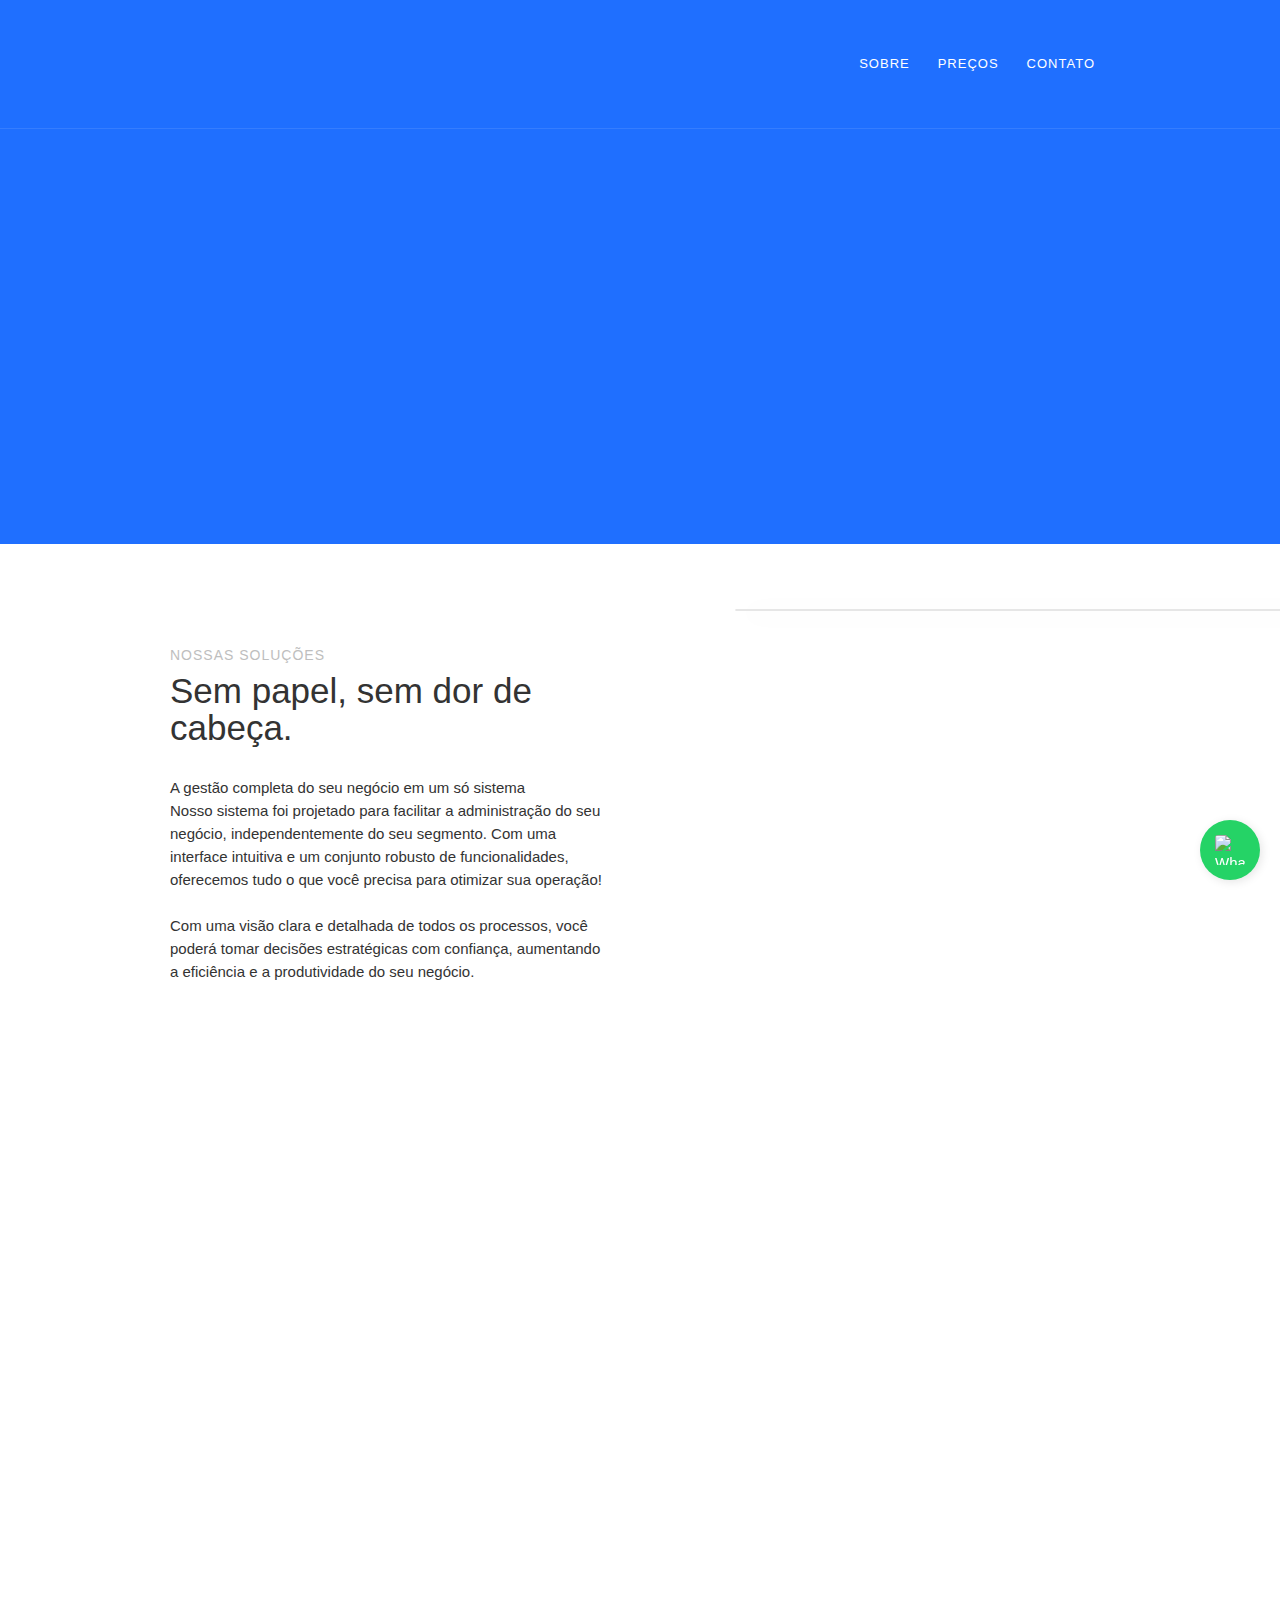
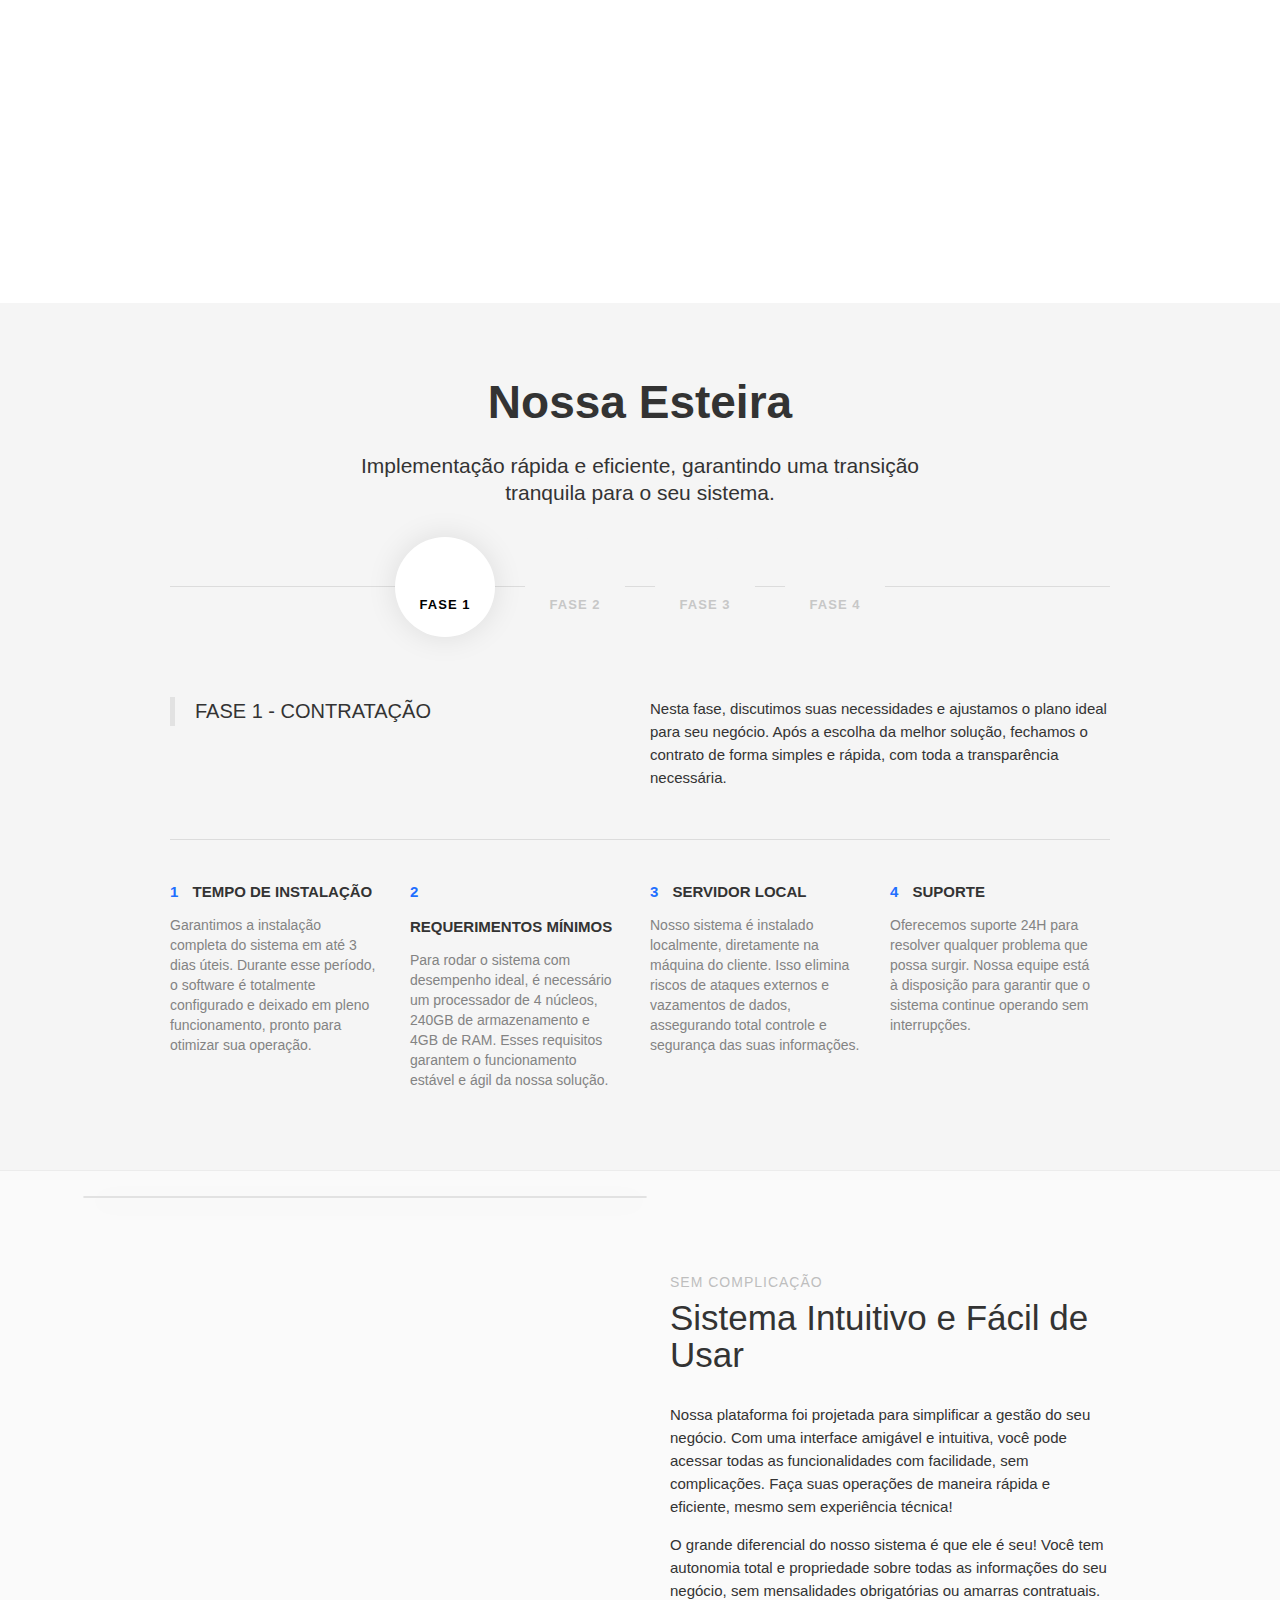
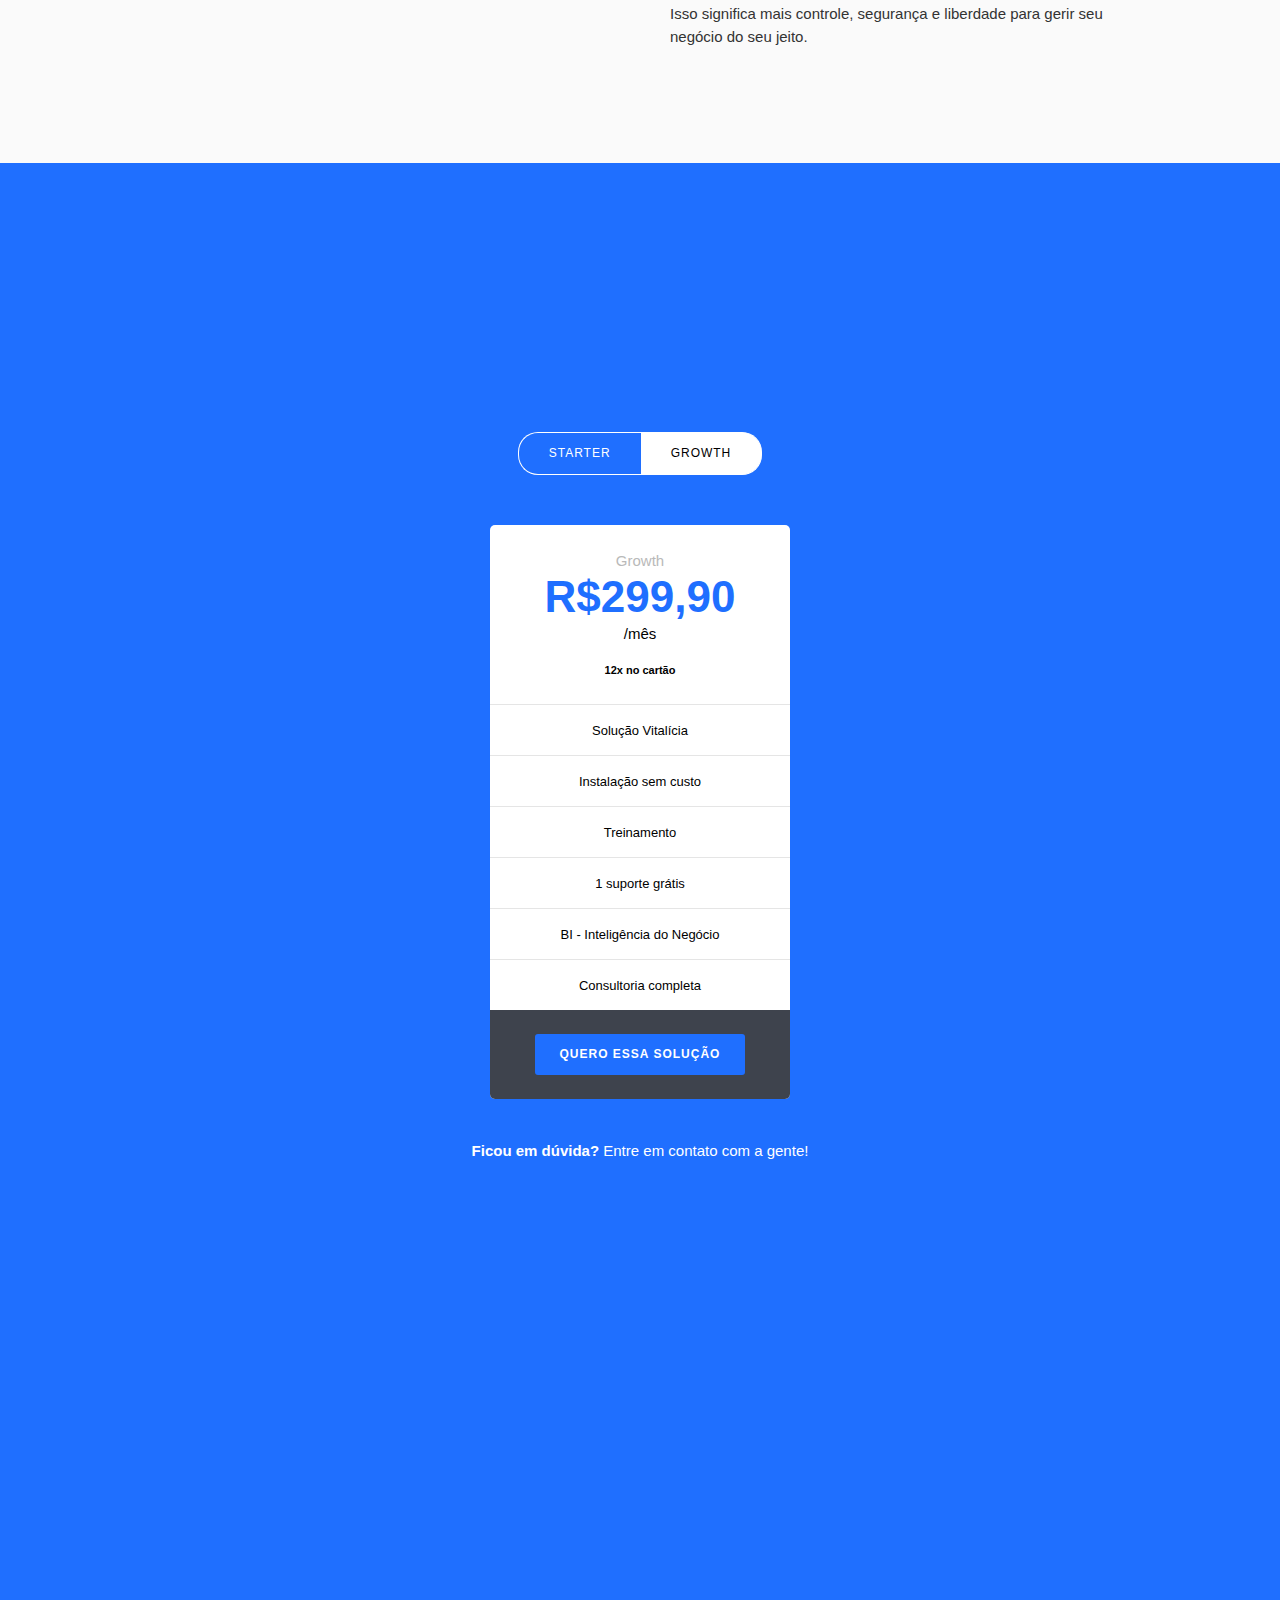
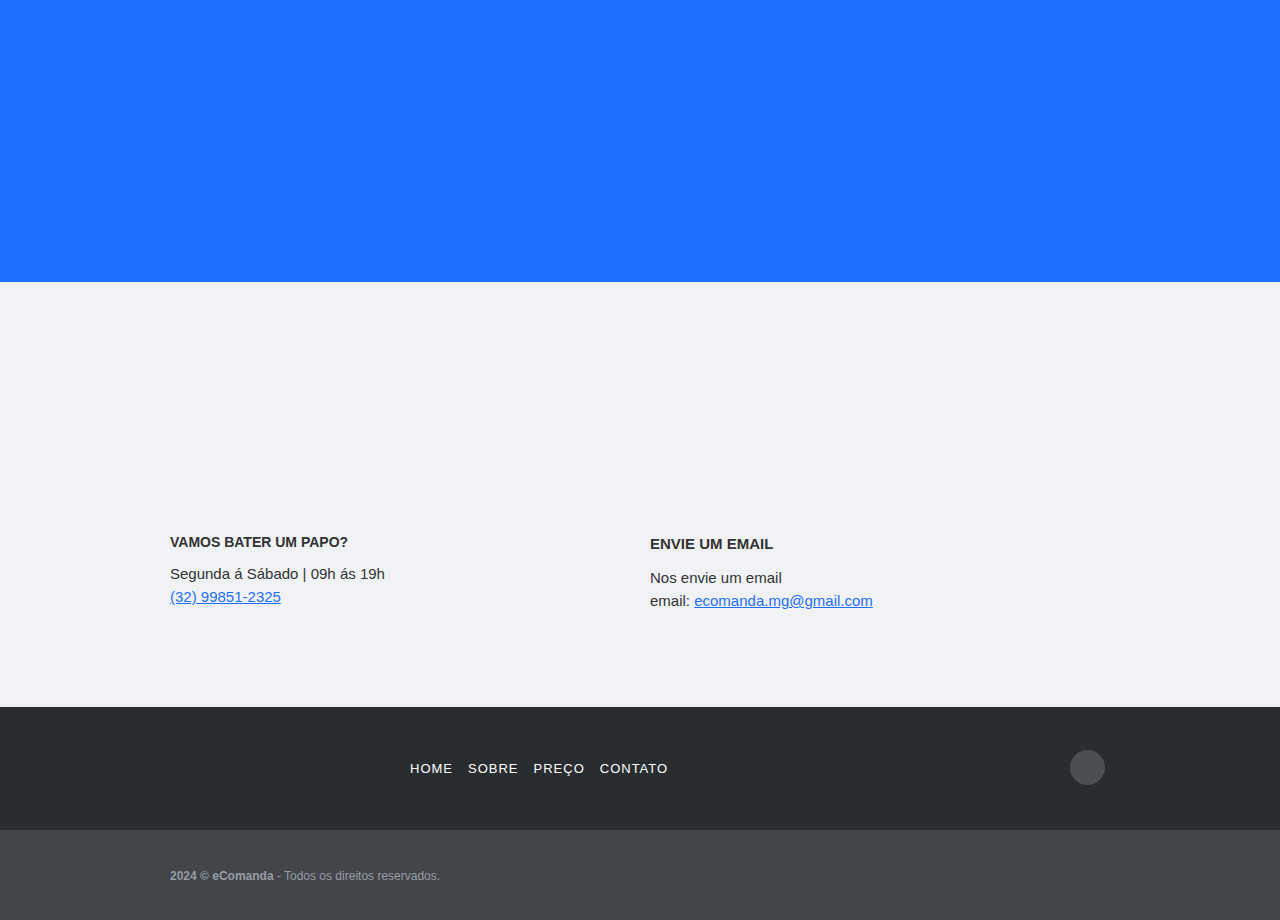
==== commit babafbe4: "Botão de topo e mudança nos planos" ====
--- a/index.html
+++ b/index.html
@@ -21,7 +21,6 @@
         rel="shortcut icon" type="image/x-icon" />
     <link href="https://cdn.prod.website-files.com/66f1713280025d615d9b39d4/66f30c7dfc8e5d0b37e5921b_icon_256x.png"
         rel="apple-touch-icon" />
-    <script src="https://www.google.com/recaptcha/api.js" type="text/javascript"></script>
     <title>WhatsApp Floating Button</title>
     <style>
         /* Estilos para o botão flutuante */
@@ -54,6 +53,7 @@
 </head>
 
 <body>
+    <button id="backToTop" class="back-to-top" onclick="scrollToTop()">⬆</button>
     <!-- Botão flutuante -->
     <div class="whatsapp-float" onclick="redirectToWhatsApp()">
         <img src="https://upload.wikimedia.org/wikipedia/commons/6/6b/WhatsApp.svg" alt="WhatsApp">
@@ -334,10 +334,13 @@
                                 <div class="white-pricing-block">
                                     <div class="pricing-block-content-wrapper">
                                         <div class="pricing-block-title">Starter</div>
-                                        <div class="pricing-block-price">R$2.599,90</div>
-                                        <div class="pricing-block-price subtitle">Até 12x no cartão*</div>
+                                        <div class="pricing-block-price">R$199,90</div><p>/mês</p>
+                                        <div class="pricing-block-price subtitle">12x no cartão</div>
                                     </div>
                                     <ul role="list" class="pricing-feature-list w-list-unstyled">
+                                        <li class="pricing-feature-item">
+                                            <p class="pricing-feature-text">Solução Vitalícia</p>
+                                        </li>
                                         <li class="pricing-feature-item">
                                             <p class="pricing-feature-text">Instalação sem custo</p>
                                         </li>
@@ -366,10 +369,13 @@
                                 <div class="white-pricing-block">
                                     <div class="pricing-block-content-wrapper">
                                         <div class="pricing-block-title">Growth</div>
-                                        <div class="pricing-block-price">R$3.599,90</div>
-                                        <div class="pricing-block-price subtitle">Até 12x no cartão*</div>
+                                        <div class="pricing-block-price">R$299,90</div><p>/mês</p>
+                                        <div class="pricing-block-price subtitle">12x no cartão</div>
                                     </div>
                                     <ul role="list" class="pricing-feature-list w-list-unstyled">
+                                        <li class="pricing-feature-item">
+                                            <p class="pricing-feature-text">Solução Vitalícia</p>
+                                        </li>
                                         <li class="pricing-feature-item">
                                             <p class="pricing-feature-text">Instalação sem custo</p>
                                         </li>
--- a/styles.css
+++ b/styles.css
@@ -10325,5 +10325,38 @@
       padding-right: 0;
     }
   }
+
+  .back-to-top {
+    position: fixed;
+    bottom: 20px;
+    left: 20px;
+    background-color: #1f6fff;
+    color: white;
+    border: none;
+    border-radius: 50%;
+    width: 50px;
+    height: 50px;
+    display: flex;
+    justify-content: center;
+    align-items: center;
+    font-size: 24px;
+    cursor: pointer;
+    z-index: 1000;
+    box-shadow: 2px 2px 10px rgba(0, 0, 0, 0.1);
+    opacity: 0; /* Inicialmente invisível */
+    visibility: hidden; /* Inicialmente escondido */
+    transition: opacity 0.5s ease, visibility 0.5s ease; /* Transição suave */
+}
+
+.back-to-top.show {
+    opacity: 1; /* Totalmente visível */
+    visibility: visible; /* Visível após a transição */
+}
+
+.back-to-top:hover {
+    background-color: #1faeffe6; /* Cor ao passar o mouse */
+}
+
+
   
   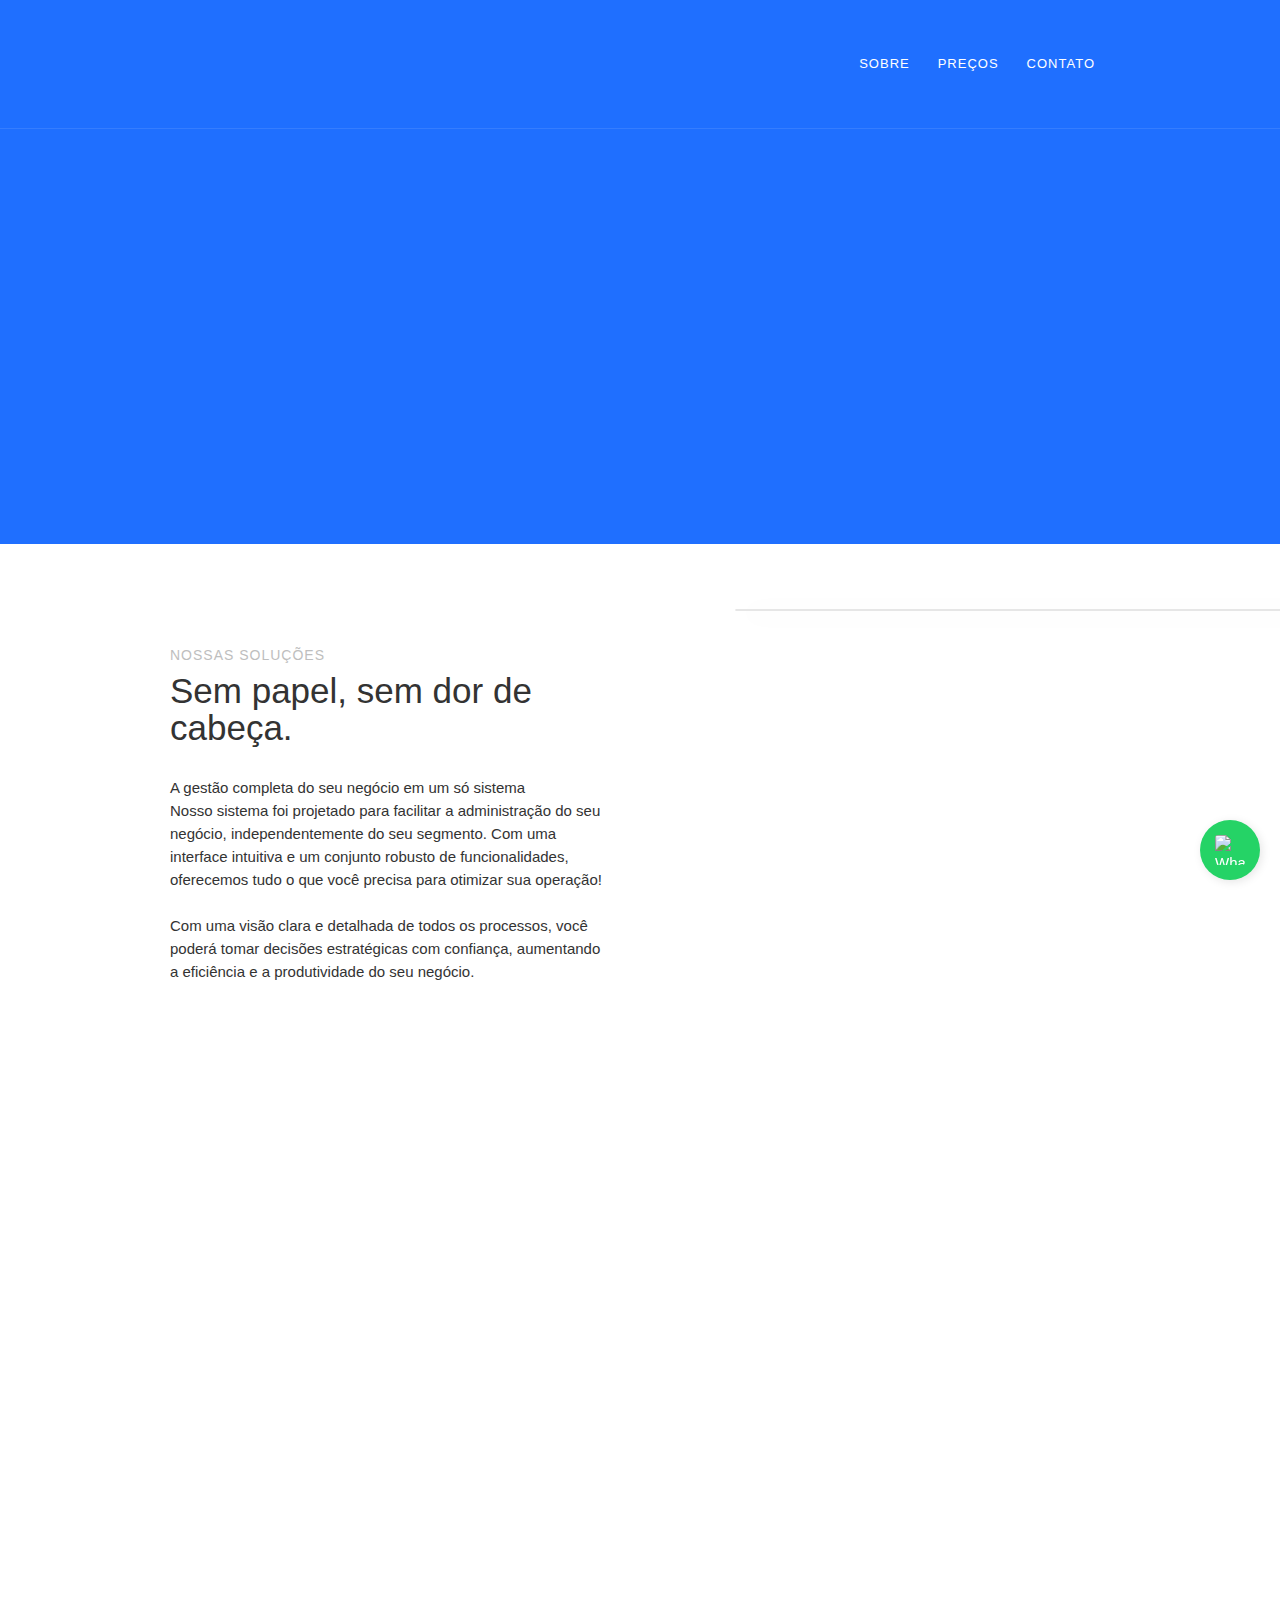
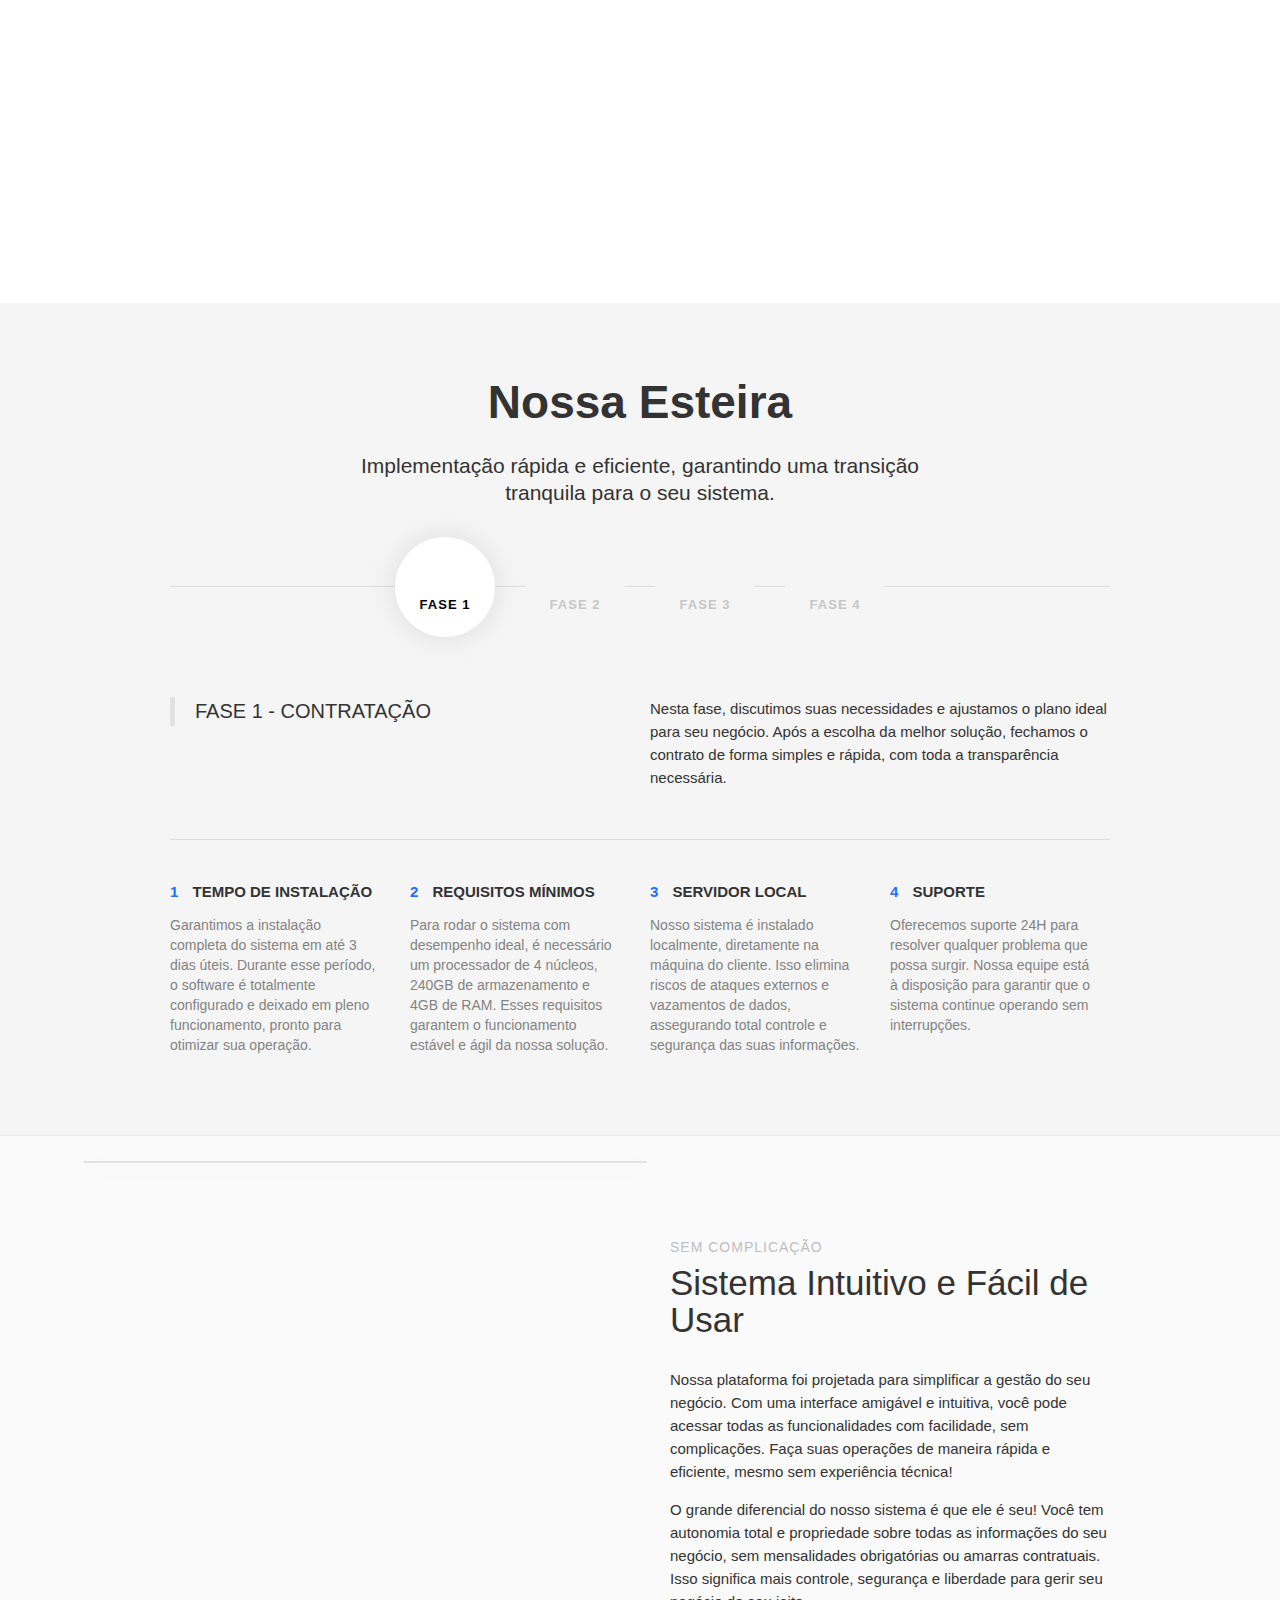
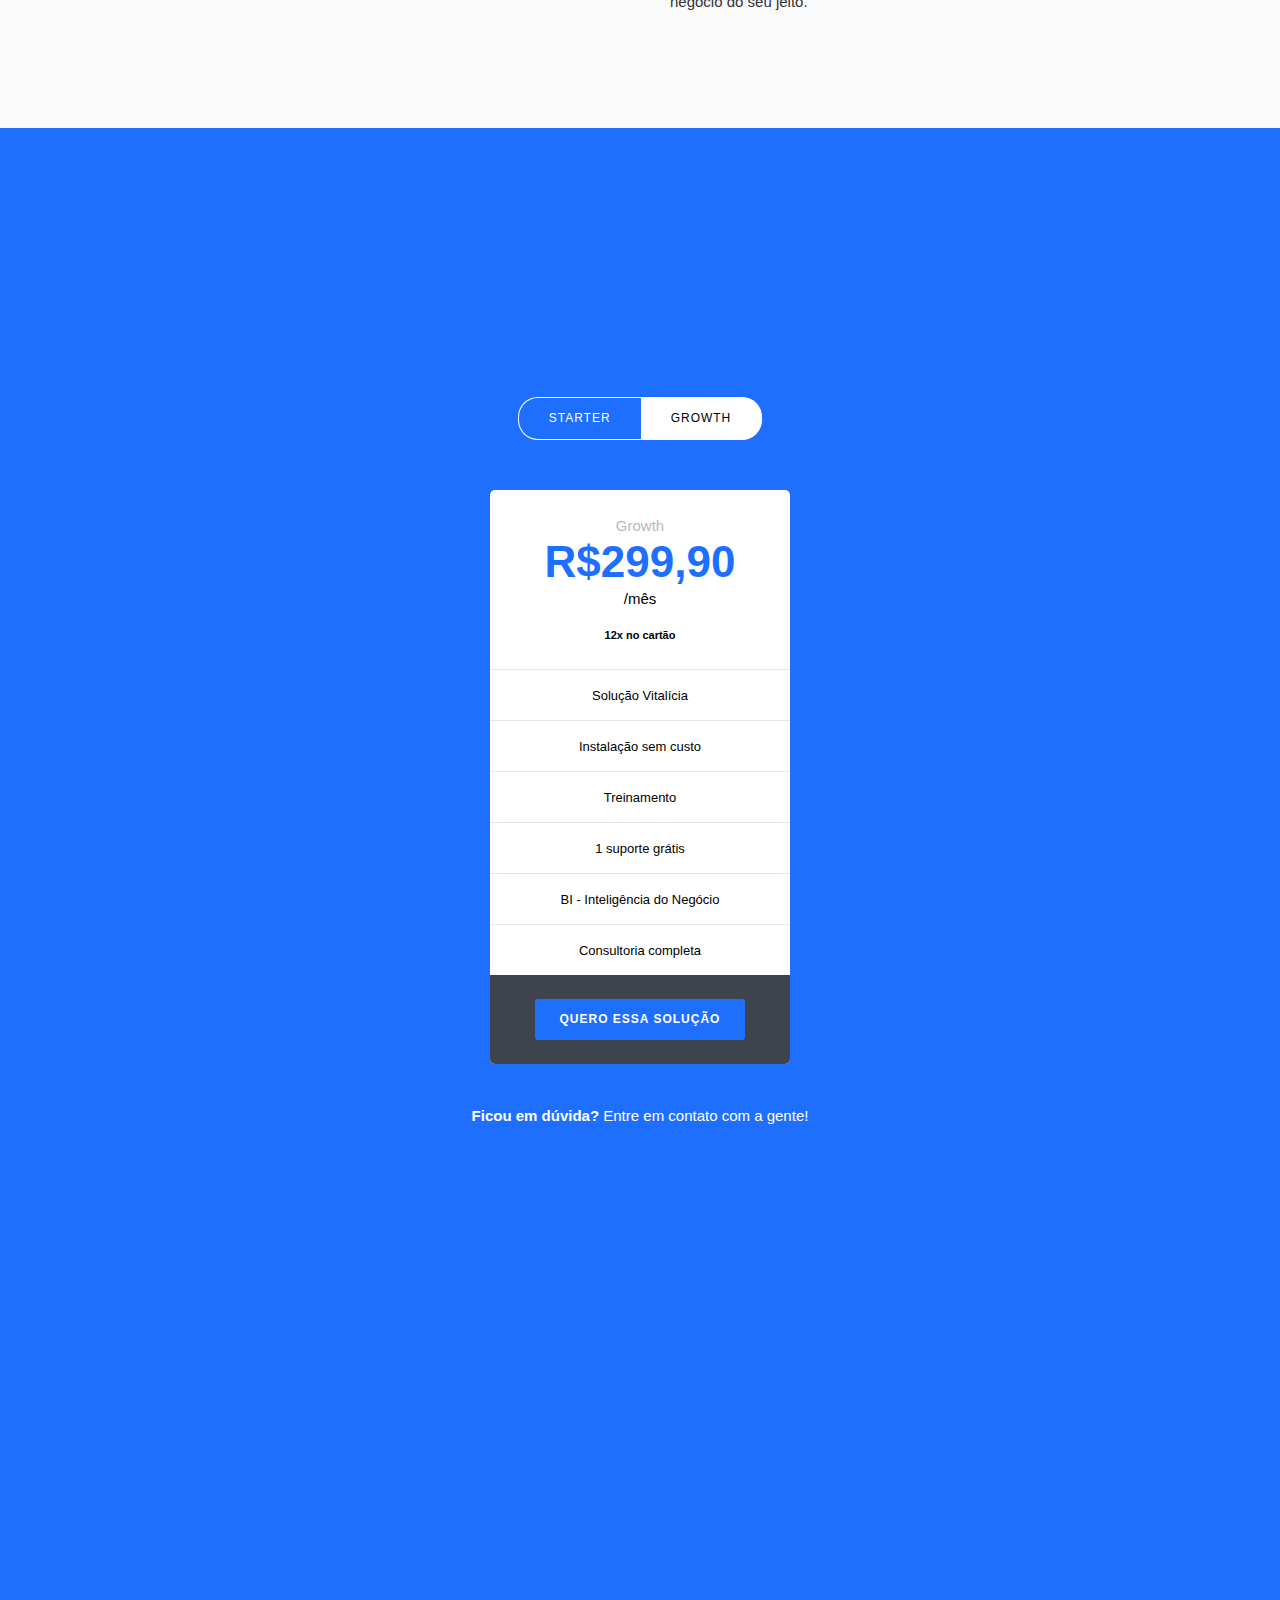
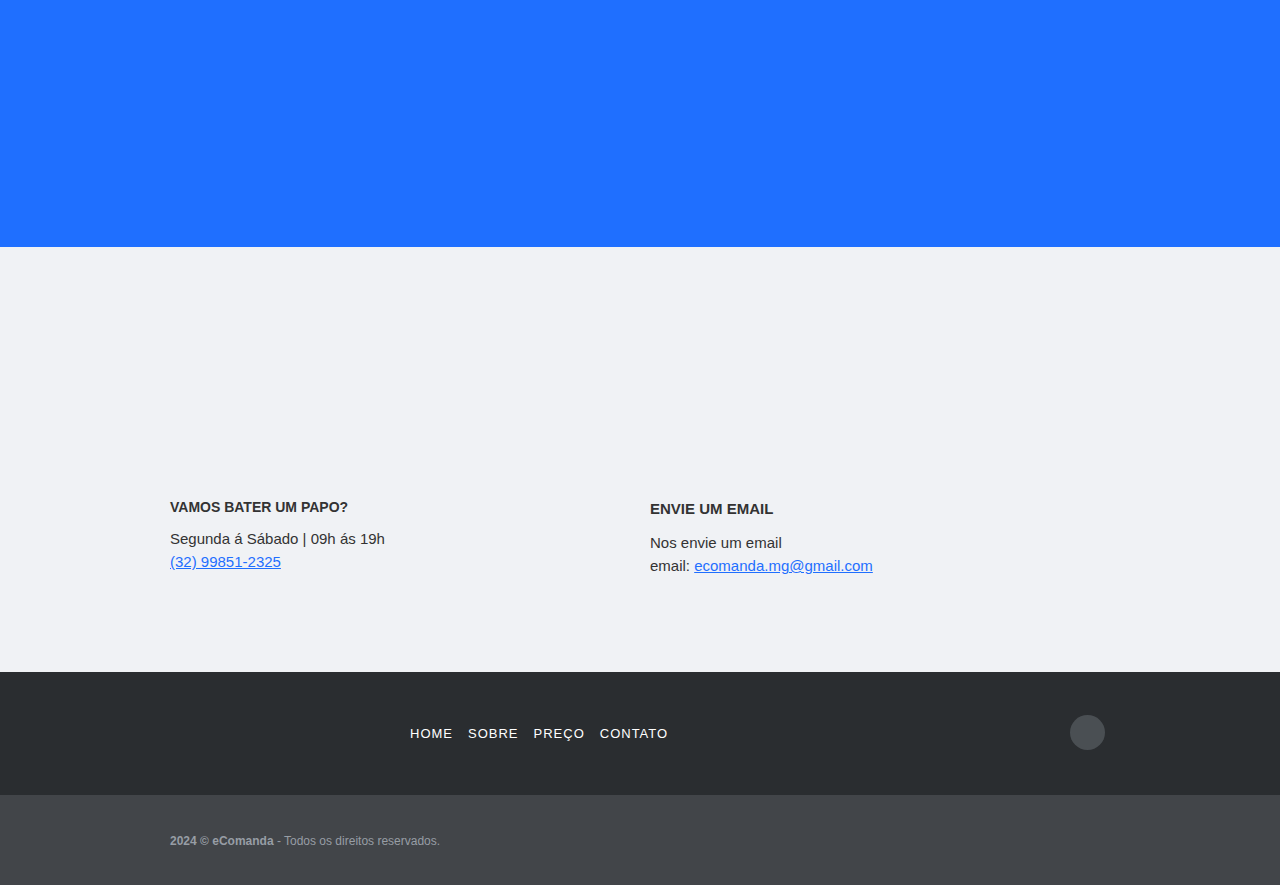
==== commit 876d1194: "Alteração Gramática" ====
--- a/index.html
+++ b/index.html
@@ -53,7 +53,14 @@
 </head>
 
 <body>
-    <button id="backToTop" class="back-to-top" onclick="scrollToTop()">⬆</button>
+    <button id="backToTop" class="back-to-top" onclick="scrollToTop()">
+        <svg xmlns="http://www.w3.org/2000/svg" xml:space="preserve" width="30px" height="30px" version="1.1" style="shape-rendering:geometricPrecision; text-rendering:geometricPrecision; image-rendering:optimizeQuality; fill-rule:evenodd; clip-rule:evenodd" viewBox="0 0 21000 29700">
+            <g id="Camada_x0020_1">
+                <path class="fil0" style="fill:white;fill-rule:nonzero" d="M8302.29 25831.57l0 -13466.36c0,-363.55 -296.5,-660.06 -660.05,-660.06l-1519.5 0c-245.07,0 -455.4,-123.08 -575.44,-336.75 -120.04,-213.66 -115.75,-457.33 11.72,-666.63l4370.11 -7175.61c123.24,-202.36 326.8,-316.72 563.74,-316.72 236.94,0 440.5,114.36 563.74,316.72l4370.11 7175.61c127.47,209.3 131.76,452.97 11.72,666.63 -120.04,213.67 -330.37,336.75 -575.44,336.75l-1519.5 0c-363.55,0 -660.05,296.51 -660.05,660.06l0 13466.36c0,363.55 -296.5,660.05 -660.06,660.05l-3061.04 0c-363.56,0 -660.06,-296.5 -660.06,-660.05z"/>
+            </g>
+        </svg>
+    </button>
+    
     <!-- Botão flutuante -->
     <div class="whatsapp-float" onclick="redirectToWhatsApp()">
         <img src="https://upload.wikimedia.org/wikipedia/commons/6/6b/WhatsApp.svg" alt="WhatsApp">
@@ -274,7 +281,7 @@
                     </div>
                     <div class="text-column w-col w-col-3">
                         <div class="text-column-title number">2</div>
-                        <div class="text-column-title">requerimentos mínimos</div>
+                        <div class="text-column-title">requisitos mínimos</div>
                         <p class="small-paragraph">Para rodar o sistema com desempenho ideal, é necessário um
                             processador de 4 núcleos, 240GB de armazenamento e 4GB de RAM. Esses requisitos garantem o
                             funcionamento estável e ágil da nossa solução.</p>
--- a/styles.css
+++ b/styles.css
@@ -10357,6 +10357,21 @@
     background-color: #1faeffe6; /* Cor ao passar o mouse */
 }
 
+.back-to-top svg {
+  width: 30px; /* Ajuste o tamanho do ícone */
+  height: auto; /* Mantém a proporção correta */
+}
 
-  
+@media only screen and (max-width: 600px) {
+  .back-to-top {
+      width: 60px; /* Tamanho do botão em telas menores */
+      height: 60px;
+  }
+
+  .back-to-top svg {
+      width: 40px; /* Tamanho do ícone em telas menores */
+      height: auto;
+  }
+}
+
   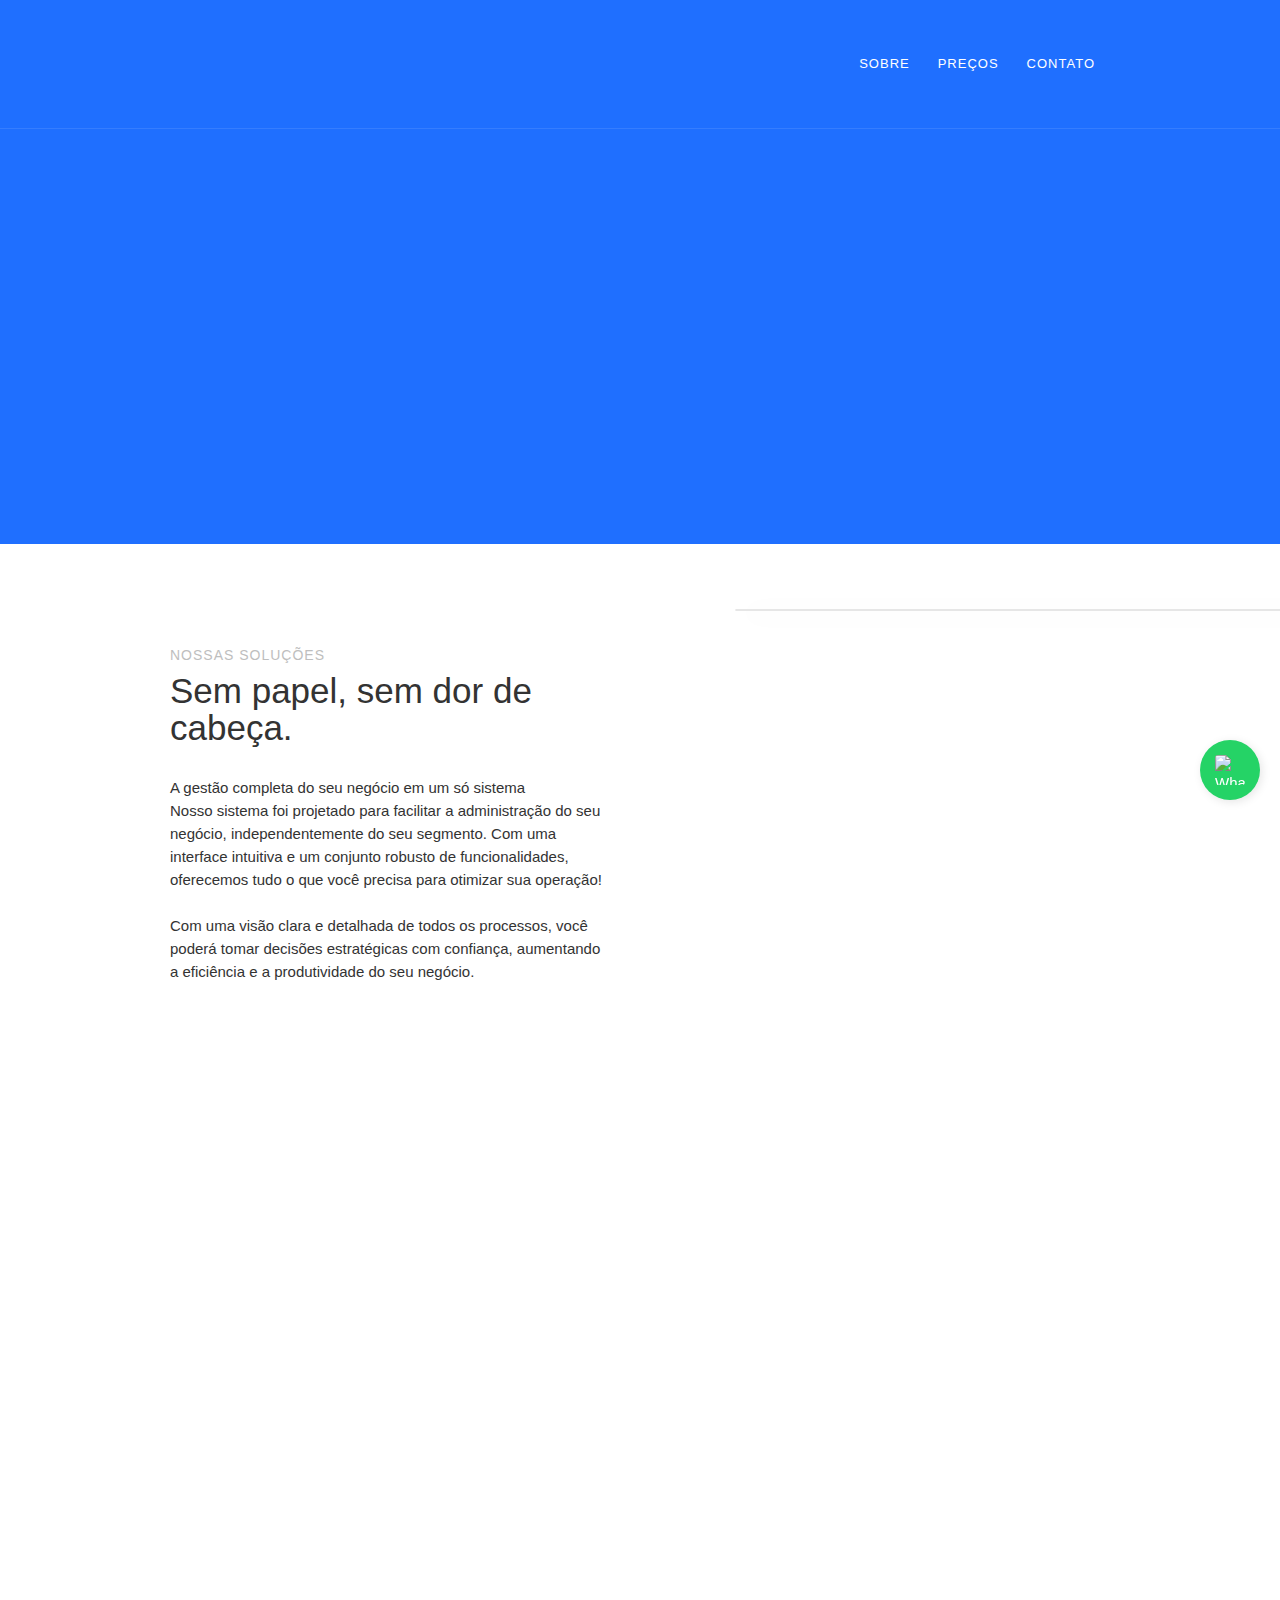
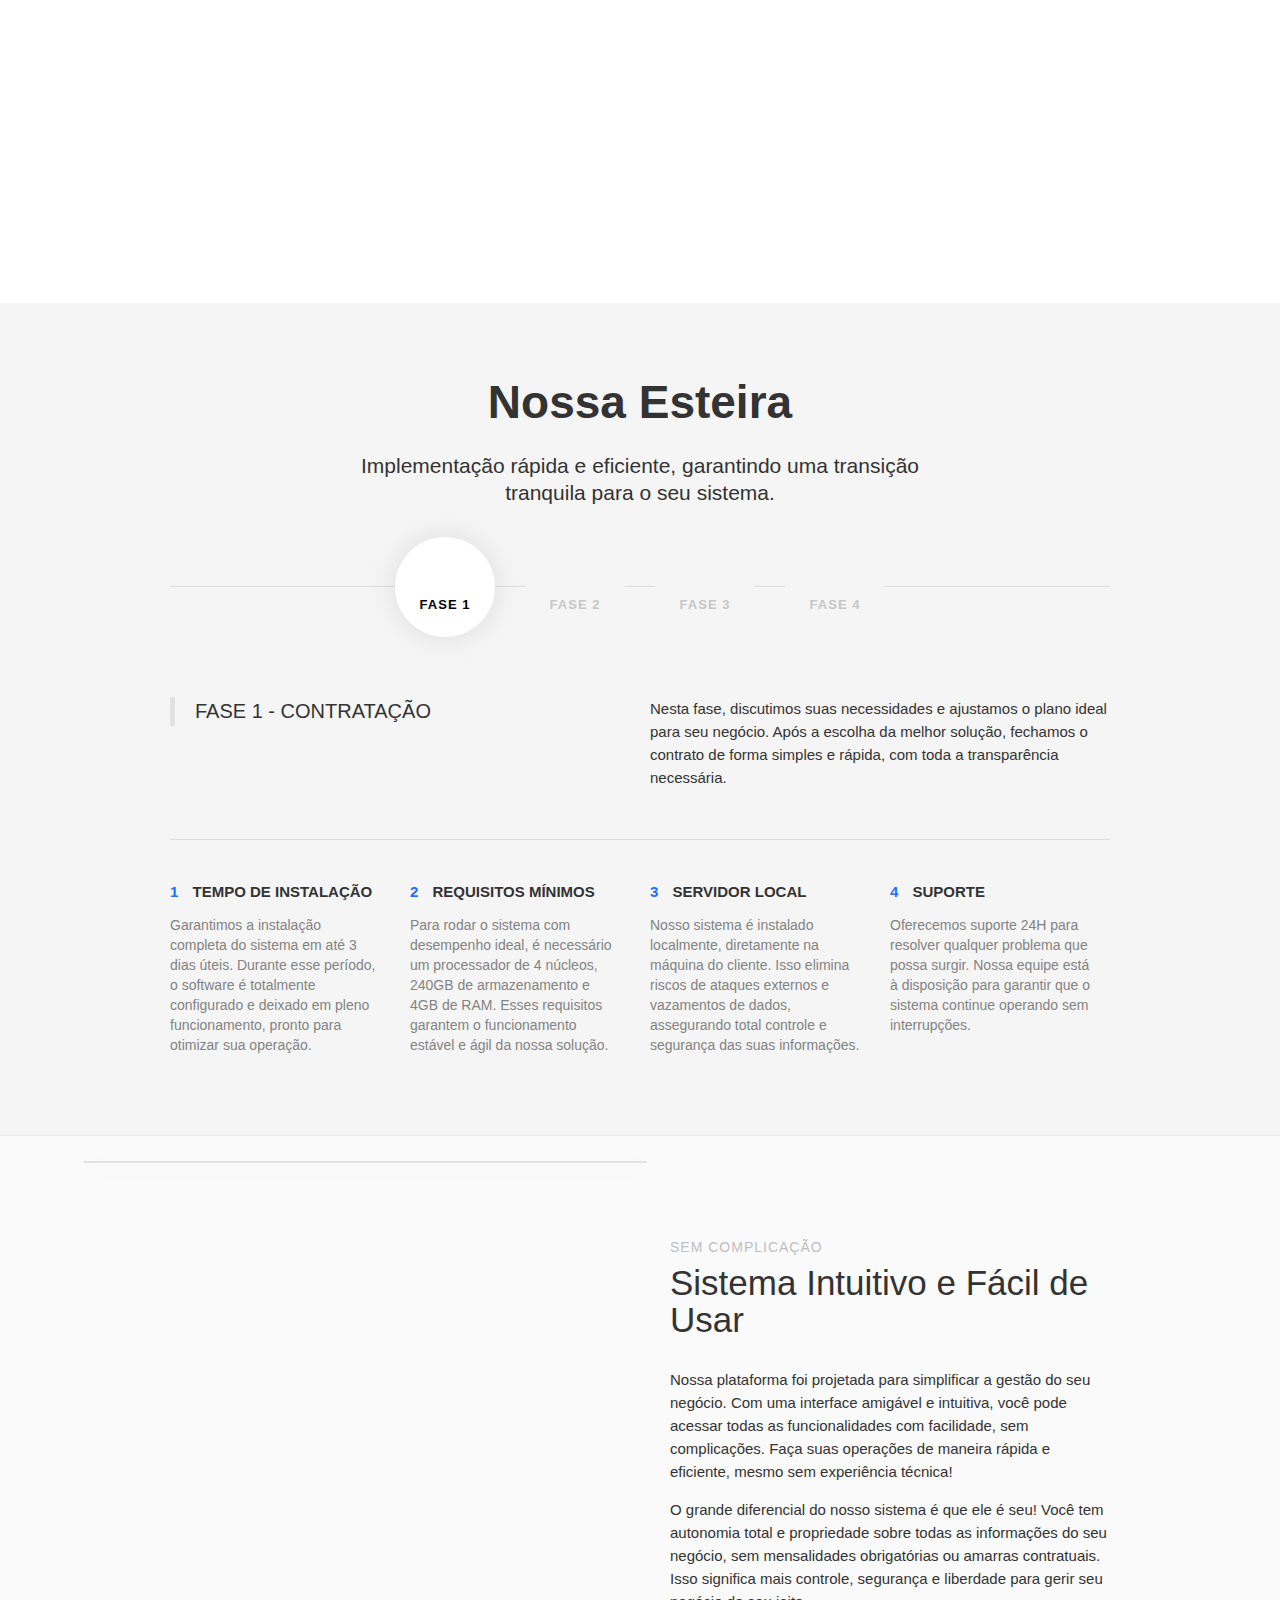
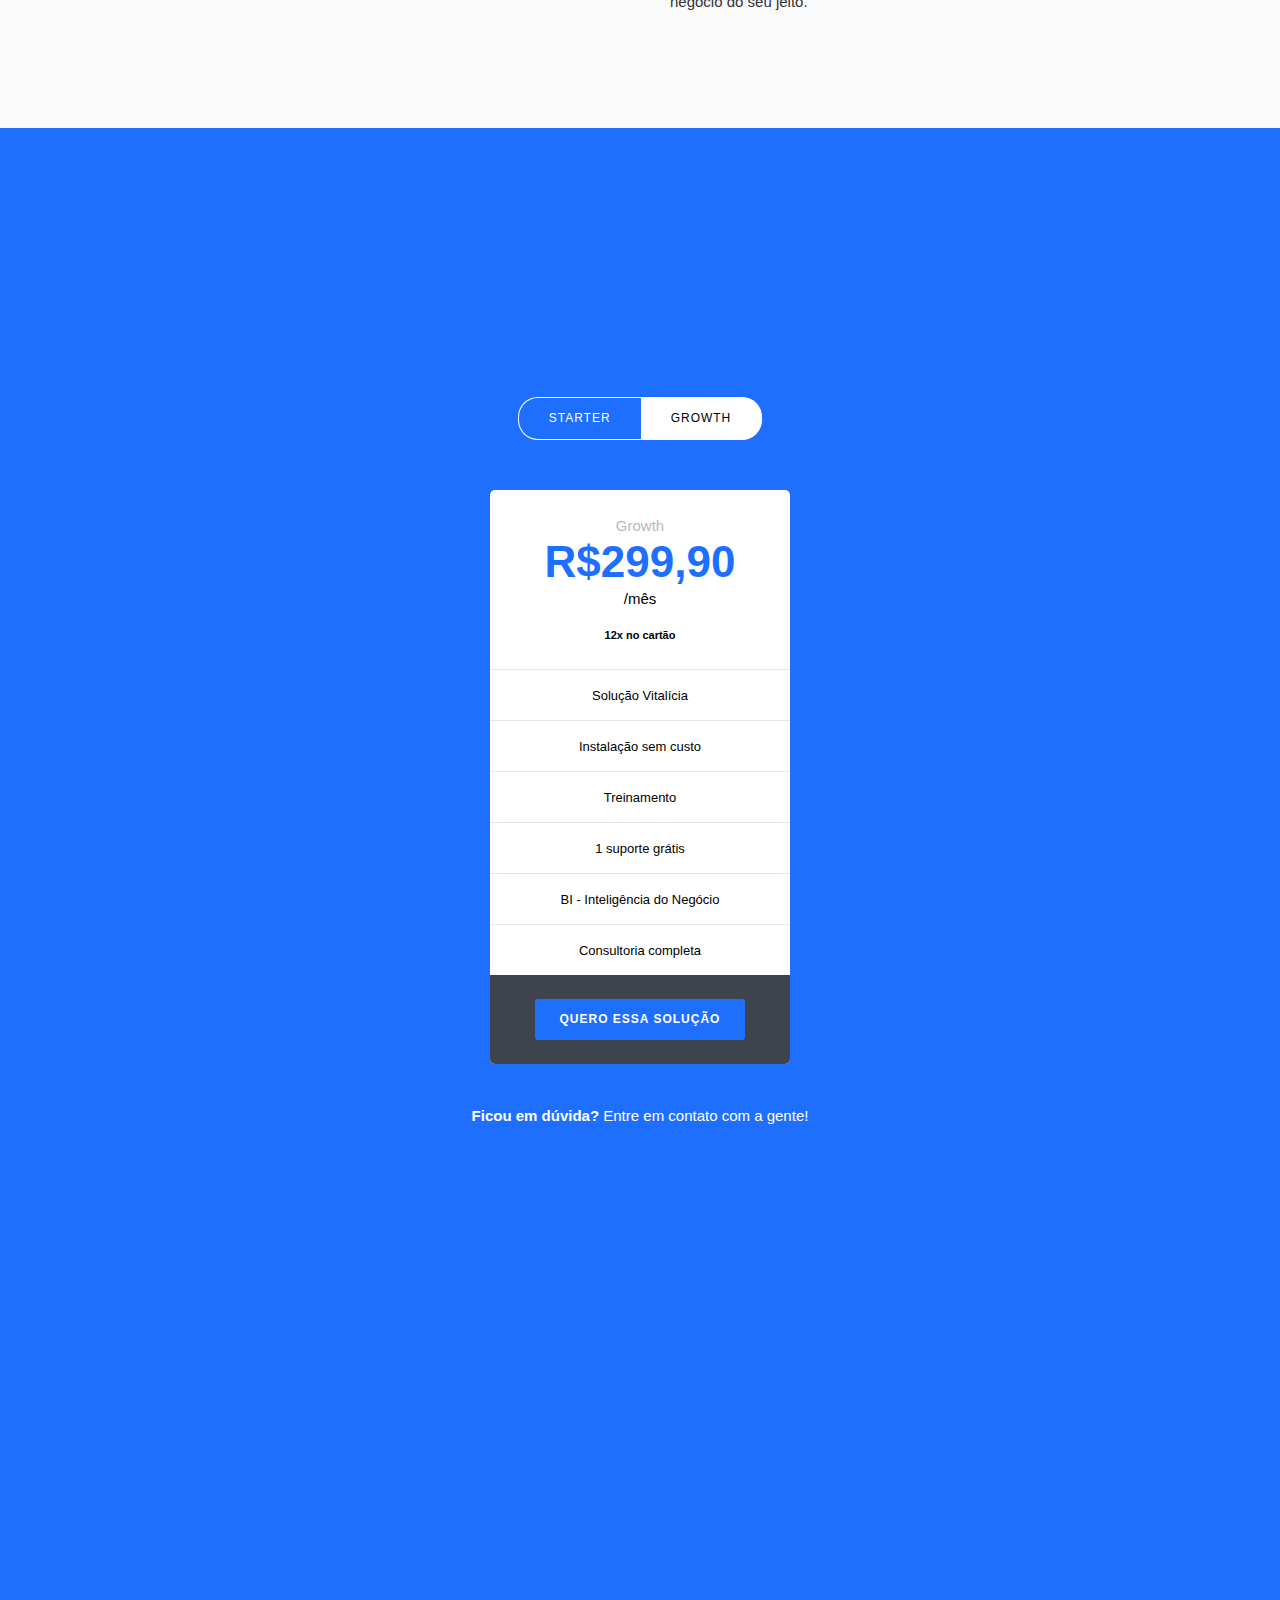
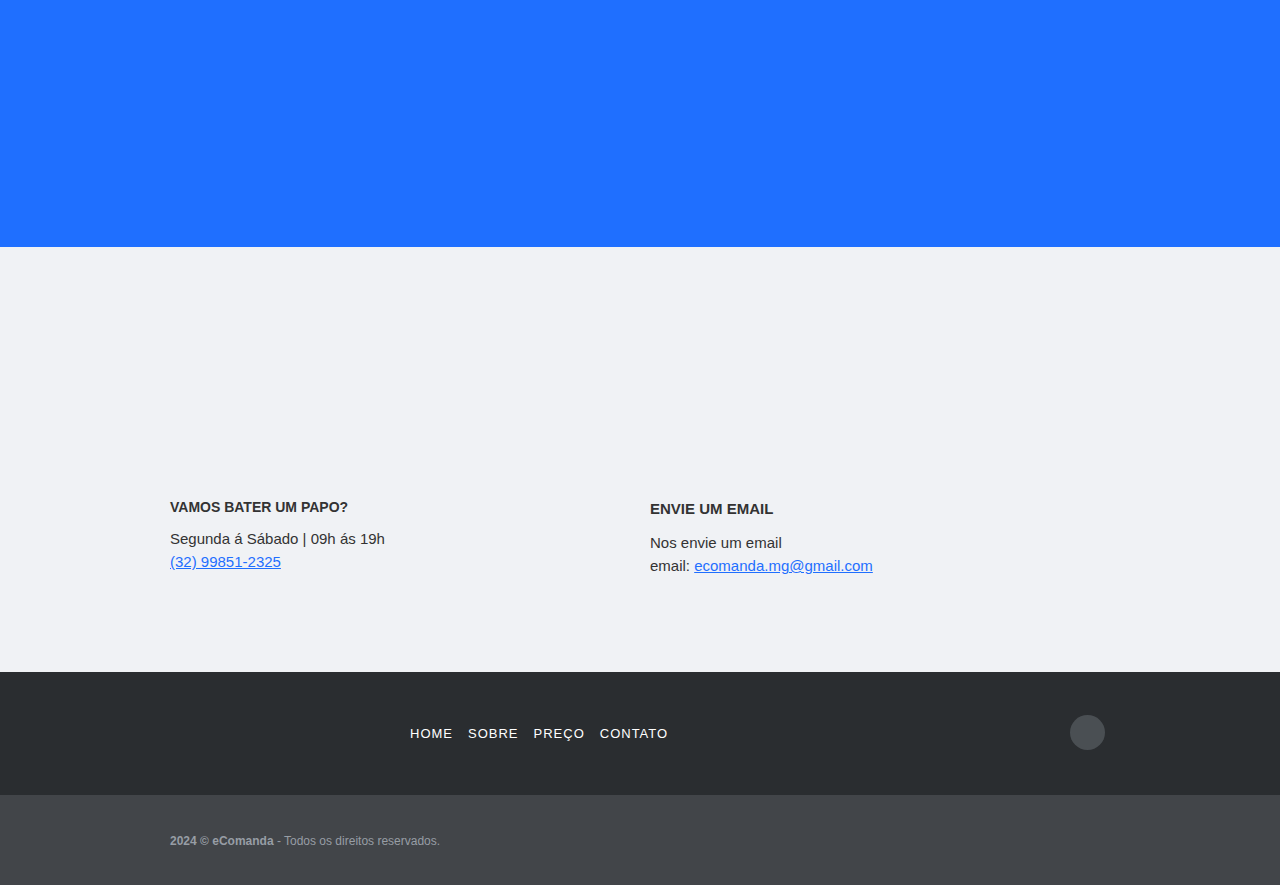
==== commit 033e3c14: "Alteração widget" ====
--- a/index.html
+++ b/index.html
@@ -26,7 +26,7 @@
         /* Estilos para o botão flutuante */
         .whatsapp-float {
             position: fixed;
-            bottom: 20px;
+            bottom: 100px;
             right: 20px;
             background-color: #25D366;
             color: white;
@@ -53,6 +53,7 @@
 </head>
 
 <body>
+    <script src="//code.jivosite.com/widget/PmZhjdpN5j" async></script>
     <button id="backToTop" class="back-to-top" onclick="scrollToTop()">
         <svg xmlns="http://www.w3.org/2000/svg" xml:space="preserve" width="30px" height="30px" version="1.1" style="shape-rendering:geometricPrecision; text-rendering:geometricPrecision; image-rendering:optimizeQuality; fill-rule:evenodd; clip-rule:evenodd" viewBox="0 0 21000 29700">
             <g id="Camada_x0020_1">
